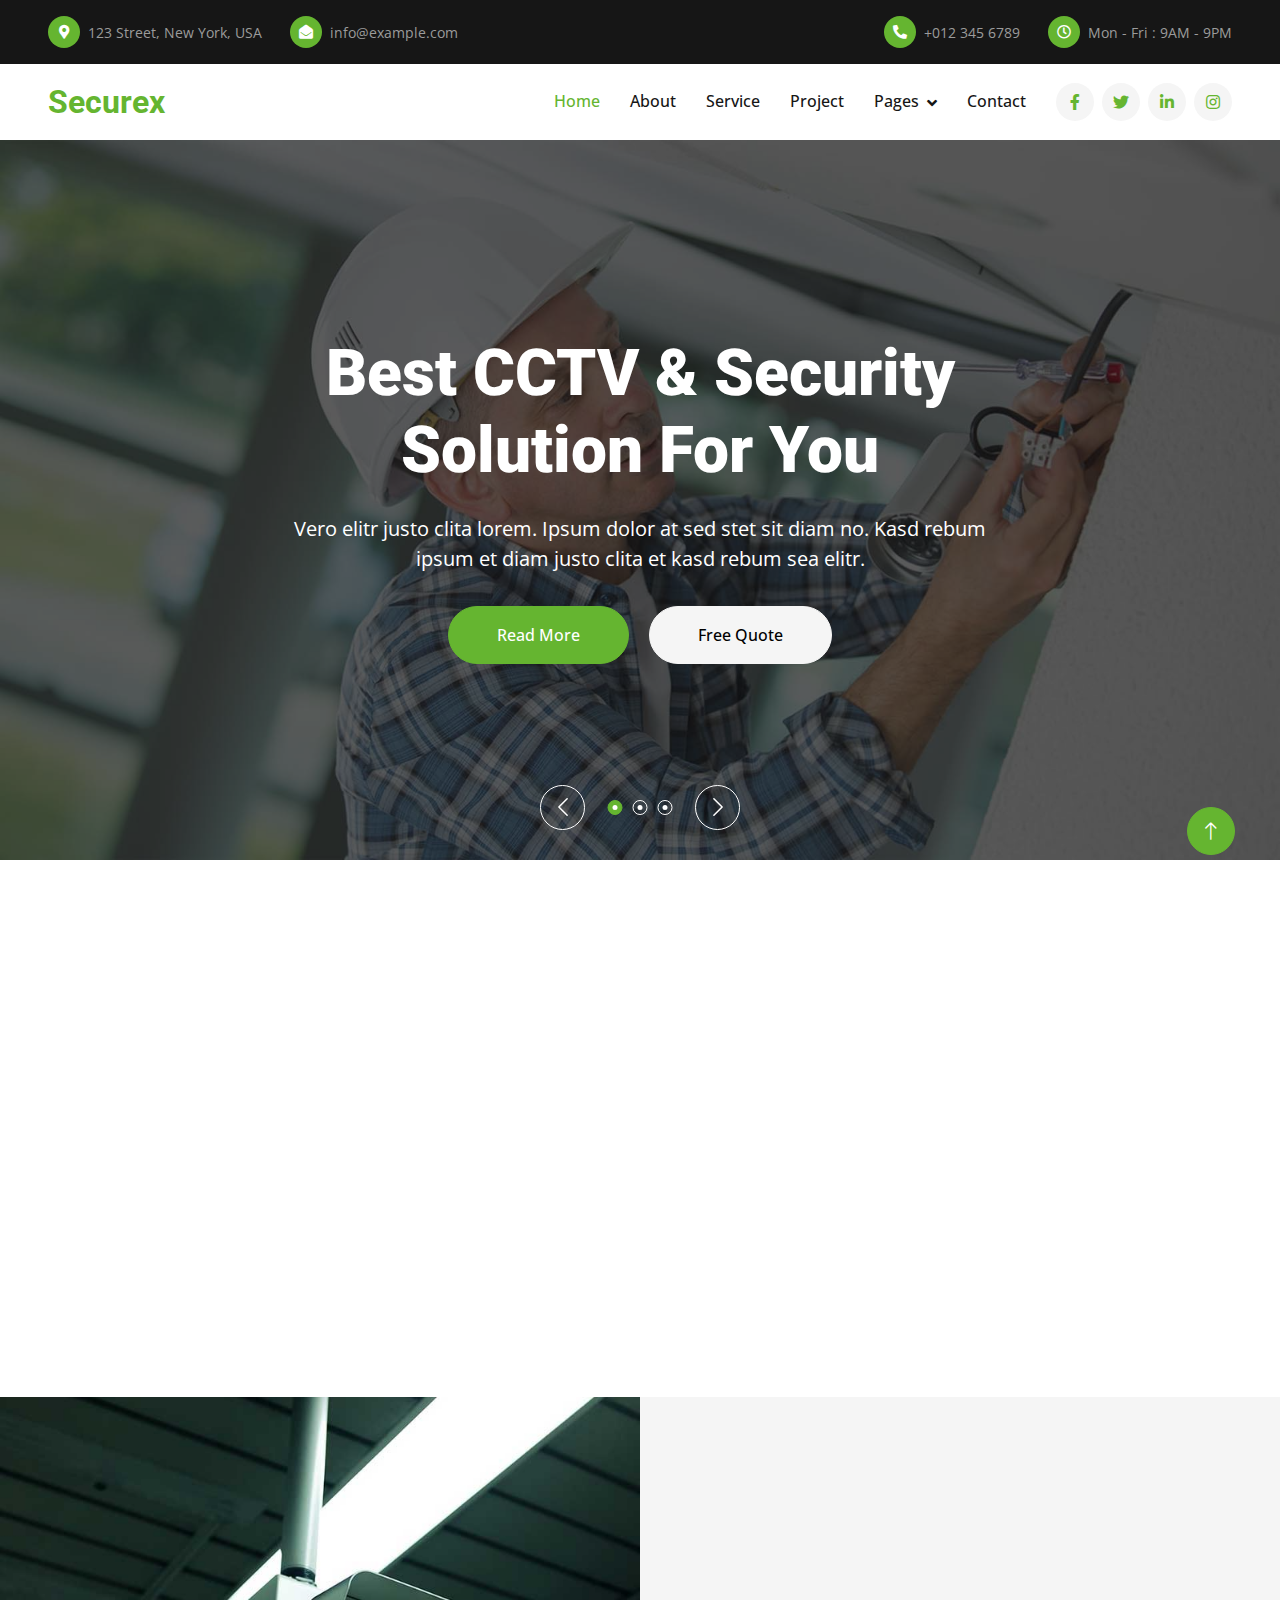
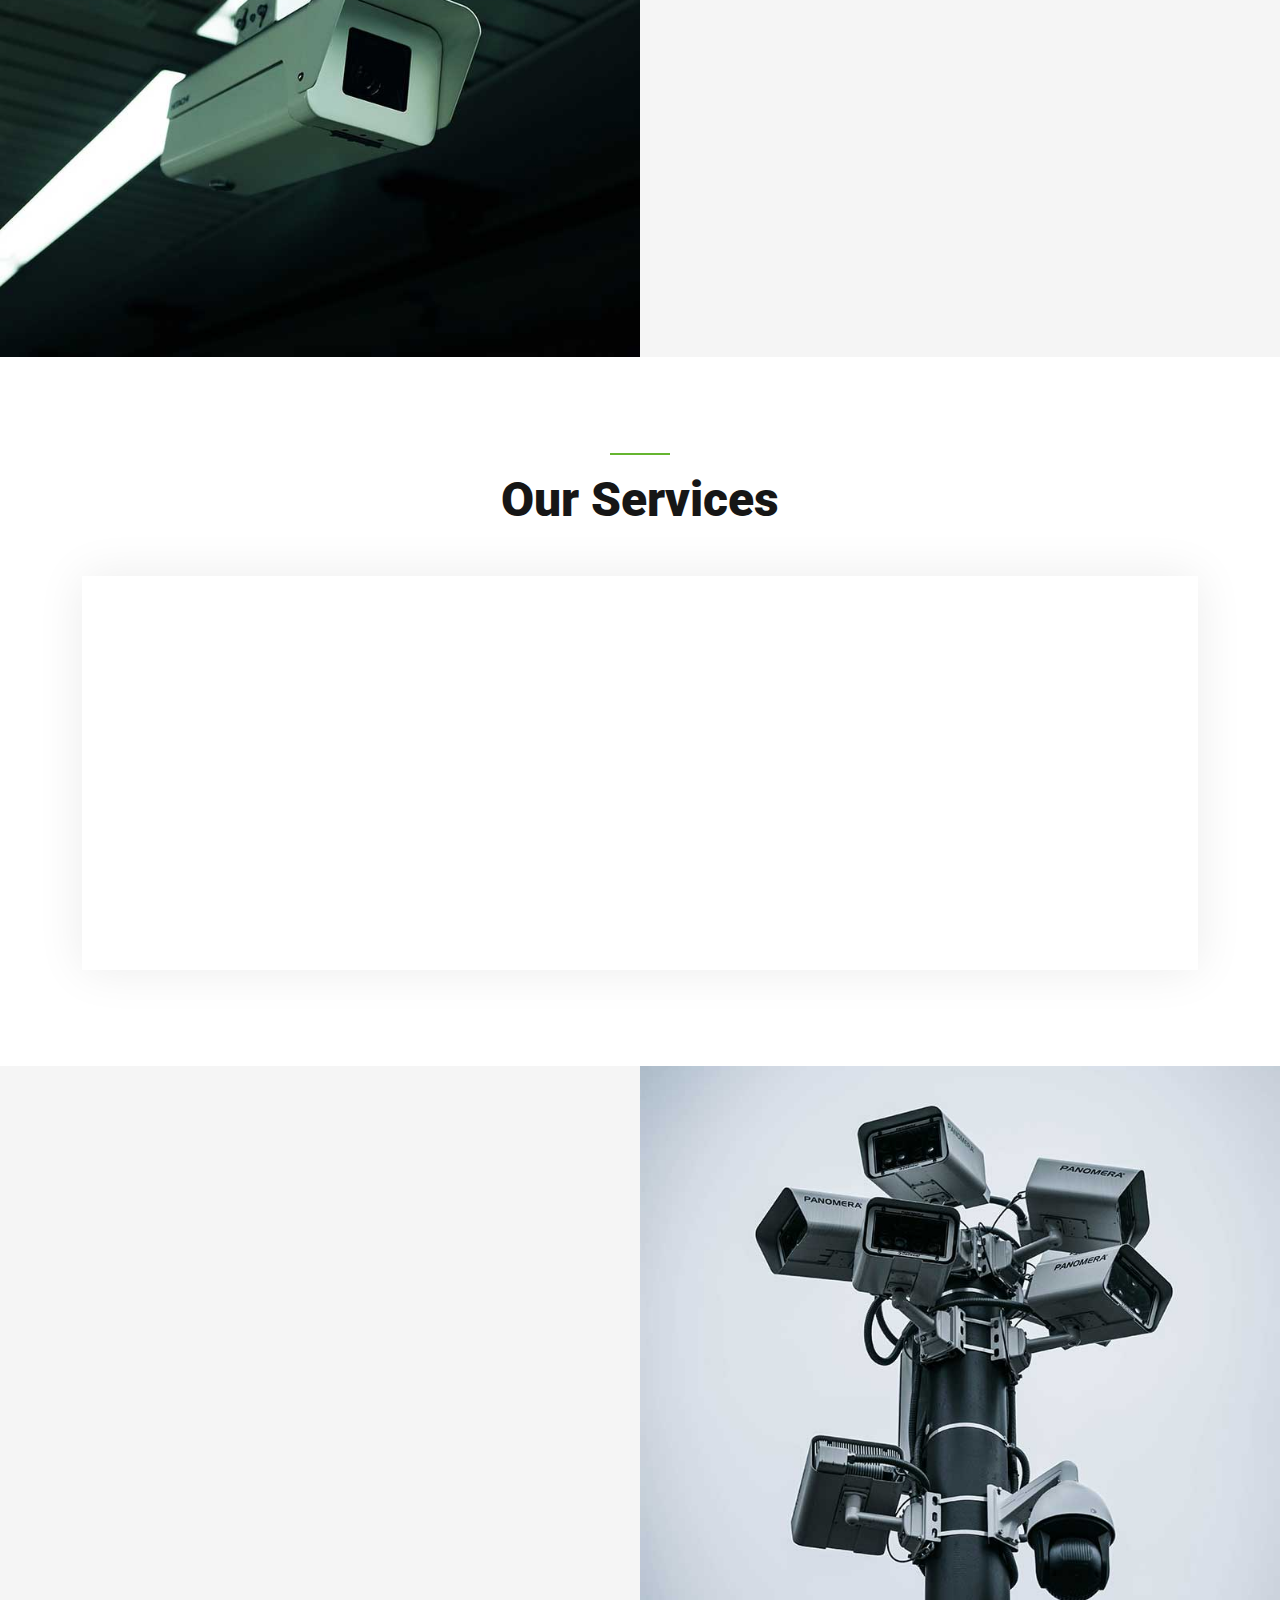
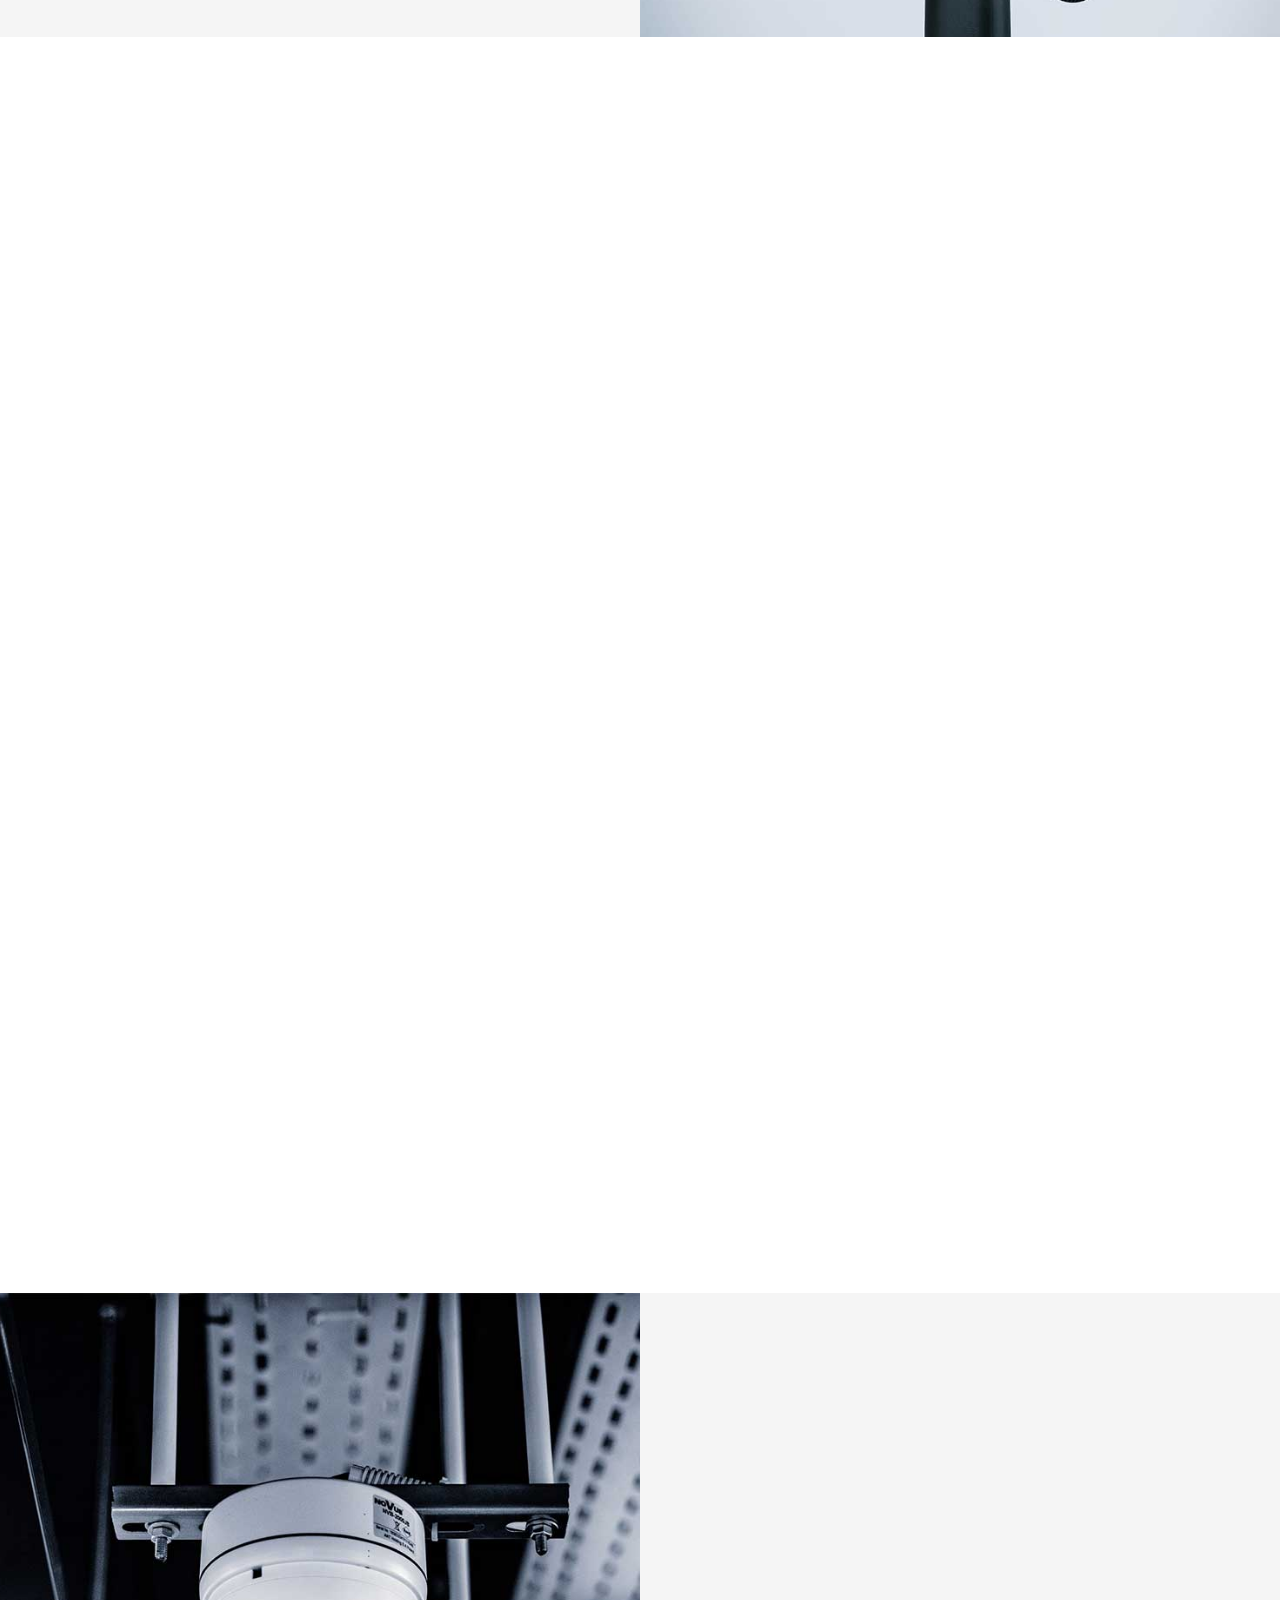
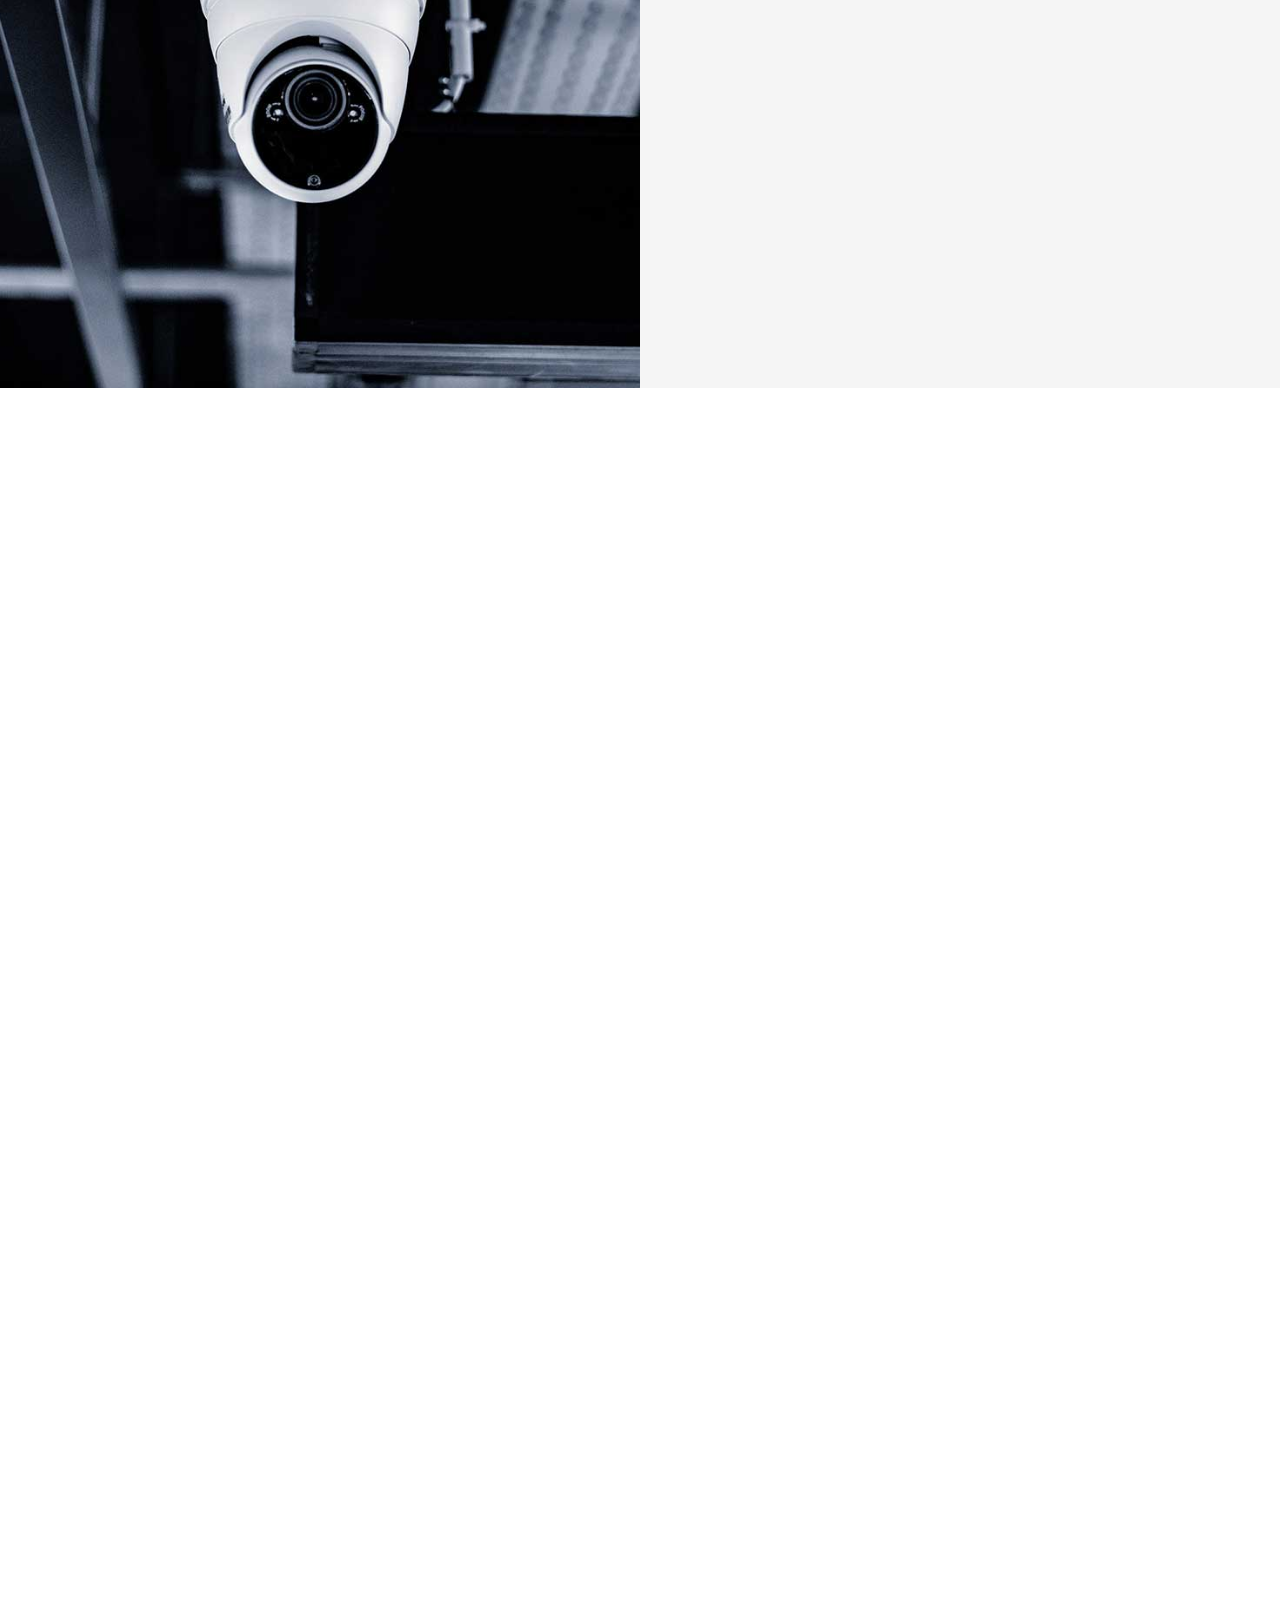
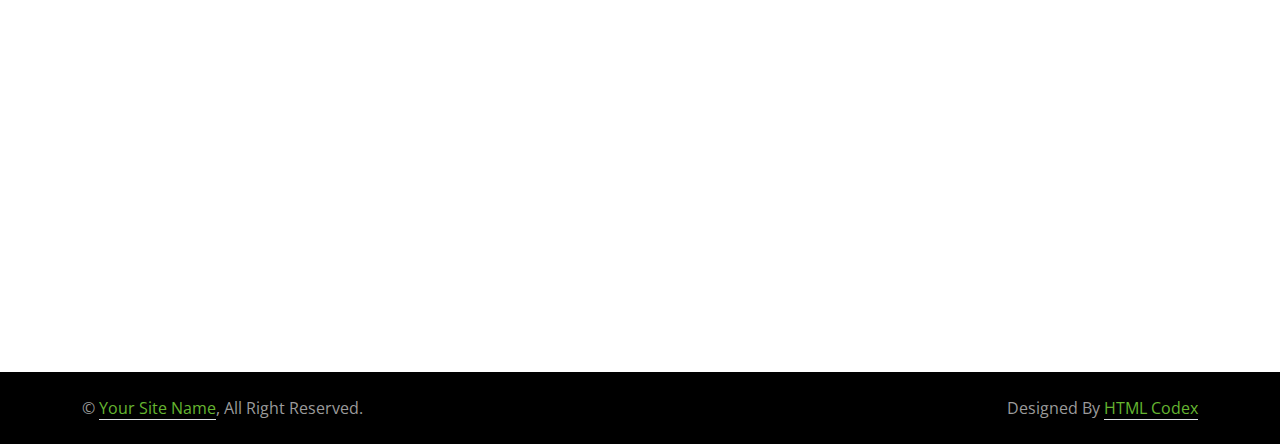
==== index.html @ 5004ca16 "updated" ====
<!DOCTYPE html>
<html lang="en">

<head>
    <meta charset="utf-8">
    <title>Securex - CCTV Camera Website Template</title>
    <meta content="width=device-width, initial-scale=1.0" name="viewport">
    <meta content="" name="keywords">
    <meta content="" name="description">

    <!-- Favicon -->
    <link href="img/favicon.ico" rel="icon">

    <!-- Google Web Fonts -->
    <link rel="preconnect" href="https://fonts.googleapis.com">
    <link rel="preconnect" href="https://fonts.gstatic.com" crossorigin>
    <link href="https://fonts.googleapis.com/css2?family=Open+Sans:wght@400;500&family=Roboto:wght@500;700;900&display=swap" rel="stylesheet"> 

    <!-- Icon Font Stylesheet -->
    <link href="https://cdnjs.cloudflare.com/ajax/libs/font-awesome/5.10.0/css/all.min.css" rel="stylesheet">
    <link href="https://cdn.jsdelivr.net/npm/bootstrap-icons@1.4.1/font/bootstrap-icons.css" rel="stylesheet">

    <!-- Libraries Stylesheet -->
    <link href="lib/animate/animate.min.css" rel="stylesheet">
    <link href="lib/owlcarousel/assets/owl.carousel.min.css" rel="stylesheet">
    <link href="lib/lightbox/css/lightbox.min.css" rel="stylesheet">

    <!-- Customized Bootstrap Stylesheet -->
    <link href="css/bootstrap.min.css" rel="stylesheet">

    <!-- Template Stylesheet -->
    <link href="css/style.css" rel="stylesheet">
</head>

<body>
    <!-- Spinner Start -->
    <div id="spinner" class="show bg-white position-fixed translate-middle w-100 vh-100 top-50 start-50 d-flex align-items-center justify-content-center">
        <div class="spinner-border text-primary" style="width: 3rem; height: 3rem;" role="status">
            <span class="sr-only">Loading...</span>
        </div>
    </div>
    <!-- Spinner End -->


    <!-- Topbar Start -->
    <div class="container-fluid bg-dark px-5">
        <div class="row gx-4 d-none d-lg-flex">
            <div class="col-lg-6 text-start">
                <div class="h-100 d-inline-flex align-items-center py-3 me-4">
                    <div class="btn-sm-square rounded-circle bg-primary me-2">
                        <small class="fa fa-map-marker-alt text-white"></small>
                    </div>
                    <small>123 Street, New York, USA</small>
                </div>
                <div class="h-100 d-inline-flex align-items-center py-3">
                    <div class="btn-sm-square rounded-circle bg-primary me-2">
                        <small class="fa fa-envelope-open text-white"></small>
                    </div>
                    <small>info@example.com</small>
                </div>
            </div>
            <div class="col-lg-6 text-end">
                <div class="h-100 d-inline-flex align-items-center py-3 me-4">
                    <div class="btn-sm-square rounded-circle bg-primary me-2">
                        <small class="fa fa-phone-alt text-white"></small>
                    </div>
                    <small>+012 345 6789</small>
                </div>
                <div class="h-100 d-inline-flex align-items-center py-3">
                    <div class="btn-sm-square rounded-circle bg-primary me-2">
                        <small class="far fa-clock text-white"></small>
                    </div>
                    <small>Mon - Fri : 9AM - 9PM</small>
                </div>
            </div>
        </div>
    </div>
    <!-- Topbar End -->


    <!-- Navbar Start -->
    <nav class="navbar navbar-expand-lg bg-white navbar-light sticky-top p-0 px-4 px-lg-5">
        <a href="index.html" class="navbar-brand d-flex align-items-center">
            <h2 class="m-0 text-primary">Securex</h2>
        </a>
        <button type="button" class="navbar-toggler" data-bs-toggle="collapse" data-bs-target="#navbarCollapse">
            <span class="navbar-toggler-icon"></span>
        </button>
        <div class="collapse navbar-collapse" id="navbarCollapse">
            <div class="navbar-nav ms-auto py-4 py-lg-0">
                <a href="index.html" class="nav-item nav-link active">Home</a>
                <a href="about.html" class="nav-item nav-link">About</a>
                <a href="service.html" class="nav-item nav-link">Service</a>
                <a href="project.html" class="nav-item nav-link">Project</a>
                <div class="nav-item dropdown">
                    <a href="#" class="nav-link dropdown-toggle" data-bs-toggle="dropdown">Pages</a>
                    <div class="dropdown-menu rounded-0 rounded-bottom m-0">
                        <a href="feature.html" class="dropdown-item">Feature</a>
                        <a href="quote.html" class="dropdown-item">Free Quote</a>
                        <a href="team.html" class="dropdown-item">Our Team</a>
                        <a href="testimonial.html" class="dropdown-item">Testimonial</a>
                        <a href="404.html" class="dropdown-item">404 Page</a>
                    </div>
                </div>
                <a href="contact.html" class="nav-item nav-link">Contact</a>
            </div>
            <div class="h-100 d-lg-inline-flex align-items-center d-none">
                <a class="btn btn-square rounded-circle bg-light text-primary me-2" href=""><i class="fab fa-facebook-f"></i></a>
                <a class="btn btn-square rounded-circle bg-light text-primary me-2" href=""><i class="fab fa-twitter"></i></a>
                <a class="btn btn-square rounded-circle bg-light text-primary me-2" href=""><i class="fab fa-linkedin-in"></i></a>
                <a class="btn btn-square rounded-circle bg-light text-primary me-0" href=""><i class="fab fa-instagram"></i></a>
            </div>
        </div>
    </nav>
    <!-- Navbar End -->


    <!-- Carousel Start -->
    <div class="container-fluid p-0 pb-5">
        <div class="owl-carousel header-carousel position-relative">
            <div class="owl-carousel-item position-relative">
                <img class="img-fluid" src="img/carousel-1.jpg" alt="">
                <div class="carousel-inner">
                    <div class="container">
                        <div class="row justify-content-center">
                            <div class="col-12 col-lg-8 text-center">
                                <h1 class="display-3 text-white animated slideInDown mb-4">Best CCTV & Security Solution For You</h1>
                                <p class="fs-5 text-white mb-4 pb-2">Vero elitr justo clita lorem. Ipsum dolor at sed stet sit diam no. Kasd rebum ipsum et diam justo clita et kasd rebum sea elitr.</p>
                                <a href="" class="btn btn-primary rounded-pill py-md-3 px-md-5 me-3 animated slideInLeft">Read More</a>
                                <a href="" class="btn btn-light rounded-pill py-md-3 px-md-5 animated slideInRight">Free Quote</a>
                            </div>
                        </div>
                    </div>
                </div>
            </div>
            <div class="owl-carousel-item position-relative">
                <img class="img-fluid" src="img/carousel-2.jpg" alt="">
                <div class="carousel-inner">
                    <div class="container">
                        <div class="row justify-content-center">
                            <div class="col-12 col-lg-8 text-center">
                                <h1 class="display-3 text-white animated slideInDown mb-4">Smart Security Solution For All Business</h1>
                                <p class="fs-5 text-white mb-4 pb-2">Vero elitr justo clita lorem. Ipsum dolor at sed stet sit diam no. Kasd rebum ipsum et diam justo clita et kasd rebum sea elitr.</p>
                                <a href="" class="btn btn-primary rounded-pill py-md-3 px-md-5 me-3 animated slideInLeft">Read More</a>
                                <a href="" class="btn btn-light rounded-pill py-md-3 px-md-5 animated slideInRight">Free Quote</a>
                            </div>
                        </div>
                    </div>
                </div>
            </div>
            <div class="owl-carousel-item position-relative">
                <img class="img-fluid" src="img/carousel-3.jpg" alt="">
                <div class="carousel-inner">
                    <div class="container">
                        <div class="row justify-content-center">
                            <div class="col-12 col-lg-8 text-center">
                                <h1 class="display-3 text-white animated slideInDown mb-4">Innovative Solution For Security System</h1>
                                <p class="fs-5 fw-medium text-white mb-4 pb-2">Vero elitr justo clita lorem. Ipsum dolor at sed stet sit diam no. Kasd rebum ipsum et diam justo clita et kasd rebum sea elitr.</p>
                                <a href="" class="btn btn-primary rounded-pill py-md-3 px-md-5 me-3 animated slideInLeft">Read More</a>
                                <a href="" class="btn btn-light rounded-pill py-md-3 px-md-5 animated slideInRight">Free Quote</a>
                            </div>
                        </div>
                    </div>
                </div>
            </div>
        </div>
    </div>
    <!-- Carousel End -->


    <!-- Facts Start -->
    <div class="container-xxl py-5">
        <div class="container">
            <div class="row g-4">
                <div class="col-md-6 col-lg-4 wow fadeIn" data-wow-delay="0.1s">
                    <div class="h-100 bg-dark p-4 p-xl-5">
                        <div class="d-flex align-items-center justify-content-between mb-4">
                            <div class="btn-square rounded-circle" style="width: 64px; height: 64px; background: #000000;">
                                <img class="img-fluid" src="img/icon/icon-3.png" alt="Icon">
                            </div>
                            <h1 class="display-1 mb-0" style="color: #000000;">01</h1>
                        </div>
                        <h5 class="text-white">Home Security</h5>
                        <hr class="w-25">
                        <span>Vero elitr justo clita lorem ipsum dolor at sed stet sit diam rebum ipsum et diam justo clita et</span>
                    </div>
                </div>
                <div class="col-md-6 col-lg-4 wow fadeIn" data-wow-delay="0.3s">
                    <div class="h-100 bg-dark p-4 p-xl-5">
                        <div class="d-flex align-items-center justify-content-between mb-4">
                            <div class="btn-square rounded-circle" style="width: 64px; height: 64px; background: #000000;">
                                <img class="img-fluid" src="img/icon/icon-4.png" alt="Icon">
                            </div>
                            <h1 class="display-1 mb-0" style="color: #000000;">02</h1>
                        </div>
                        <h5 class="text-white">Access Control</h5>
                        <hr class="w-25">
                        <span>Vero elitr justo clita lorem ipsum dolor at sed stet sit diam rebum ipsum et diam justo clita et</span>
                    </div>
                </div>
                <div class="col-md-6 col-lg-4 wow fadeIn" data-wow-delay="0.5s">
                    <div class="h-100 bg-dark p-4 p-xl-5">
                        <div class="d-flex align-items-center justify-content-between mb-4">
                            <div class="btn-square rounded-circle" style="width: 64px; height: 64px; background: #000000;">
                                <img class="img-fluid" src="img/icon/icon-2.png" alt="Icon">
                            </div>
                            <h1 class="display-1 mb-0" style="color: #000000;">03</h1>
                        </div>
                        <h5 class="text-white">24/7 Support</h5>
                        <hr class="w-25">
                        <span>Vero elitr justo clita lorem ipsum dolor at sed stet sit diam rebum ipsum et diam justo clita et</span>
                    </div>
                </div>
            </div>
        </div>
    </div>
    <!-- Facts Start -->


    <!-- About Start -->
    <div class="container-fluid bg-light overflow-hidden my-5 px-lg-0">
        <div class="container about px-lg-0">
            <div class="row g-0 mx-lg-0">
                <div class="col-lg-6 ps-lg-0" style="min-height: 400px;">
                    <div class="position-relative h-100">
                        <img class="position-absolute img-fluid w-100 h-100" src="img/about.jpg" style="object-fit: cover;" alt="">
                    </div>
                </div>
                <div class="col-lg-6 about-text py-5 wow fadeIn" data-wow-delay="0.5s">
                    <div class="p-lg-5 pe-lg-0">
                        <div class="bg-primary mb-3" style="width: 60px; height: 2px;"></div>
                        <h1 class="display-5 mb-4">About Us</h1>
                        <p class="mb-4 pb-2">Tempor erat elitr rebum at clita. Diam dolor diam ipsum sit. Aliqu diam amet diam et eos. Clita erat ipsum et lorem et sit, sed stet lorem sit clita duo justo erat amet</p>
                        <div class="row g-4 mb-4 pb-3">
                            <div class="col-sm-6 wow fadeIn" data-wow-delay="0.1s">
                                <div class="d-flex align-items-center">
                                    <div class="btn-square bg-white rounded-circle" style="width: 64px; height: 64px;">
                                        <img class="img-fluid" src="img/icon/icon-1.png" alt="Icon">
                                    </div>
                                    <div class="ms-4">
                                        <h2 class="mb-1" data-toggle="counter-up">1234</h2>
                                        <p class="fw-medium text-primary mb-0">Happy Clients</p>
                                    </div>
                                </div>
                            </div>
                            <div class="col-sm-6 wow fadeIn" data-wow-delay="0.3s">
                                <div class="d-flex align-items-center">
                                    <div class="btn-square bg-white rounded-circle" style="width: 64px; height: 64px;">
                                        <img class="img-fluid" src="img/icon/icon-5.png" alt="Icon">
                                    </div>
                                    <div class="ms-4">
                                        <h2 class="mb-1" data-toggle="counter-up">1234</h2>
                                        <p class="fw-medium text-primary mb-0">Projects Done</p>
                                    </div>
                                </div>
                            </div>
                        </div>
                        <a href="" class="btn btn-primary rounded-pill py-3 px-5">Explore More</a>
                    </div>
                </div>
            </div>
        </div>
    </div>
    <!-- About End -->


    <!-- Service Start -->
    <div class="container-xxl py-5">
        <div class="container">
            <div class="text-center">
                <div class="bg-primary mb-3 mx-auto" style="width: 60px; height: 2px;"></div>
                <h1 class="display-5 mb-5">Our Services</h1>
            </div>
            <div class="row g-0 service-row">
                <div class="col-md-6 col-lg-3 wow fadeIn" data-wow-delay="0.1s">
                    <div class="service-item border h-100 p-5">
                        <div class="btn-square bg-light rounded-circle mb-4" style="width: 64px; height: 64px;">
                            <img class="img-fluid" src="img/icon/icon-6.png" alt="Icon">
                        </div>
                        <h4 class="mb-3">Commercial CCTV System</h4>
                        <p class="mb-4">Stet stet justo dolor sed duo. Ut clita sea sit ipsum diam lorem</p>
                        <a class="btn" href=""><i class="fa fa-arrow-right text-white me-3"></i>Read More</a>
                    </div>
                </div>
                <div class="col-md-6 col-lg-3 wow fadeIn" data-wow-delay="0.3s">
                    <div class="service-item border h-100 p-5">
                        <div class="btn-square bg-light rounded-circle mb-4" style="width: 64px; height: 64px;">
                            <img class="img-fluid" src="img/icon/icon-8.png" alt="Icon">
                        </div>
                        <h4 class="mb-3">Finger Print Access</h4>
                        <p class="mb-4">Stet stet justo dolor sed duo. Ut clita sea sit ipsum diam lorem</p>
                        <a class="btn" href=""><i class="fa fa-arrow-right text-white me-3"></i>Read More</a>
                    </div>
                </div>
                <div class="col-md-6 col-lg-3 wow fadeIn" data-wow-delay="0.5s">
                    <div class="service-item border h-100 p-5">
                        <div class="btn-square bg-light rounded-circle mb-4" style="width: 64px; height: 64px;">
                            <img class="img-fluid" src="img/icon/icon-9.png" alt="Icon">
                        </div>
                        <h4 class="mb-3">Fire Detection And Safety</h4>
                        <p class="mb-4">Stet stet justo dolor sed duo. Ut clita sea sit ipsum diam lorem</p>
                        <a class="btn" href=""><i class="fa fa-arrow-right text-white me-3"></i>Read More</a>
                    </div>
                </div>
                <div class="col-md-6 col-lg-3 wow fadeIn" data-wow-delay="0.7s">
                    <div class="service-item border h-100 p-5">
                        <div class="btn-square bg-light rounded-circle mb-4" style="width: 64px; height: 64px;">
                            <img class="img-fluid" src="img/icon/icon-3.png" alt="Icon">
                        </div>
                        <h4 class="mb-3">Smart Home Security</h4>
                        <p class="mb-4">Stet stet justo dolor sed duo. Ut clita sea sit ipsum diam lorem</p>
                        <a class="btn" href=""><i class="fa fa-arrow-right text-white me-3"></i>Read More</a>
                    </div>
                </div>
            </div>
        </div>
    </div>
    <!-- Service End -->


    <!-- Feature Start -->
    <div class="container-fluid bg-light overflow-hidden my-5 px-lg-0">
        <div class="container feature px-lg-0">
            <div class="row g-0 mx-lg-0">
                <div class="col-lg-6 feature-text py-5 wow fadeIn" data-wow-delay="0.5s">
                    <div class="p-lg-5 ps-lg-0">
                        <div class="bg-primary mb-3" style="width: 60px; height: 2px;"></div>
                        <h1 class="display-5 mb-5">Why Choose Us</h1>
                        <p class="mb-4 pb-2">Tempor erat elitr rebum at clita. Diam dolor diam ipsum sit. Aliqu diam amet diam et eos. Clita erat ipsum et lorem et sit, sed stet lorem sit clita duo justo erat amet</p>
                        <div class="row g-4">
                            <div class="col-6">
                                <div class="d-flex align-items-center">
                                    <div class="btn-square bg-white rounded-circle" style="width: 64px; height: 64px;">
                                        <img class="img-fluid" src="img/icon/icon-7.png" alt="Icon">
                                    </div>
                                    <div class="ms-4">
                                        <p class="text-primary mb-2">Trusted</p>
                                        <h5 class="mb-0">Security</h5>
                                    </div>
                                </div>
                            </div>
                            <div class="col-6">
                                <div class="d-flex align-items-center">
                                    <div class="btn-square bg-white rounded-circle" style="width: 64px; height: 64px;">
                                        <img class="img-fluid" src="img/icon/icon-10.png" alt="Icon">
                                    </div>
                                    <div class="ms-4">
                                        <p class="text-primary mb-2">Quality</p>
                                        <h5 class="mb-0">Services</h5>
                                    </div>
                                </div>
                            </div>
                            <div class="col-6">
                                <div class="d-flex align-items-center">
                                    <div class="btn-square bg-white rounded-circle" style="width: 64px; height: 64px;">
                                        <img class="img-fluid" src="img/icon/icon-3.png" alt="Icon">
                                    </div>
                                    <div class="ms-4">
                                        <p class="text-primary mb-2">Smart</p>
                                        <h5 class="mb-0">Systems</h5>
                                    </div>
                                </div>
                            </div>
                            <div class="col-6">
                                <div class="d-flex align-items-center">
                                    <div class="btn-square bg-white rounded-circle" style="width: 64px; height: 64px;">
                                        <img class="img-fluid" src="img/icon/icon-2.png" alt="Icon">
                                    </div>
                                    <div class="ms-4">
                                        <p class="text-primary mb-2">24/7 Hours</p>
                                        <h5 class="mb-0">Support</h5>
                                    </div>
                                </div>
                            </div>
                        </div>
                    </div>
                </div>
                <div class="col-lg-6 pe-lg-0" style="min-height: 400px;">
                    <div class="position-relative h-100">
                        <img class="position-absolute img-fluid w-100 h-100" src="img/feature.jpg" style="object-fit: cover;" alt="">
                    </div>
                </div>
            </div>
        </div>
    </div>
    <!-- Feature End -->


    <!-- Projects Start -->
    <div class="container-xxl py-5">
        <div class="container">
            <div class="text-center wow fadeInUp" data-wow-delay="0.1s">
                <div class="bg-primary mb-3 mx-auto" style="width: 60px; height: 2px;"></div>
                <h1 class="display-5 mb-5">Our Projects</h1>
            </div>
            <div class="row mt-n2 wow fadeInUp" data-wow-delay="0.3s">
                <div class="col-12 text-center">
                    <ul class="list-inline mb-5" id="portfolio-flters">
                        <li class="mx-2 active" data-filter="*">All</li>
                        <li class="mx-2" data-filter=".first">Complete Projects</li>
                        <li class="mx-2" data-filter=".second">Ongoing Projects</li>
                    </ul>
                </div>
            </div>
            <div class="row g-4 portfolio-container">
                <div class="col-lg-4 col-md-6 portfolio-item first wow fadeInUp" data-wow-delay="0.1s">
                    <div class="portfolio-inner">
                        <img class="img-fluid w-100" src="img/portfolio-1.jpg" alt="">
                        <div class="text-center p-4">
                            <p class="text-primary mb-2">Business Security</p>
                            <h5 class="lh-base mb-0">Smart CCTV Security Systems That Fits Your Business</h5>
                        </div>
                        <div class="portfolio-text text-center bg-white p-4">
                            <p class="text-primary mb-2">Business Security</p>
                            <h5 class="lh-base mb-3">Smart CCTV Security Systems That Fits Your Business</h5>
                            <div class="d-flex justify-content-center">
                                <a class="btn btn-square btn-primary rounded-circle mx-1" href="img/portfolio-1.jpg" data-lightbox="portfolio"><i class="fa fa-eye"></i></a>
                                <a class="btn btn-square btn-primary rounded-circle mx-1" href=""><i class="fa fa-link"></i></a>
                            </div>
                        </div>
                    </div>
                </div>
                <div class="col-lg-4 col-md-6 portfolio-item second wow fadeInUp" data-wow-delay="0.3s">
                    <div class="portfolio-inner">
                        <img class="img-fluid w-100" src="img/portfolio-2.jpg" alt="">
                        <div class="text-center p-4">
                            <p class="text-primary mb-2">Fire Detection</p>
                            <h5 class="lh-base mb-0">Smart CCTV Security Systems That Fits Your Business</h5>
                        </div>
                        <div class="portfolio-text text-center bg-white p-4">
                            <p class="text-primary mb-2">Fire Detection</p>
                            <h5 class="lh-base mb-3">Smart CCTV Security Systems That Fits Your Business</h5>
                            <div class="d-flex justify-content-center">
                                <a class="btn btn-square btn-primary rounded-circle mx-1" href="img/portfolio-2.jpg" data-lightbox="portfolio"><i class="fa fa-eye"></i></a>
                                <a class="btn btn-square btn-primary rounded-circle mx-1" href=""><i class="fa fa-link"></i></a>
                            </div>
                        </div>
                    </div>
                </div>
                <div class="col-lg-4 col-md-6 portfolio-item first wow fadeInUp" data-wow-delay="0.5s">
                    <div class="portfolio-inner">
                        <img class="img-fluid w-100" src="img/portfolio-3.jpg" alt="">
                        <div class="text-center p-4">
                            <p class="text-primary mb-2">Access Control</p>
                            <h5 class="lh-base mb-0">Smart CCTV Security Systems That Fits Your Business</h5>
                        </div>
                        <div class="portfolio-text text-center bg-white p-4">
                            <p class="text-primary mb-2">Access Control</p>
                            <h5 class="lh-base mb-3">Smart CCTV Security Systems That Fits Your Business</h5>
                            <div class="d-flex justify-content-center">
                                <a class="btn btn-square btn-primary rounded-circle mx-1" href="img/portfolio-3.jpg" data-lightbox="portfolio"><i class="fa fa-eye"></i></a>
                                <a class="btn btn-square btn-primary rounded-circle mx-1" href=""><i class="fa fa-link"></i></a>
                            </div>
                        </div>
                    </div>
                </div>
                <div class="col-lg-4 col-md-6 portfolio-item second wow fadeInUp" data-wow-delay="0.1s">
                    <div class="portfolio-inner">
                        <img class="img-fluid w-100" src="img/portfolio-4.jpg" alt="">
                        <div class="text-center p-4">
                            <p class="text-primary mb-2">Alarm Systems</p>
                            <h5 class="lh-base mb-0">Smart CCTV Security Systems That Fits Your Business</h5>
                        </div>
                        <div class="portfolio-text text-center bg-white p-4">
                            <p class="text-primary mb-2">Alarm Systems</p>
                            <h5 class="lh-base mb-3">Smart CCTV Security Systems That Fits Your Business</h5>
                            <div class="d-flex justify-content-center">
                                <a class="btn btn-square btn-primary rounded-circle mx-1" href="img/portfolio-4.jpg" data-lightbox="portfolio"><i class="fa fa-eye"></i></a>
                                <a class="btn btn-square btn-primary rounded-circle mx-1" href=""><i class="fa fa-link"></i></a>
                            </div>
                        </div>
                    </div>
                </div>
                <div class="col-lg-4 col-md-6 portfolio-item first wow fadeInUp" data-wow-delay="0.3s">
                    <div class="portfolio-inner">
                        <img class="img-fluid w-100" src="img/portfolio-5.jpg" alt="">
                        <div class="text-center p-4">
                            <p class="text-primary mb-2">CCTV & Video</p>
                            <h5 class="lh-base mb-0">Smart CCTV Security Systems That Fits Your Business</h5>
                        </div>
                        <div class="portfolio-text text-center bg-white p-4">
                            <p class="text-primary mb-2">CCTV & Video</p>
                            <h5 class="lh-base mb-3">Smart CCTV Security Systems That Fits Your Business</h5>
                            <div class="d-flex justify-content-center">
                                <a class="btn btn-square btn-primary rounded-circle mx-1" href="img/portfolio-5.jpg" data-lightbox="portfolio"><i class="fa fa-eye"></i></a>
                                <a class="btn btn-square btn-primary rounded-circle mx-1" href=""><i class="fa fa-link"></i></a>
                            </div>
                        </div>
                    </div>
                </div>
                <div class="col-lg-4 col-md-6 portfolio-item second wow fadeInUp" data-wow-delay="0.5s">
                    <div class="portfolio-inner">
                        <img class="img-fluid w-100" src="img/portfolio-6.jpg" alt="">
                        <div class="text-center p-4">
                            <p class="text-primary mb-2">Smart Home</p>
                            <h5 class="lh-base mb-0">Smart CCTV Security Systems That Fits Your Business</h5>
                        </div>
                        <div class="portfolio-text text-center bg-white p-4">
                            <p class="text-primary mb-2">Smart Home</p>
                            <h5 class="lh-base mb-3">Smart CCTV Security Systems That Fits Your Business</h5>
                            <div class="d-flex justify-content-center">
                                <a class="btn btn-square btn-primary rounded-circle mx-1" href="img/portfolio-6.jpg" data-lightbox="portfolio"><i class="fa fa-eye"></i></a>
                                <a class="btn btn-square btn-primary rounded-circle mx-1" href=""><i class="fa fa-link"></i></a>
                            </div>
                        </div>
                    </div>
                </div>
            </div>
        </div>
    </div>
    <!-- Projects End -->


    <!-- Quote Start -->
    <div class="container-fluid bg-light overflow-hidden my-5 px-lg-0">
        <div class="container quote px-lg-0">
            <div class="row g-0 mx-lg-0">
                <div class="col-lg-6 ps-lg-0" style="min-height: 400px;">
                    <div class="position-relative h-100">
                        <img class="position-absolute img-fluid w-100 h-100" src="img/quote.jpg" style="object-fit: cover;" alt="">
                    </div>
                </div>
                <div class="col-lg-6 quote-text py-5 wow fadeIn" data-wow-delay="0.5s">
                    <div class="p-lg-5 pe-lg-0">
                        <div class="bg-primary mb-3" style="width: 60px; height: 2px;"></div>
                        <h1 class="display-5 mb-5">Free Quote</h1>
                        <p class="mb-4 pb-2">Tempor erat elitr rebum at clita. Diam dolor diam ipsum sit. Aliqu diam amet diam et eos. Clita erat ipsum et lorem et sit, sed stet lorem sit clita duo justo erat amet</p>
                        <form>
                            <div class="row g-3">
                                <div class="col-12 col-sm-6">
                                    <input type="text" class="form-control border-0" placeholder="Your Name" style="height: 55px;">
                                </div>
                                <div class="col-12 col-sm-6">
                                    <input type="email" class="form-control border-0" placeholder="Your Email" style="height: 55px;">
                                </div>
                                <div class="col-12 col-sm-6">
                                    <input type="text" class="form-control border-0" placeholder="Your Mobile" style="height: 55px;">
                                </div>
                                <div class="col-12 col-sm-6">
                                    <select class="form-select border-0" style="height: 55px;">
                                        <option selected>Select A Service</option>
                                        <option value="1">Service 1</option>
                                        <option value="2">Service 2</option>
                                        <option value="3">Service 3</option>
                                    </select>
                                </div>
                                <div class="col-12">
                                    <textarea class="form-control border-0" placeholder="Special Note"></textarea>
                                </div>
                                <div class="col-12">
                                    <button class="btn btn-primary w-100 py-3" type="submit">Get A Free Quote</button>
                                </div>
                            </div>
                        </form>
                    </div>
                </div>
            </div>
        </div>
    </div>
    <!-- Quote End -->


    <!-- Team Start -->
    <div class="container-xxl py-5">
        <div class="container">
            <div class="text-center wow fadeInUp" data-wow-delay="0.1s">
                <div class="bg-primary mb-3 mx-auto" style="width: 60px; height: 2px;"></div>
                <h1 class="display-5 mb-5">Team Members</h1>
            </div>
            <div class="row g-4">
                <div class="col-lg-3 col-md-6 wow fadeInUp" data-wow-delay="0.1s">
                    <div class="team-item">
                        <div class="overflow-hidden position-relative">
                            <img class="img-fluid" src="img/team-1.jpg" alt="">
                            <div class="team-social">
                                <a class="btn btn-square btn-dark rounded-circle m-1" href=""><i class="fab fa-facebook-f"></i></a>
                                <a class="btn btn-square btn-dark rounded-circle m-1" href=""><i class="fab fa-twitter"></i></a>
                                <a class="btn btn-square btn-dark rounded-circle m-1" href=""><i class="fab fa-instagram"></i></a>
                            </div>
                        </div>
                        <div class="text-center p-4">
                            <h5 class="mb-0">Full Name</h5>
                            <span class="text-primary">Designation</span>
                        </div>
                    </div>
                </div>
                <div class="col-lg-3 col-md-6 wow fadeInUp" data-wow-delay="0.3s">
                    <div class="team-item">
                        <div class="overflow-hidden position-relative">
                            <img class="img-fluid" src="img/team-2.jpg" alt="">
                            <div class="team-social">
                                <a class="btn btn-square btn-dark rounded-circle m-1" href=""><i class="fab fa-facebook-f"></i></a>
                                <a class="btn btn-square btn-dark rounded-circle m-1" href=""><i class="fab fa-twitter"></i></a>
                                <a class="btn btn-square btn-dark rounded-circle m-1" href=""><i class="fab fa-instagram"></i></a>
                            </div>
                        </div>
                        <div class="text-center p-4">
                            <h5 class="mb-0">Full Name</h5>
                            <span class="text-primary">Designation</span>
                        </div>
                    </div>
                </div>
                <div class="col-lg-3 col-md-6 wow fadeInUp" data-wow-delay="0.5s">
                    <div class="team-item">
                        <div class="overflow-hidden position-relative">
                            <img class="img-fluid" src="img/team-3.jpg" alt="">
                            <div class="team-social">
                                <a class="btn btn-square btn-dark rounded-circle m-1" href=""><i class="fab fa-facebook-f"></i></a>
                                <a class="btn btn-square btn-dark rounded-circle m-1" href=""><i class="fab fa-twitter"></i></a>
                                <a class="btn btn-square btn-dark rounded-circle m-1" href=""><i class="fab fa-instagram"></i></a>
                            </div>
                        </div>
                        <div class="text-center p-4">
                            <h5 class="mb-0">Full Name</h5>
                            <span class="text-primary">Designation</span>
                        </div>
                    </div>
                </div>
                <div class="col-lg-3 col-md-6 wow fadeInUp" data-wow-delay="0.7s">
                    <div class="team-item">
                        <div class="overflow-hidden position-relative">
                            <img class="img-fluid" src="img/team-4.jpg" alt="">
                            <div class="team-social">
                                <a class="btn btn-square btn-dark rounded-circle m-1" href=""><i class="fab fa-facebook-f"></i></a>
                                <a class="btn btn-square btn-dark rounded-circle m-1" href=""><i class="fab fa-twitter"></i></a>
                                <a class="btn btn-square btn-dark rounded-circle m-1" href=""><i class="fab fa-instagram"></i></a>
                            </div>
                        </div>
                        <div class="text-center p-4">
                            <h5 class="mb-0">Full Name</h5>
                            <span class="text-primary">Designation</span>
                        </div>
                    </div>
                </div>
            </div>
        </div>
    </div>
    <!-- Team End -->


    <!-- Testimonial Start -->
    <div class="container-xxl py-5 wow fadeInUp" data-wow-delay="0.1s">
        <div class="container">
            <div class="text-center wow fadeInUp" data-wow-delay="0.1s">
                <div class="bg-primary mb-3 mx-auto" style="width: 60px; height: 2px;"></div>
                <h1 class="display-5 mb-5">Testimonial</h1>
            </div>
            <div class="owl-carousel testimonial-carousel wow fadeInUp" data-wow-delay="0.1s">
                <div class="testimonial-item text-center" data-dot="<img class='img-fluid' src='img/testimonial-1.jpg' alt=''>">
                    <p class="fs-5">Clita clita tempor justo dolor ipsum amet kasd amet duo justo duo duo labore sed sed. Magna ut diam sit et amet stet eos sed clita erat magna elitr erat sit sit erat at rebum justo sea clita.</p>
                    <h4>Client Name</h4>
                    <span class="text-primary">Profession</span>
                </div>
                <div class="testimonial-item text-center" data-dot="<img class='img-fluid' src='img/testimonial-2.jpg' alt=''>">
                    <p class="fs-5">Clita clita tempor justo dolor ipsum amet kasd amet duo justo duo duo labore sed sed. Magna ut diam sit et amet stet eos sed clita erat magna elitr erat sit sit erat at rebum justo sea clita.</p>
                    <h4>Client Name</h4>
                    <span class="text-primary">Profession</span>
                </div>
                <div class="testimonial-item text-center" data-dot="<img class='img-fluid' src='img/testimonial-3.jpg' alt=''>">
                    <p class="fs-5">Clita clita tempor justo dolor ipsum amet kasd amet duo justo duo duo labore sed sed. Magna ut diam sit et amet stet eos sed clita erat magna elitr erat sit sit erat at rebum justo sea clita.</p>
                    <h4>Client Name</h4>
                    <span class="text-primary">Profession</span>
                </div>
            </div>
        </div>
    </div>
    <!-- Testimonial End -->


    <!-- Footer Start -->
    <div class="container-fluid bg-dark text-secondary footer mt-5 py-5 wow fadeIn" data-wow-delay="0.1s">
        <div class="container py-5">
            <div class="row g-5">
                <div class="col-lg-3 col-md-6">
                    <h5 class="text-light mb-4">Address</h5>
                    <p class="mb-2"><i class="fa fa-map-marker-alt me-3"></i>123 Street, New York, USA</p>
                    <p class="mb-2"><i class="fa fa-phone-alt me-3"></i>+012 345 67890</p>
                    <p class="mb-2"><i class="fa fa-envelope me-3"></i>info@example.com</p>
                    <div class="d-flex pt-2">
                        <a class="btn btn-square btn-outline-secondary rounded-circle me-2" href=""><i class="fab fa-twitter"></i></a>
                        <a class="btn btn-square btn-outline-secondary rounded-circle me-2" href=""><i class="fab fa-facebook-f"></i></a>
                        <a class="btn btn-square btn-outline-secondary rounded-circle me-2" href=""><i class="fab fa-youtube"></i></a>
                        <a class="btn btn-square btn-outline-secondary rounded-circle me-2" href=""><i class="fab fa-linkedin-in"></i></a>
                    </div>
                </div>
                <div class="col-lg-3 col-md-6">
                    <h5 class="text-light mb-4">Services</h5>
                    <a class="btn btn-link" href="">Business Security</a>
                    <a class="btn btn-link" href="">Fire Detection</a>
                    <a class="btn btn-link" href="">Alarm Systems</a>
                    <a class="btn btn-link" href="">CCTV & Video</a>
                    <a class="btn btn-link" href="">Smart Home</a>
                </div>
                <div class="col-lg-3 col-md-6">
                    <h5 class="text-light mb-4">Quick Links</h5>
                    <a class="btn btn-link" href="">About Us</a>
                    <a class="btn btn-link" href="">Contact Us</a>
                    <a class="btn btn-link" href="">Our Services</a>
                    <a class="btn btn-link" href="">Terms & Condition</a>
                    <a class="btn btn-link" href="">Support</a>
                </div>
                <div class="col-lg-3 col-md-6">
                    <h5 class="text-light mb-4">Newsletter</h5>
                    <p>Dolor amet sit justo amet elitr clita ipsum elitr est.</p>
                    <div class="position-relative w-100">
                        <input class="form-control bg-transparent border-secondary w-100 py-3 ps-4 pe-5" type="text" placeholder="Your email">
                        <button type="button" class="btn btn-primary py-2 position-absolute top-0 end-0 mt-2 me-2">SignUp</button>
                    </div>
                </div>
            </div>
        </div>
    </div>
    <!-- Footer End -->


    <!-- Copyright Start -->
    <div class="container-fluid py-4" style="background: #000000;">
        <div class="container">
            <div class="row">
                <div class="col-md-6 text-center text-md-start mb-3 mb-md-0">
                    &copy; <a class="border-bottom" href="#">Your Site Name</a>, All Right Reserved.
                </div>
                <div class="col-md-6 text-center text-md-end">
                    <!--/*** This template is free as long as you keep the footer author’s credit link/attribution link/backlink. If you'd like to use the template without the footer author’s credit link/attribution link/backlink, you can purchase the Credit Removal License from "https://htmlcodex.com/credit-removal". Thank you for your support. ***/-->
                    Designed By <a class="border-bottom" href="https://htmlcodex.com">HTML Codex</a>
                </div>
            </div>
        </div>
    </div>
    <!-- Copyright End -->


    <!-- Back to Top -->
    <a href="#" class="btn btn-lg btn-primary btn-lg-square rounded-circle back-to-top"><i class="bi bi-arrow-up"></i></a>


    <!-- JavaScript Libraries -->
    <script src="https://code.jquery.com/jquery-3.4.1.min.js"></script>
    <script src="https://cdn.jsdelivr.net/npm/bootstrap@5.0.0/dist/js/bootstrap.bundle.min.js"></script>
    <script src="lib/wow/wow.min.js"></script>
    <script src="lib/easing/easing.min.js"></script>
    <script src="lib/waypoints/waypoints.min.js"></script>
    <script src="lib/counterup/counterup.min.js"></script>
    <script src="lib/owlcarousel/owl.carousel.min.js"></script>
    <script src="lib/isotope/isotope.pkgd.min.js"></script>
    <script src="lib/lightbox/js/lightbox.min.js"></script>

    <!-- Template Javascript -->
    <script src="js/main.js"></script>
</body>

</html>
---- css/style.css ----
/********** Template CSS **********/
:root {
    --primary: #65B530;
    --secondary: #9B9B9B;
    --light: #F5F5F5;
    --dark: #161616;
}

.fw-medium {
    font-weight: 500 !important;
}

.fw-bold {
    font-weight: 700 !important;
}

.fw-black {
    font-weight: 900 !important;
}

.back-to-top {
    position: fixed;
    display: none;
    right: 45px;
    bottom: 45px;
    z-index: 99;
}


/*** Spinner ***/
#spinner {
    opacity: 0;
    visibility: hidden;
    transition: opacity .5s ease-out, visibility 0s linear .5s;
    z-index: 99999;
}

#spinner.show {
    transition: opacity .5s ease-out, visibility 0s linear 0s;
    visibility: visible;
    opacity: 1;
}


/*** Button ***/
.btn {
    font-weight: 500;
    transition: .5s;
}

.btn.btn-primary {
    color: #FFFFFF;
}

.btn-square {
    width: 38px;
    height: 38px;
}

.btn-sm-square {
    width: 32px;
    height: 32px;
}

.btn-lg-square {
    width: 48px;
    height: 48px;
}

.btn-square,
.btn-sm-square,
.btn-lg-square {
    padding: 0;
    display: flex;
    align-items: center;
    justify-content: center;
    font-weight: normal;
}

/*** Navbar ***/
.navbar.sticky-top {
    top: -100px;
    transition: .5s;
}

.navbar .navbar-brand {
    height: 75px;
}

.navbar .navbar-nav .nav-link {
    margin-right: 30px;
    padding: 25px 0;
    color: var(--dark);
    font-weight: 500;
    outline: none;
}

.navbar .navbar-nav .nav-link:hover,
.navbar .navbar-nav .nav-link.active {
    color: var(--primary);
}

.navbar .dropdown-toggle::after {
    border: none;
    content: "\f107";
    font-family: "Font Awesome 5 Free";
    font-weight: 900;
    vertical-align: middle;
    margin-left: 8px;
}

@media (max-width: 991.98px) {
    .navbar .navbar-nav .nav-link  {
        margin-right: 0;
        padding: 10px 0;
    }

    .navbar .navbar-nav {
        border-top: 1px solid #EEEEEE;
    }
}

@media (min-width: 992px) {
    .navbar .nav-item .dropdown-menu {
        display: block;
        border: none;
        margin-top: 0;
        top: 150%;
        opacity: 0;
        visibility: hidden;
        transition: .5s;
    }

    .navbar .nav-item:hover .dropdown-menu {
        top: 100%;
        visibility: visible;
        transition: .5s;
        opacity: 1;
    }
}

.navbar .btn:hover {
    color: #FFFFFF !important;
    background: var(--primary) !important;
}


/*** Header ***/
.header-carousel .carousel-inner {
    position: absolute;
    width: 100%;
    height: 100%;
    top: 0;
    left: 0;
    display: flex;
    align-items: center;
    background: rgba(22, 22, 22, .7);
}

@media (max-width: 768px) {
    .header-carousel .owl-carousel-item {
        position: relative;
        min-height: 500px;
    }
    
    .header-carousel .owl-carousel-item img {
        position: absolute;
        width: 100%;
        height: 100%;
        object-fit: cover;
    }

    .header-carousel .owl-carousel-item h5,
    .header-carousel .owl-carousel-item p {
        font-size: 14px !important;
        font-weight: 400 !important;
    }

    .header-carousel .owl-carousel-item h1 {
        font-size: 30px;
        font-weight: 600;
    }
}

.header-carousel .owl-nav {
    position: absolute;
    width: 200px;
    height: 45px;
    bottom: 30px;
    left: 50%;
    transform: translateX(-50%);
    display: flex;
    justify-content: space-between;
}

.header-carousel .owl-nav .owl-prev,
.header-carousel .owl-nav .owl-next {
    width: 45px;
    height: 45px;
    display: flex;
    align-items: center;
    justify-content: center;
    color: #FFFFFF;
    background: transparent;
    border: 1px solid #FFFFFF;
    border-radius: 45px;
    font-size: 22px;
    transition: .5s;
}

.header-carousel .owl-nav .owl-prev:hover,
.header-carousel .owl-nav .owl-next:hover {
    background: var(--primary);
    border-color: var(--primary);
}

.header-carousel .owl-dots {
    position: absolute;
    height: 45px;
    bottom: 30px;
    left: 50%;
    transform: translateX(-50%);
    display: flex;
    align-items: center;
    justify-content: center;
}

.header-carousel .owl-dot {
    position: relative;
    display: inline-block;
    margin: 0 5px;
    width: 15px;
    height: 15px;
    background: transparent;
    border: 1px solid #FFFFFF;
    border-radius: 15px;
    transition: .5s;
}

.header-carousel .owl-dot::after {
    position: absolute;
    content: "";
    width: 5px;
    height: 5px;
    top: 4px;
    left: 4px;
    background: #FFFFFF;
    border-radius: 5px;
}

.header-carousel .owl-dot.active {
    background: var(--primary);
    border-color: var(--primary);
}

.page-header {
    background: linear-gradient(rgba(22, 22, 22, .7), rgba(22, 22, 22, .7)), url(../img/carousel-1.jpg) center center no-repeat;
    background-size: cover;
}

.breadcrumb-item + .breadcrumb-item::before {
    color: var(--light);
}


/*** About ***/
@media (min-width: 992px) {
    .container.about {
        max-width: 100% !important;
    }

    .about-text  {
        padding-right: calc(((100% - 960px) / 2) + .75rem);
    }
}

@media (min-width: 1200px) {
    .about-text  {
        padding-right: calc(((100% - 1140px) / 2) + .75rem);
    }
}

@media (min-width: 1400px) {
    .about-text  {
        padding-right: calc(((100% - 1320px) / 2) + .75rem);
    }
}


/*** Service ***/
.service-row {
    box-shadow: 0 0 45px rgba(0, 0, 0, .08);
}

.service-item {
    border-color: rgba(0, 0, 0, .03) !important;
}

.service-item .btn {
    width: 38px;
    height: 38px;
    display: inline-flex;
    align-items: center;
    color: #FFFFFF;
    background: var(--primary);
    border-radius: 38px;
    white-space: nowrap;
    overflow: hidden;
    transition: .5s;
}

.service-item:hover .btn {
    width: 140px;
}


/*** Feature ***/
@media (min-width: 992px) {
    .container.feature {
        max-width: 100% !important;
    }

    .feature-text  {
        padding-left: calc(((100% - 960px) / 2) + .75rem);
    }
}

@media (min-width: 1200px) {
    .feature-text  {
        padding-left: calc(((100% - 1140px) / 2) + .75rem);
    }
}

@media (min-width: 1400px) {
    .feature-text  {
        padding-left: calc(((100% - 1320px) / 2) + .75rem);
    }
}


/*** Project Portfolio ***/
#portfolio-flters li {
    display: inline-block;
    font-weight: 500;
    color: var(--dark);
    cursor: pointer;
    transition: .5s;
    border-bottom: 2px solid transparent;
}

#portfolio-flters li:hover,
#portfolio-flters li.active {
    color: var(--primary);
    border-color: var(--primary);
}

.portfolio-inner {
    position: relative;
    overflow: hidden;
    box-shadow: 0 0 45px rgba(0, 0, 0, .07);
}

.portfolio-inner img {
    transition: .5s;
}

.portfolio-inner:hover img {
    transform: scale(1.1);
}

.portfolio-inner .portfolio-text {
    position: absolute;
    width: 100%;
    left: 0;
    bottom: -50px;
    opacity: 0;
    transition: .5s;
}

.portfolio-inner:hover .portfolio-text {
    bottom: 0;
    opacity: 1;
}


/*** Quote ***/
@media (min-width: 992px) {
    .container.quote {
        max-width: 100% !important;
    }

    .quote-text  {
        padding-right: calc(((100% - 960px) / 2) + .75rem);
    }
}

@media (min-width: 1200px) {
    .quote-text  {
        padding-right: calc(((100% - 1140px) / 2) + .75rem);
    }
}

@media (min-width: 1400px) {
    .quote-text  {
        padding-right: calc(((100% - 1320px) / 2) + .75rem);
    }
}


/*** Team ***/
.team-item {
    box-shadow: 0 0 45px rgba(0, 0, 0, .08);
}

.team-item img {
    transition: .5s;
}

.team-item:hover img {
    transform: scale(1.1);
}

.team-item .team-social {
    position: absolute;
    width: 0;
    height: 0;
    top: 50%;
    left: 50%;
    display: flex;
    align-items: center;
    justify-content: center;
    background: rgba(22, 22, 22, .7);
    opacity: 0;
    transition: .5s;
}

.team-item:hover .team-social {
    width: 100%;
    height: 100%;
    top: 0;
    left: 0;
    opacity: 1;
}

.team-item .team-social .btn {
    opacity: 0;
}

.team-item:hover .team-social .btn {
    opacity: 1;
}


/*** Testimonial ***/
.testimonial-carousel {
    display: flex !important;
    flex-direction: column-reverse;
    max-width: 700px;
    margin: 0 auto;
}

.testimonial-carousel .owl-dots {
    height: 100px;
    display: flex;
    align-items: center;
    justify-content: center;
    margin-bottom: 30px;
}

.testimonial-carousel .owl-dots .owl-dot {
    position: relative;
    width: 60px;
    height: 60px;
    margin: 0 5px;
    transition: .5s;
}

.testimonial-carousel .owl-dots .owl-dot.active {
    width: 100px;
    height: 100px;
}

.testimonial-carousel .owl-dots .owl-dot::after {
    position: absolute;
    width: 40px;
    height: 40px;
    bottom: -20px;
    left: 50%;
    transform: translateX(-50%);
    display: flex;
    align-items: center;
    justify-content: center;
    content: "\f10d";
    font-family: "Font Awesome 5 Free";
    font-weight: 900;
    color: var(--primary);
    background: #FFFFFF;
    border-radius: 40px;
    transition: .5s;
    opacity: 0;
}

.testimonial-carousel .owl-dots .owl-dot.active::after {
    opacity: 1;
}

.testimonial-carousel .owl-dots .owl-dot img {
    border-radius: 60px;
    opacity: .4;
    transition: .5s;
}

.testimonial-carousel .owl-dots .owl-dot.active img {
    opacity: 1;
}


/*** Contact ***/
@media (min-width: 992px) {
    .container.contact {
        max-width: 100% !important;
    }

    .contact-text  {
        padding-left: calc(((100% - 960px) / 2) + .75rem);
    }
}

@media (min-width: 1200px) {
    .contact-text  {
        padding-left: calc(((100% - 1140px) / 2) + .75rem);
    }
}

@media (min-width: 1400px) {
    .contact-text  {
        padding-left: calc(((100% - 1320px) / 2) + .75rem);
    }
}


/*** Footer ***/
.footer .btn.btn-link {
    display: block;
    margin-bottom: 5px;
    padding: 0;
    text-align: left;
    color: var(--secondary);
    font-weight: normal;
    text-transform: capitalize;
    transition: .3s;
}

.footer .btn.btn-link::before {
    position: relative;
    content: "\f105";
    font-family: "Font Awesome 5 Free";
    font-weight: 900;
    margin-right: 10px;
}

.footer .btn.btn-link:hover {
    color: var(--primary);
    letter-spacing: 1px;
    box-shadow: none;
}
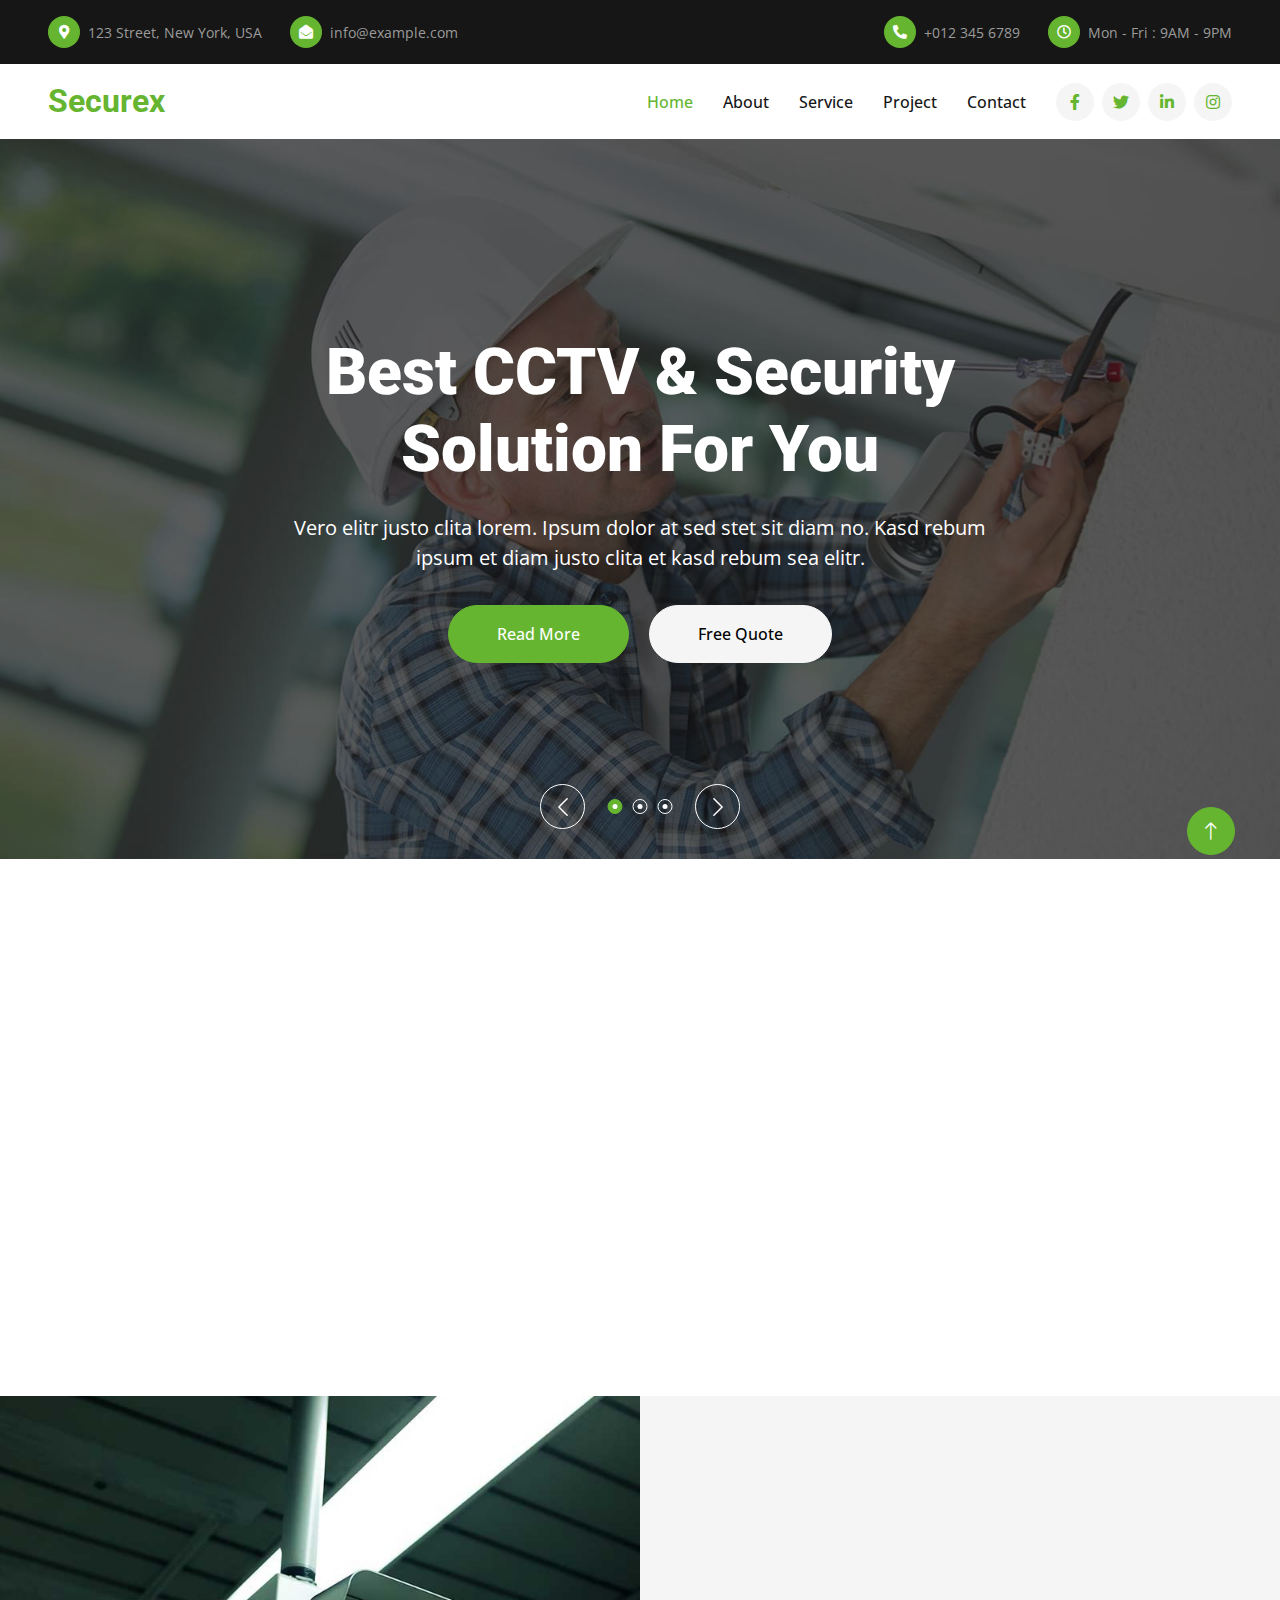
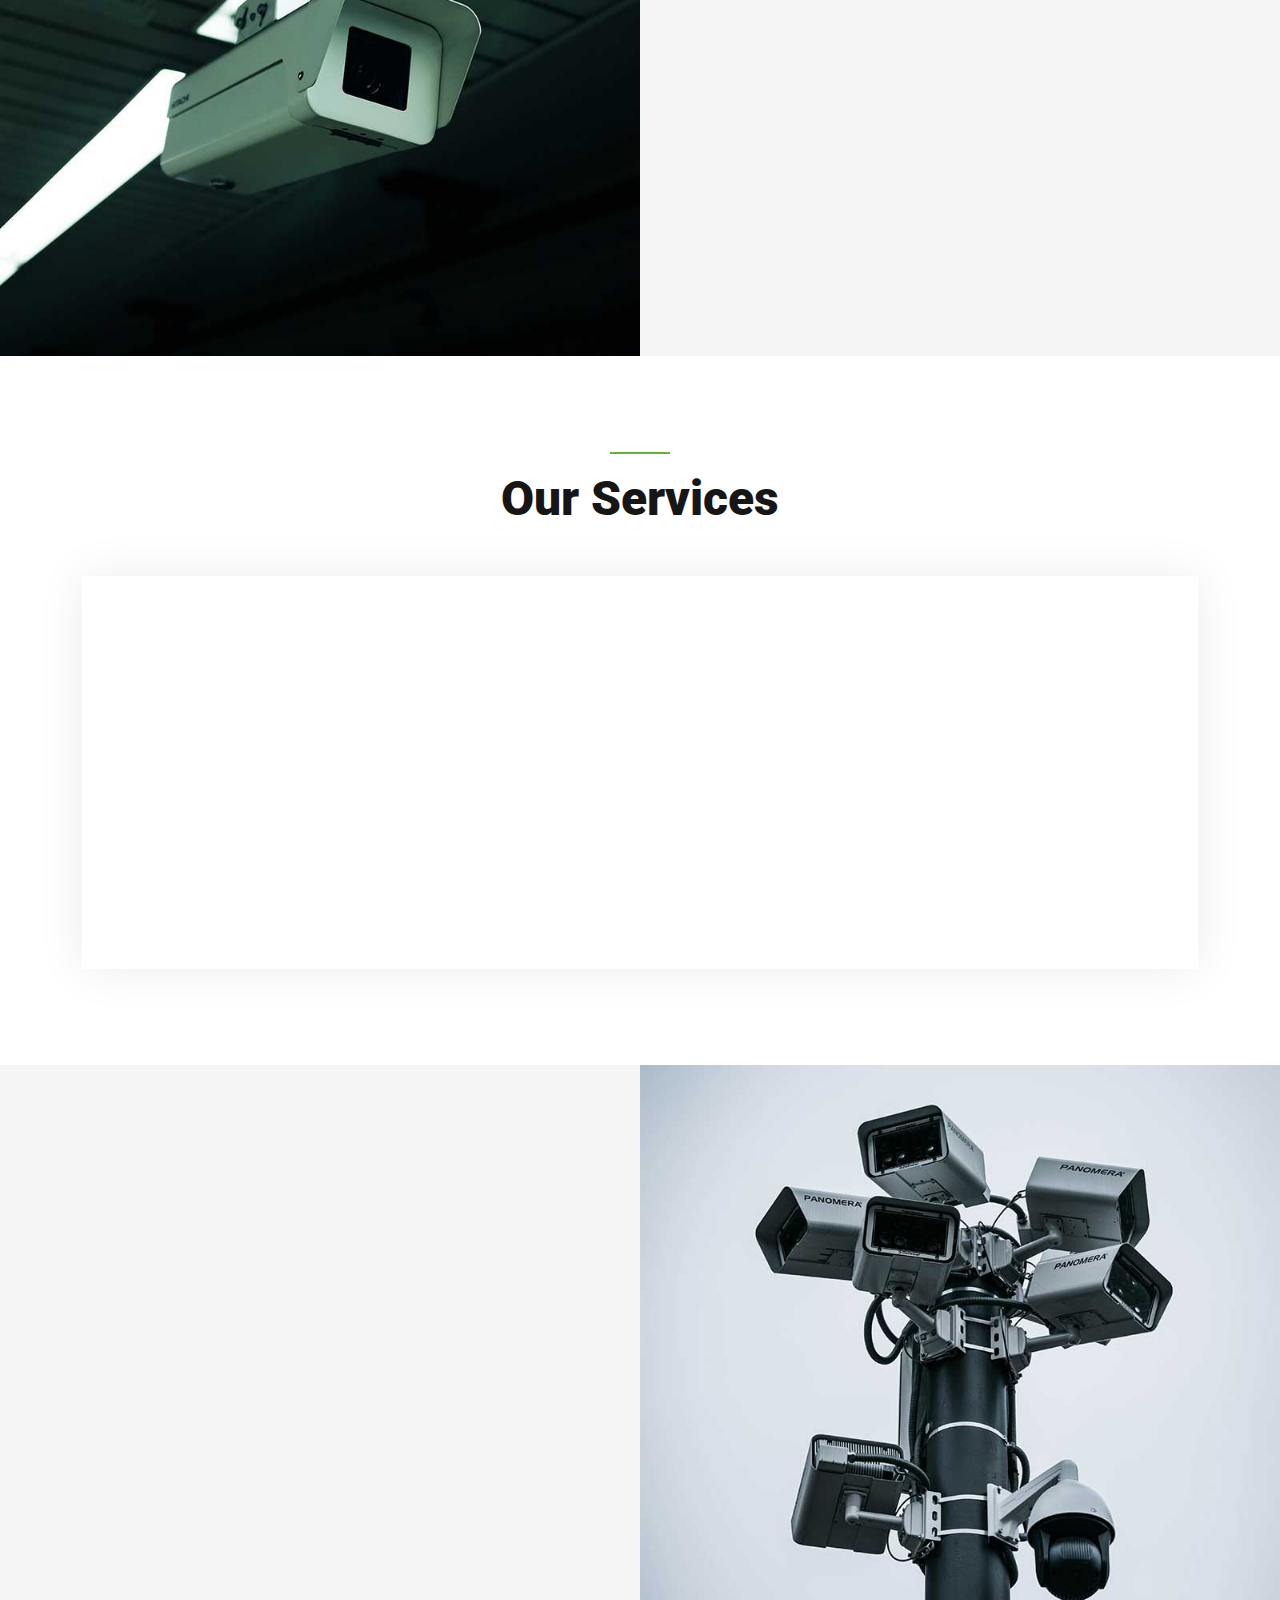
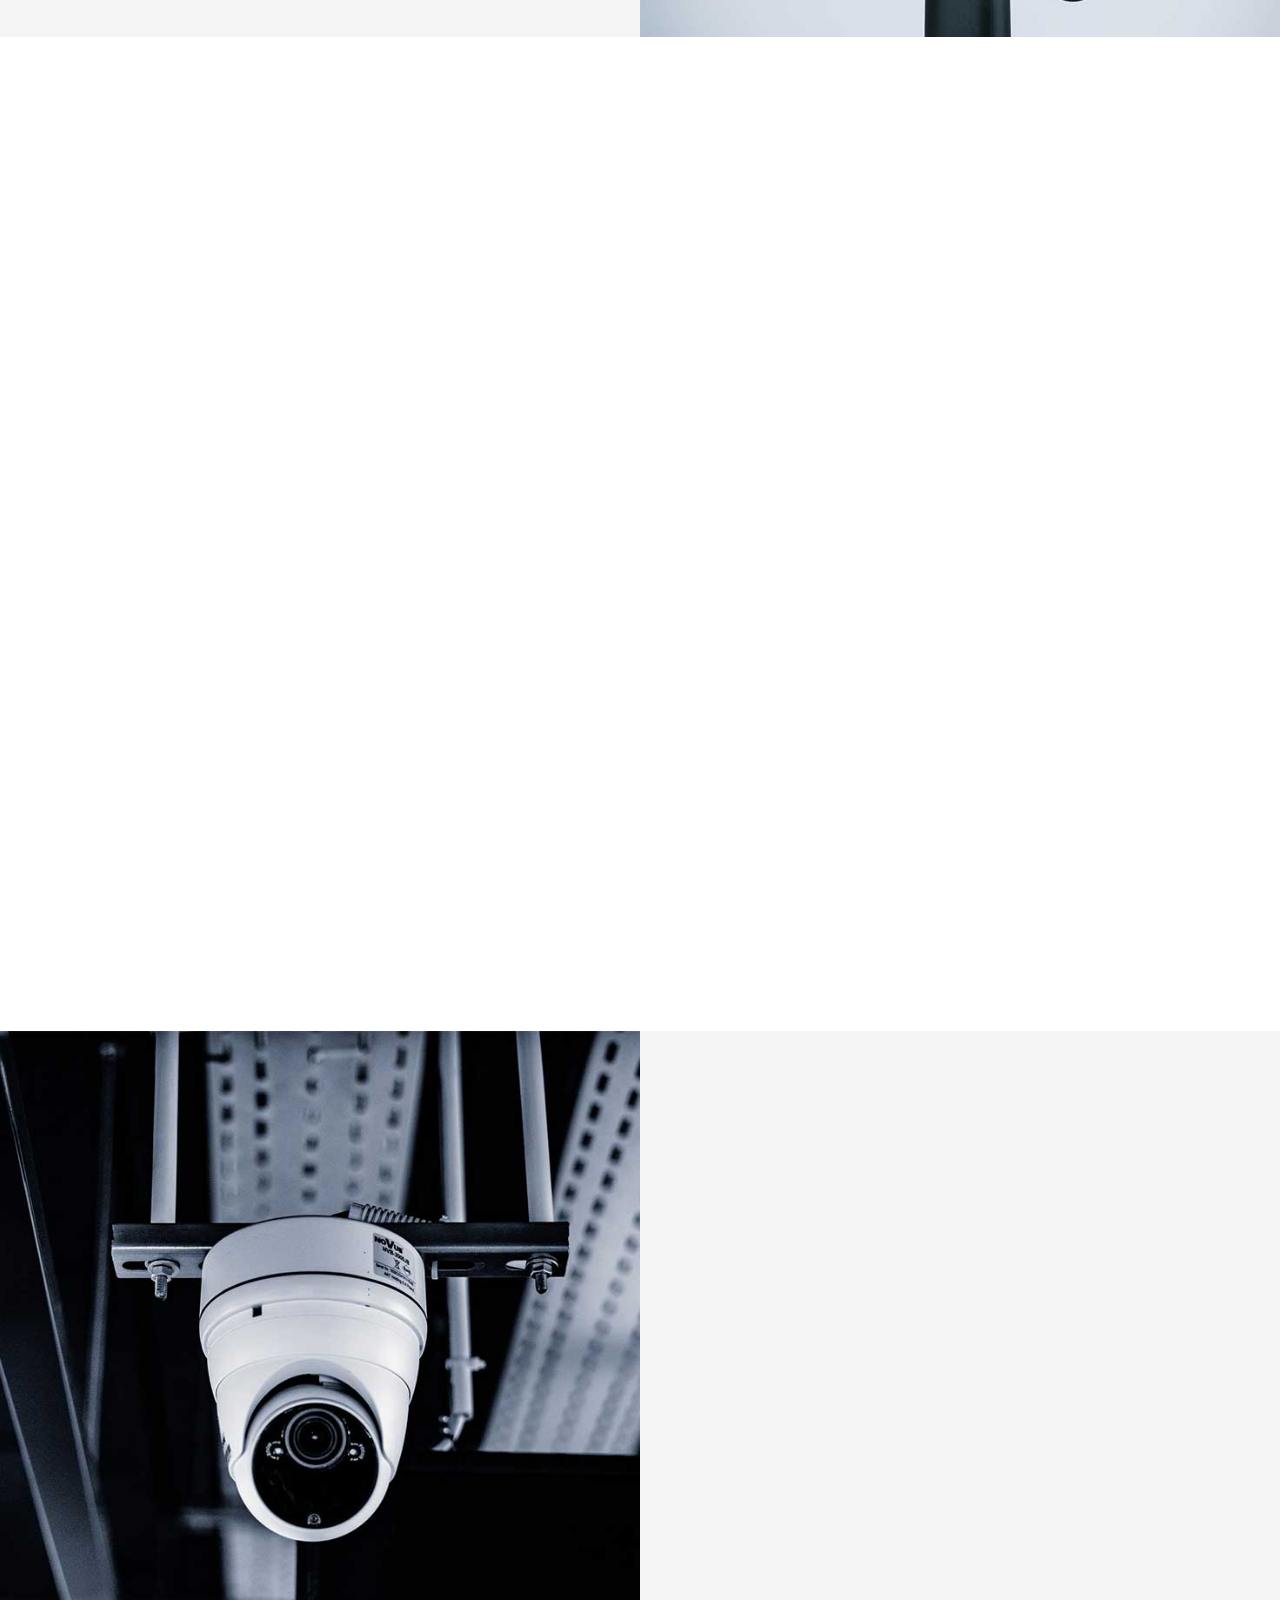
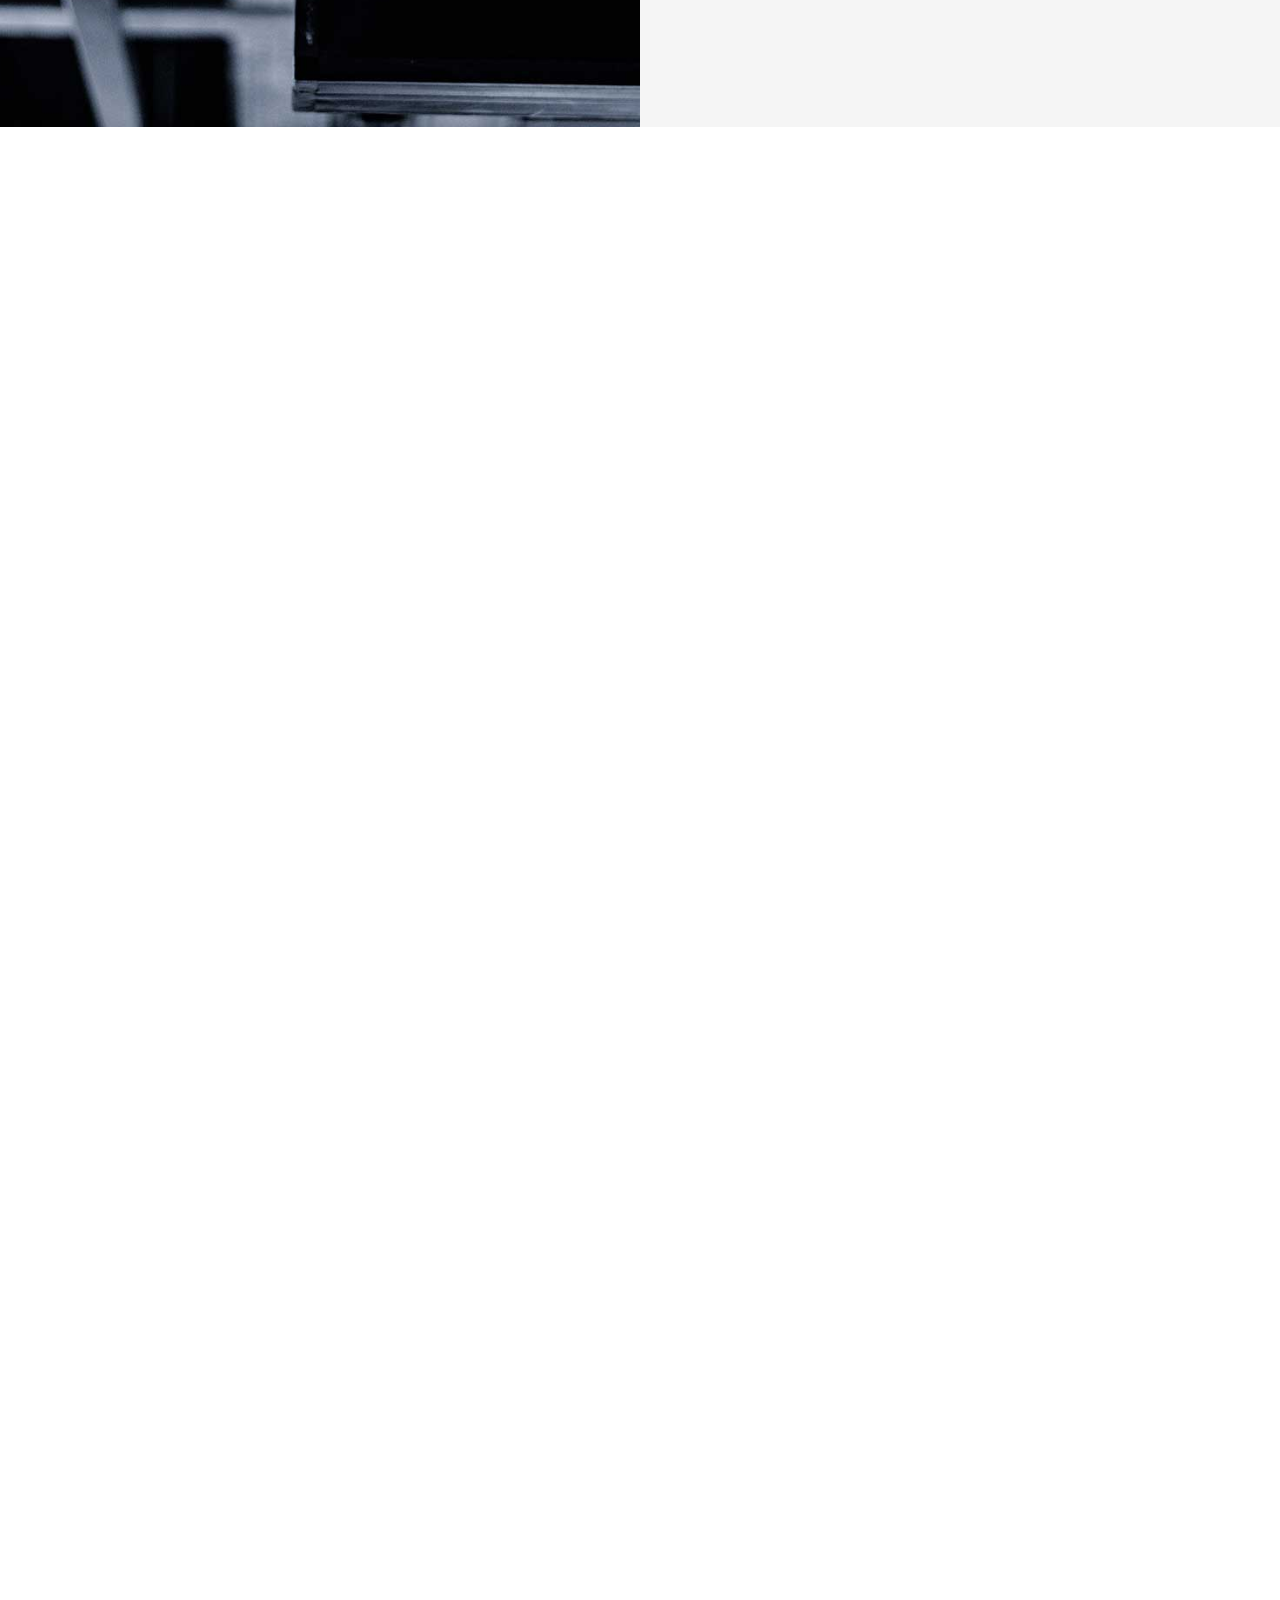
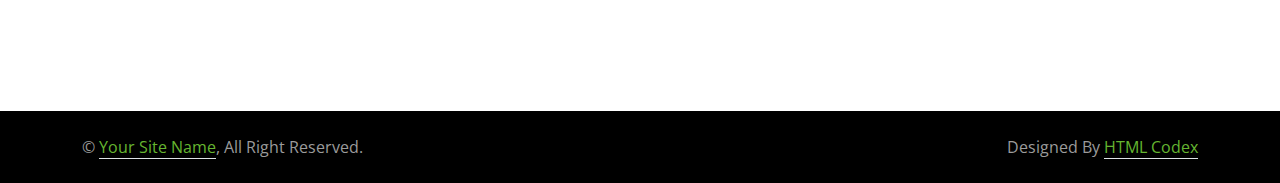
==== commit 905ac9b7: "new image added" ====
--- a/index.html
+++ b/index.html
@@ -88,11 +88,11 @@
         </button>
         <div class="collapse navbar-collapse" id="navbarCollapse">
             <div class="navbar-nav ms-auto py-4 py-lg-0">
-                <a href="index.html" class="nav-item nav-link active">Home</a>
-                <a href="about.html" class="nav-item nav-link">About</a>
-                <a href="service.html" class="nav-item nav-link">Service</a>
-                <a href="project.html" class="nav-item nav-link">Project</a>
-                <div class="nav-item dropdown">
+                <a href="#home" class="nav-item nav-link active">Home</a>
+                <a href="#about" class="nav-item nav-link">About</a>
+                <a href="#service" class="nav-item nav-link">Service</a>
+                <a href="#project" class="nav-item nav-link">Project</a>
+                <!-- <div class="nav-item dropdown">
                     <a href="#" class="nav-link dropdown-toggle" data-bs-toggle="dropdown">Pages</a>
                     <div class="dropdown-menu rounded-0 rounded-bottom m-0">
                         <a href="feature.html" class="dropdown-item">Feature</a>
@@ -101,8 +101,8 @@
                         <a href="testimonial.html" class="dropdown-item">Testimonial</a>
                         <a href="404.html" class="dropdown-item">404 Page</a>
                     </div>
-                </div>
-                <a href="contact.html" class="nav-item nav-link">Contact</a>
+                </div> -->
+                <a href="#contact" class="nav-item nav-link">Contact</a>
             </div>
             <div class="h-100 d-lg-inline-flex align-items-center d-none">
                 <a class="btn btn-square rounded-circle bg-light text-primary me-2" href=""><i class="fab fa-facebook-f"></i></a>
@@ -116,7 +116,7 @@
 
 
     <!-- Carousel Start -->
-    <div class="container-fluid p-0 pb-5">
+    <div class="container-fluid p-0 pb-5" id="home">
         <div class="owl-carousel header-carousel position-relative">
             <div class="owl-carousel-item position-relative">
                 <img class="img-fluid" src="img/carousel-1.jpg" alt="">
@@ -218,7 +218,7 @@
 
 
     <!-- About Start -->
-    <div class="container-fluid bg-light overflow-hidden my-5 px-lg-0">
+    <div class="container-fluid bg-light overflow-hidden my-5 px-lg-0" id="about">
         <div class="container about px-lg-0">
             <div class="row g-0 mx-lg-0">
                 <div class="col-lg-6 ps-lg-0" style="min-height: 400px;">
@@ -265,7 +265,7 @@
 
 
     <!-- Service Start -->
-    <div class="container-xxl py-5">
+    <div class="container-xxl py-5" id="service">
         <div class="container">
             <div class="text-center">
                 <div class="bg-primary mb-3 mx-auto" style="width: 60px; height: 2px;"></div>
@@ -387,7 +387,7 @@
 
 
     <!-- Projects Start -->
-    <div class="container-xxl py-5">
+    <div class="container-xxl py-5" id="project">
         <div class="container">
             <div class="text-center wow fadeInUp" data-wow-delay="0.1s">
                 <div class="bg-primary mb-3 mx-auto" style="width: 60px; height: 2px;"></div>
@@ -512,7 +512,7 @@
 
 
     <!-- Quote Start -->
-    <div class="container-fluid bg-light overflow-hidden my-5 px-lg-0">
+    <div class="container-fluid bg-light overflow-hidden my-5 px-lg-0" id="contact">
         <div class="container quote px-lg-0">
             <div class="row g-0 mx-lg-0">
                 <div class="col-lg-6 ps-lg-0" style="min-height: 400px;">
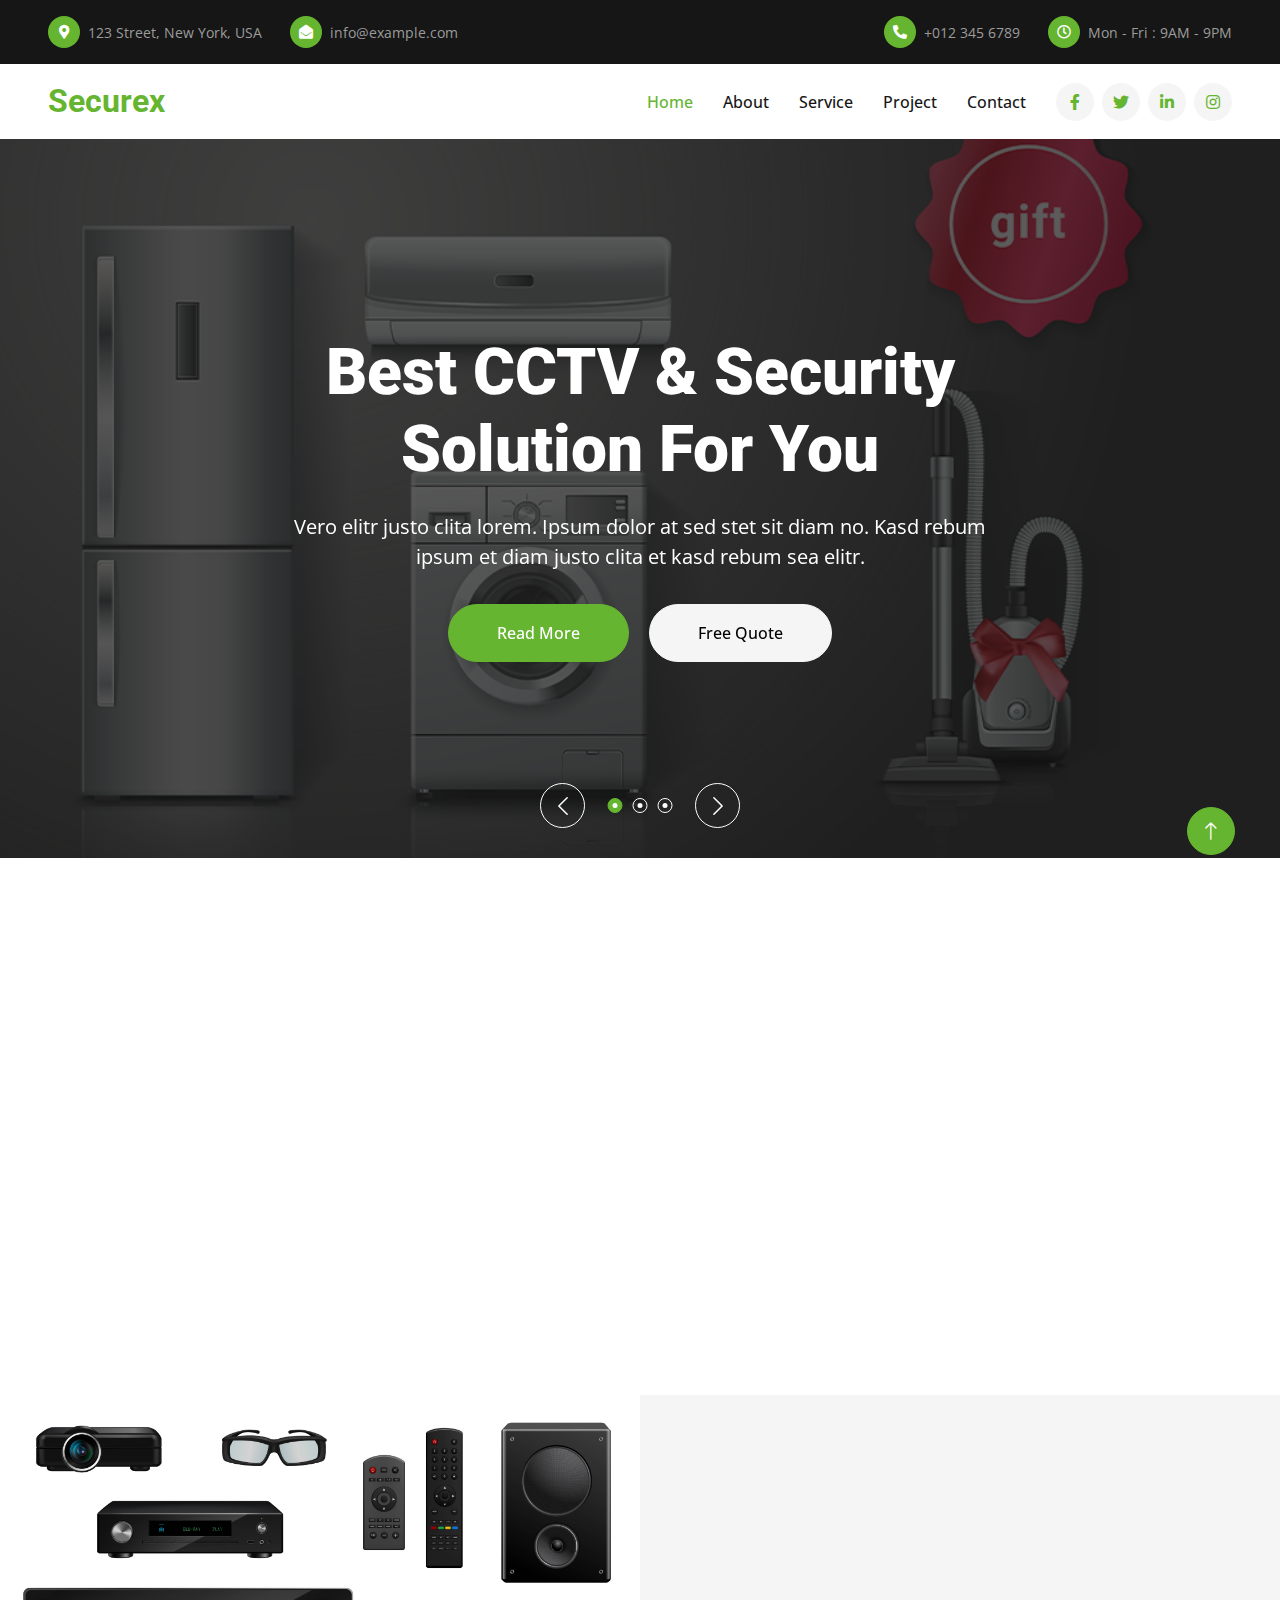
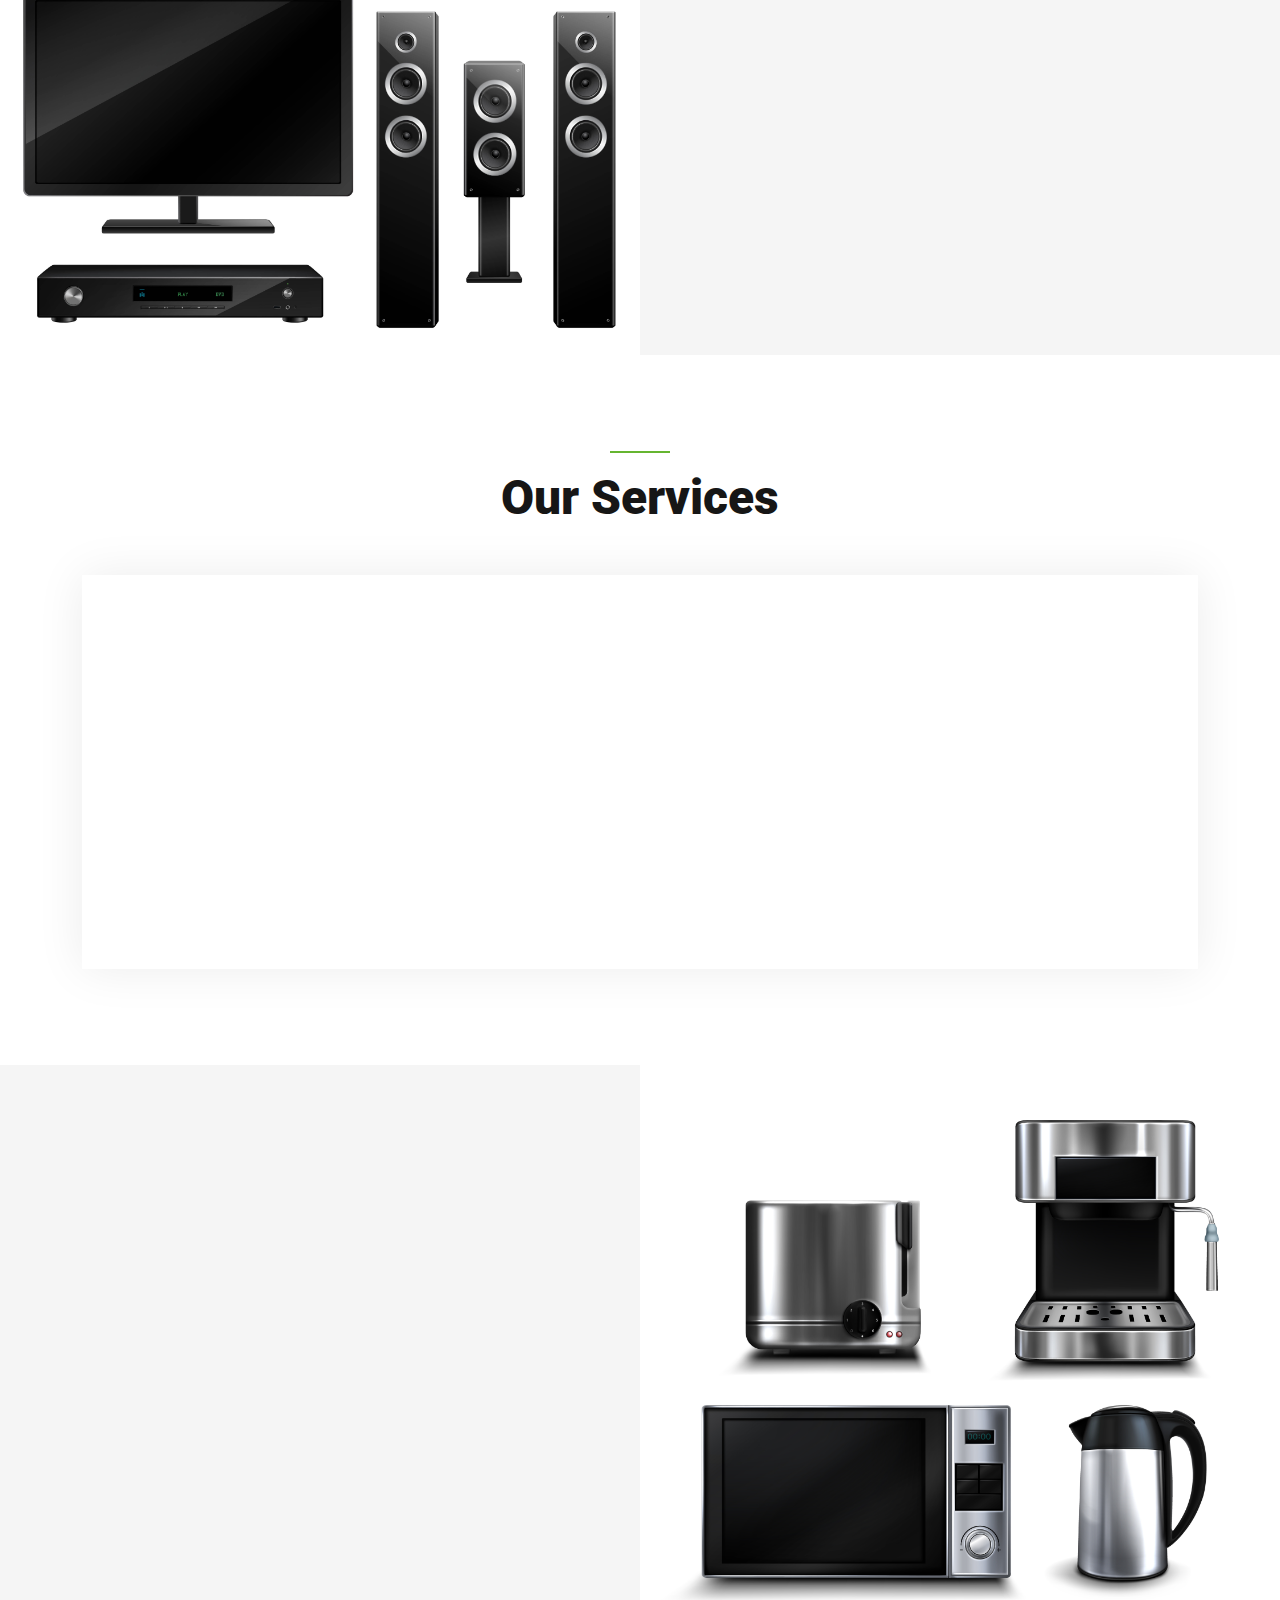
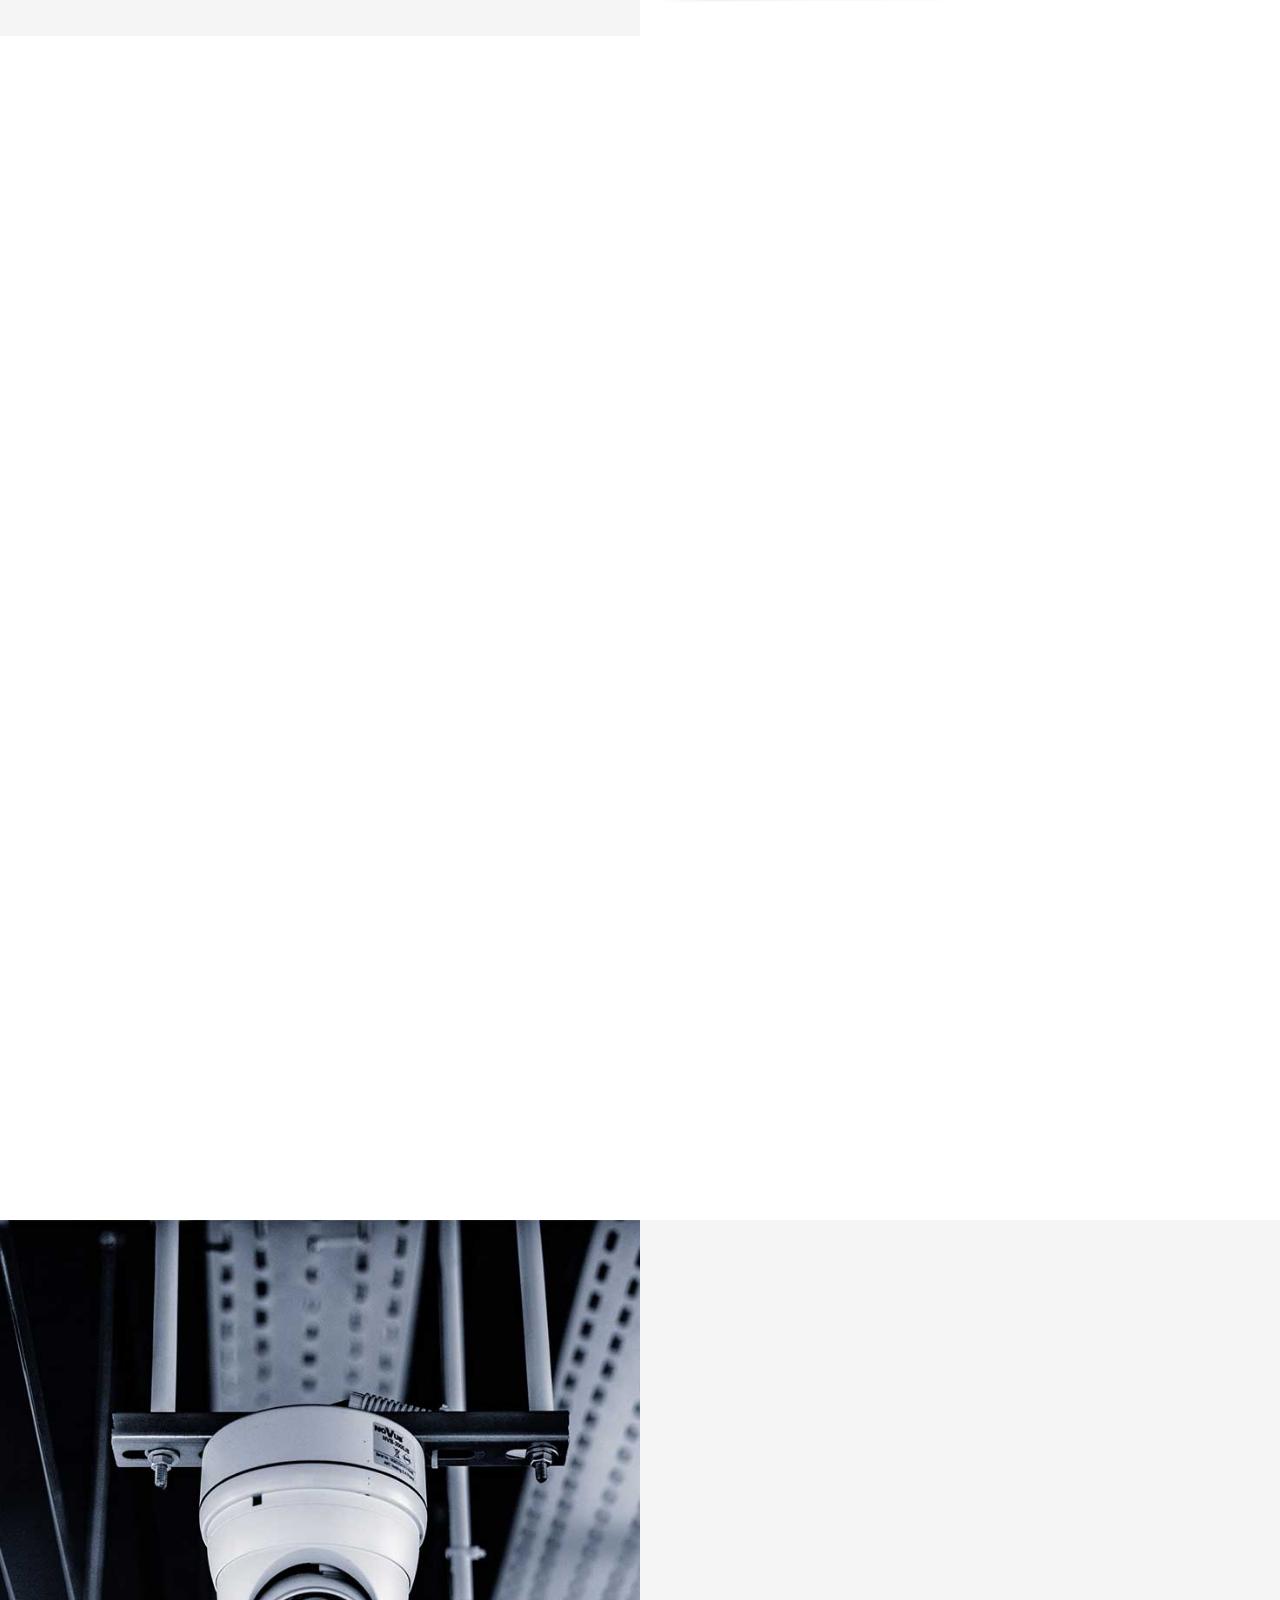
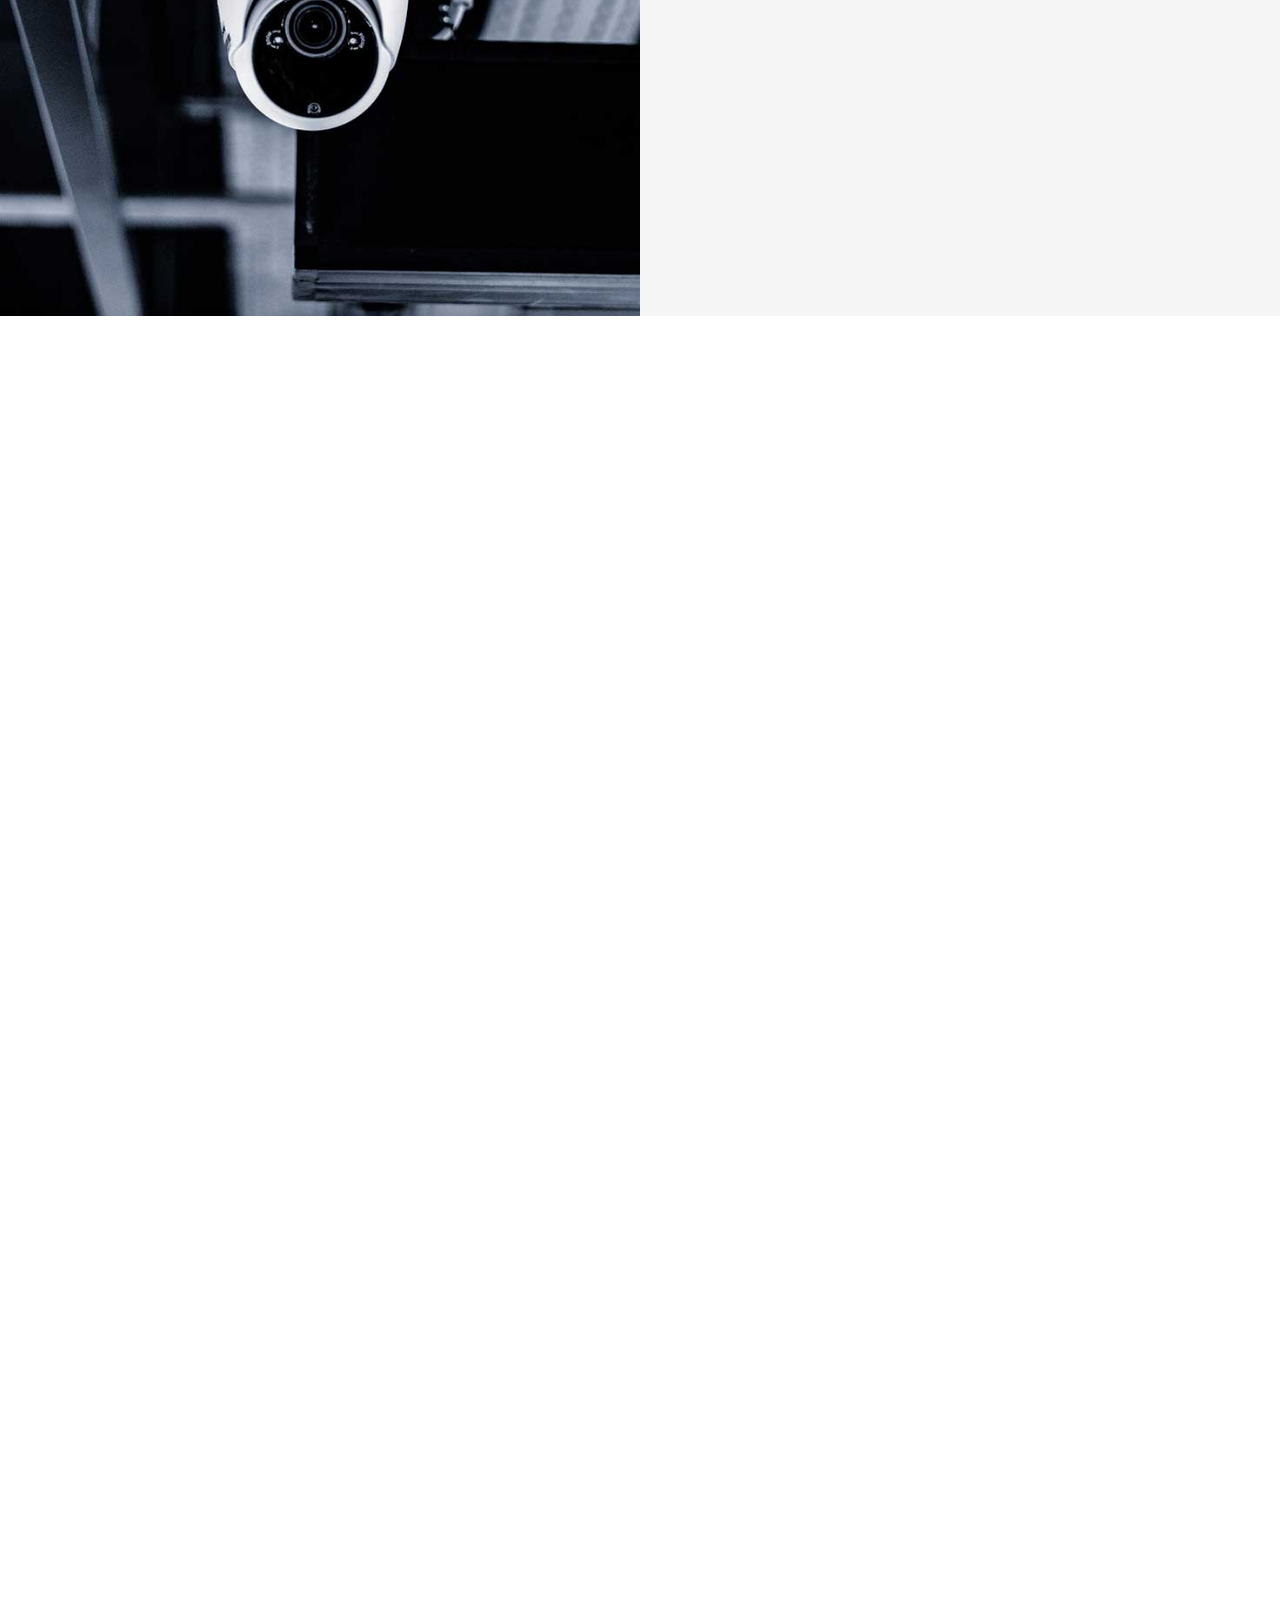
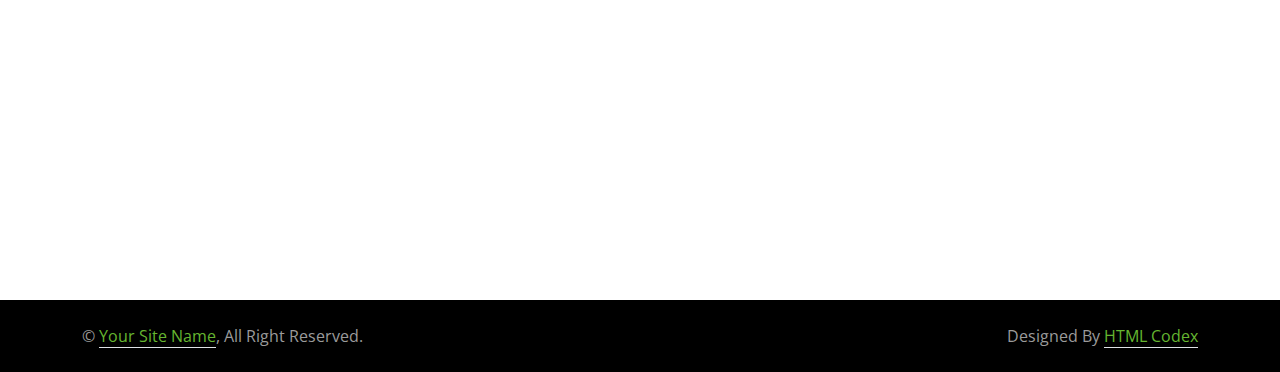
==== commit 615a5b48: "almost done" ====
--- a/index.html
+++ b/index.html
@@ -119,7 +119,7 @@
     <div class="container-fluid p-0 pb-5" id="home">
         <div class="owl-carousel header-carousel position-relative">
             <div class="owl-carousel-item position-relative">
-                <img class="img-fluid" src="img/carousel-1.jpg" alt="">
+                <img class="img-fluid" src="img/carousel-4.jpg.png" alt="">
                 <div class="carousel-inner">
                     <div class="container">
                         <div class="row justify-content-center">
@@ -134,7 +134,7 @@
                 </div>
             </div>
             <div class="owl-carousel-item position-relative">
-                <img class="img-fluid" src="img/carousel-2.jpg" alt="">
+                <img class="img-fluid" src="img/carousel-2.jpg.png" alt="">
                 <div class="carousel-inner">
                     <div class="container">
                         <div class="row justify-content-center">
@@ -149,7 +149,7 @@
                 </div>
             </div>
             <div class="owl-carousel-item position-relative">
-                <img class="img-fluid" src="img/carousel-3.jpg" alt="">
+                <img class="img-fluid" src="img/carousel-1.jpg.png" alt="">
                 <div class="carousel-inner">
                     <div class="container">
                         <div class="row justify-content-center">
@@ -223,7 +223,7 @@
             <div class="row g-0 mx-lg-0">
                 <div class="col-lg-6 ps-lg-0" style="min-height: 400px;">
                     <div class="position-relative h-100">
-                        <img class="position-absolute img-fluid w-100 h-100" src="img/about.jpg" style="object-fit: cover;" alt="">
+                        <img class="position-absolute img-fluid w-100 h-100" src="img/tv.jpg" style="object-fit: cover;" alt="">
                     </div>
                 </div>
                 <div class="col-lg-6 about-text py-5 wow fadeIn" data-wow-delay="0.5s">
@@ -377,7 +377,7 @@
                 </div>
                 <div class="col-lg-6 pe-lg-0" style="min-height: 400px;">
                     <div class="position-relative h-100">
-                        <img class="position-absolute img-fluid w-100 h-100" src="img/feature.jpg" style="object-fit: cover;" alt="">
+                        <img class="position-absolute img-fluid w-100 h-100" src="img/kit.jpg" style="object-fit: cover;" alt="">
                     </div>
                 </div>
             </div>
@@ -391,21 +391,21 @@
         <div class="container">
             <div class="text-center wow fadeInUp" data-wow-delay="0.1s">
                 <div class="bg-primary mb-3 mx-auto" style="width: 60px; height: 2px;"></div>
-                <h1 class="display-5 mb-5">Our Projects</h1>
+                <h1 class="display-5 mb-5">Our Products</h1>
             </div>
             <div class="row mt-n2 wow fadeInUp" data-wow-delay="0.3s">
                 <div class="col-12 text-center">
                     <ul class="list-inline mb-5" id="portfolio-flters">
                         <li class="mx-2 active" data-filter="*">All</li>
-                        <li class="mx-2" data-filter=".first">Complete Projects</li>
-                        <li class="mx-2" data-filter=".second">Ongoing Projects</li>
+                        <li class="mx-2" data-filter=".first">With Discounts</li>
+                        <li class="mx-2" data-filter=".second">Original Price</li>
                     </ul>
                 </div>
             </div>
             <div class="row g-4 portfolio-container">
                 <div class="col-lg-4 col-md-6 portfolio-item first wow fadeInUp" data-wow-delay="0.1s">
                     <div class="portfolio-inner">
-                        <img class="img-fluid w-100" src="img/portfolio-1.jpg" alt="">
+                        <img class="img-fluid w-100" src="img/wash.jpg" alt="">
                         <div class="text-center p-4">
                             <p class="text-primary mb-2">Business Security</p>
                             <h5 class="lh-base mb-0">Smart CCTV Security Systems That Fits Your Business</h5>
@@ -414,7 +414,7 @@
                             <p class="text-primary mb-2">Business Security</p>
                             <h5 class="lh-base mb-3">Smart CCTV Security Systems That Fits Your Business</h5>
                             <div class="d-flex justify-content-center">
-                                <a class="btn btn-square btn-primary rounded-circle mx-1" href="img/portfolio-1.jpg" data-lightbox="portfolio"><i class="fa fa-eye"></i></a>
+                                <a class="btn btn-square btn-primary rounded-circle mx-1" href="img/wash.jpg" data-lightbox="portfolio"><i class="fa fa-eye"></i></a>
                                 <a class="btn btn-square btn-primary rounded-circle mx-1" href=""><i class="fa fa-link"></i></a>
                             </div>
                         </div>
@@ -422,7 +422,7 @@
                 </div>
                 <div class="col-lg-4 col-md-6 portfolio-item second wow fadeInUp" data-wow-delay="0.3s">
                     <div class="portfolio-inner">
-                        <img class="img-fluid w-100" src="img/portfolio-2.jpg" alt="">
+                        <img class="img-fluid w-100" src="img/kit2.png" alt="">
                         <div class="text-center p-4">
                             <p class="text-primary mb-2">Fire Detection</p>
                             <h5 class="lh-base mb-0">Smart CCTV Security Systems That Fits Your Business</h5>
@@ -431,7 +431,7 @@
                             <p class="text-primary mb-2">Fire Detection</p>
                             <h5 class="lh-base mb-3">Smart CCTV Security Systems That Fits Your Business</h5>
                             <div class="d-flex justify-content-center">
-                                <a class="btn btn-square btn-primary rounded-circle mx-1" href="img/portfolio-2.jpg" data-lightbox="portfolio"><i class="fa fa-eye"></i></a>
+                                <a class="btn btn-square btn-primary rounded-circle mx-1" href="img/kitchen.jpg" data-lightbox="portfolio"><i class="fa fa-eye"></i></a>
                                 <a class="btn btn-square btn-primary rounded-circle mx-1" href=""><i class="fa fa-link"></i></a>
                             </div>
                         </div>
@@ -439,7 +439,7 @@
                 </div>
                 <div class="col-lg-4 col-md-6 portfolio-item first wow fadeInUp" data-wow-delay="0.5s">
                     <div class="portfolio-inner">
-                        <img class="img-fluid w-100" src="img/portfolio-3.jpg" alt="">
+                        <img class="img-fluid w-100" src="img/kitchen.2jpg.png" alt="">
                         <div class="text-center p-4">
                             <p class="text-primary mb-2">Access Control</p>
                             <h5 class="lh-base mb-0">Smart CCTV Security Systems That Fits Your Business</h5>
@@ -448,7 +448,7 @@
                             <p class="text-primary mb-2">Access Control</p>
                             <h5 class="lh-base mb-3">Smart CCTV Security Systems That Fits Your Business</h5>
                             <div class="d-flex justify-content-center">
-                                <a class="btn btn-square btn-primary rounded-circle mx-1" href="img/portfolio-3.jpg" data-lightbox="portfolio"><i class="fa fa-eye"></i></a>
+                                <a class="btn btn-square btn-primary rounded-circle mx-1" href="img/kit.jpg" data-lightbox="portfolio"><i class="fa fa-eye"></i></a>
                                 <a class="btn btn-square btn-primary rounded-circle mx-1" href=""><i class="fa fa-link"></i></a>
                             </div>
                         </div>
@@ -456,7 +456,7 @@
                 </div>
                 <div class="col-lg-4 col-md-6 portfolio-item second wow fadeInUp" data-wow-delay="0.1s">
                     <div class="portfolio-inner">
-                        <img class="img-fluid w-100" src="img/portfolio-4.jpg" alt="">
+                        <img class="img-fluid w-100" src="img/fridge.jpg.png" alt="">
                         <div class="text-center p-4">
                             <p class="text-primary mb-2">Alarm Systems</p>
                             <h5 class="lh-base mb-0">Smart CCTV Security Systems That Fits Your Business</h5>
@@ -465,7 +465,7 @@
                             <p class="text-primary mb-2">Alarm Systems</p>
                             <h5 class="lh-base mb-3">Smart CCTV Security Systems That Fits Your Business</h5>
                             <div class="d-flex justify-content-center">
-                                <a class="btn btn-square btn-primary rounded-circle mx-1" href="img/portfolio-4.jpg" data-lightbox="portfolio"><i class="fa fa-eye"></i></a>
+                                <a class="btn btn-square btn-primary rounded-circle mx-1" href="img/fridge.jpg" data-lightbox="portfolio"><i class="fa fa-eye"></i></a>
                                 <a class="btn btn-square btn-primary rounded-circle mx-1" href=""><i class="fa fa-link"></i></a>
                             </div>
                         </div>
@@ -473,7 +473,7 @@
                 </div>
                 <div class="col-lg-4 col-md-6 portfolio-item first wow fadeInUp" data-wow-delay="0.3s">
                     <div class="portfolio-inner">
-                        <img class="img-fluid w-100" src="img/portfolio-5.jpg" alt="">
+                        <img class="img-fluid w-100" src="img/tv2.jpg.png" alt="">
                         <div class="text-center p-4">
                             <p class="text-primary mb-2">CCTV & Video</p>
                             <h5 class="lh-base mb-0">Smart CCTV Security Systems That Fits Your Business</h5>
@@ -482,7 +482,7 @@
                             <p class="text-primary mb-2">CCTV & Video</p>
                             <h5 class="lh-base mb-3">Smart CCTV Security Systems That Fits Your Business</h5>
                             <div class="d-flex justify-content-center">
-                                <a class="btn btn-square btn-primary rounded-circle mx-1" href="img/portfolio-5.jpg" data-lightbox="portfolio"><i class="fa fa-eye"></i></a>
+                                <a class="btn btn-square btn-primary rounded-circle mx-1" href="img/tv.jpg" data-lightbox="portfolio"><i class="fa fa-eye"></i></a>
                                 <a class="btn btn-square btn-primary rounded-circle mx-1" href=""><i class="fa fa-link"></i></a>
                             </div>
                         </div>
@@ -490,7 +490,7 @@
                 </div>
                 <div class="col-lg-4 col-md-6 portfolio-item second wow fadeInUp" data-wow-delay="0.5s">
                     <div class="portfolio-inner">
-                        <img class="img-fluid w-100" src="img/portfolio-6.jpg" alt="">
+                        <img class="img-fluid w-100" src="img/portfolio-6.jpg.png" alt="">
                         <div class="text-center p-4">
                             <p class="text-primary mb-2">Smart Home</p>
                             <h5 class="lh-base mb-0">Smart CCTV Security Systems That Fits Your Business</h5>
@@ -523,29 +523,32 @@
                 <div class="col-lg-6 quote-text py-5 wow fadeIn" data-wow-delay="0.5s">
                     <div class="p-lg-5 pe-lg-0">
                         <div class="bg-primary mb-3" style="width: 60px; height: 2px;"></div>
-                        <h1 class="display-5 mb-5">Free Quote</h1>
+                        <h1 class="display-5 mb-5">Get in touch</h1>
                         <p class="mb-4 pb-2">Tempor erat elitr rebum at clita. Diam dolor diam ipsum sit. Aliqu diam amet diam et eos. Clita erat ipsum et lorem et sit, sed stet lorem sit clita duo justo erat amet</p>
-                        <form>
+                        <form name="contact" netlify>
                             <div class="row g-3">
                                 <div class="col-12 col-sm-6">
-                                    <input type="text" class="form-control border-0" placeholder="Your Name" style="height: 55px;">
+                                    <input name="name" type="text" class="form-control border-0" placeholder="Your Name" style="height: 55px;" required>
                                 </div>
                                 <div class="col-12 col-sm-6">
-                                    <input type="email" class="form-control border-0" placeholder="Your Email" style="height: 55px;">
+                                    <input name="email" type="email" class="form-control border-0" placeholder="Your Email" style="height: 55px;" required>
                                 </div>
                                 <div class="col-12 col-sm-6">
-                                    <input type="text" class="form-control border-0" placeholder="Your Mobile" style="height: 55px;">
+                                    <input name="contact" type="text" class="form-control border-0" placeholder="Your Mobile" style="height: 55px;" required>
                                 </div>
                                 <div class="col-12 col-sm-6">
+                                    <input name="product" type="text" class="form-control border-0" placeholder="Product Needed" style="height: 55px;" required>
+                                </div>
+                                <!-- <div class="col-12 col-sm-6">
                                     <select class="form-select border-0" style="height: 55px;">
                                         <option selected>Select A Service</option>
                                         <option value="1">Service 1</option>
                                         <option value="2">Service 2</option>
                                         <option value="3">Service 3</option>
                                     </select>
-                                </div>
+                                </div> -->
                                 <div class="col-12">
-                                    <textarea class="form-control border-0" placeholder="Special Note"></textarea>
+                                    <textarea name="message" class="form-control border-0" placeholder="Special Note"></textarea>
                                 </div>
                                 <div class="col-12">
                                     <button class="btn btn-primary w-100 py-3" type="submit">Get A Free Quote</button>
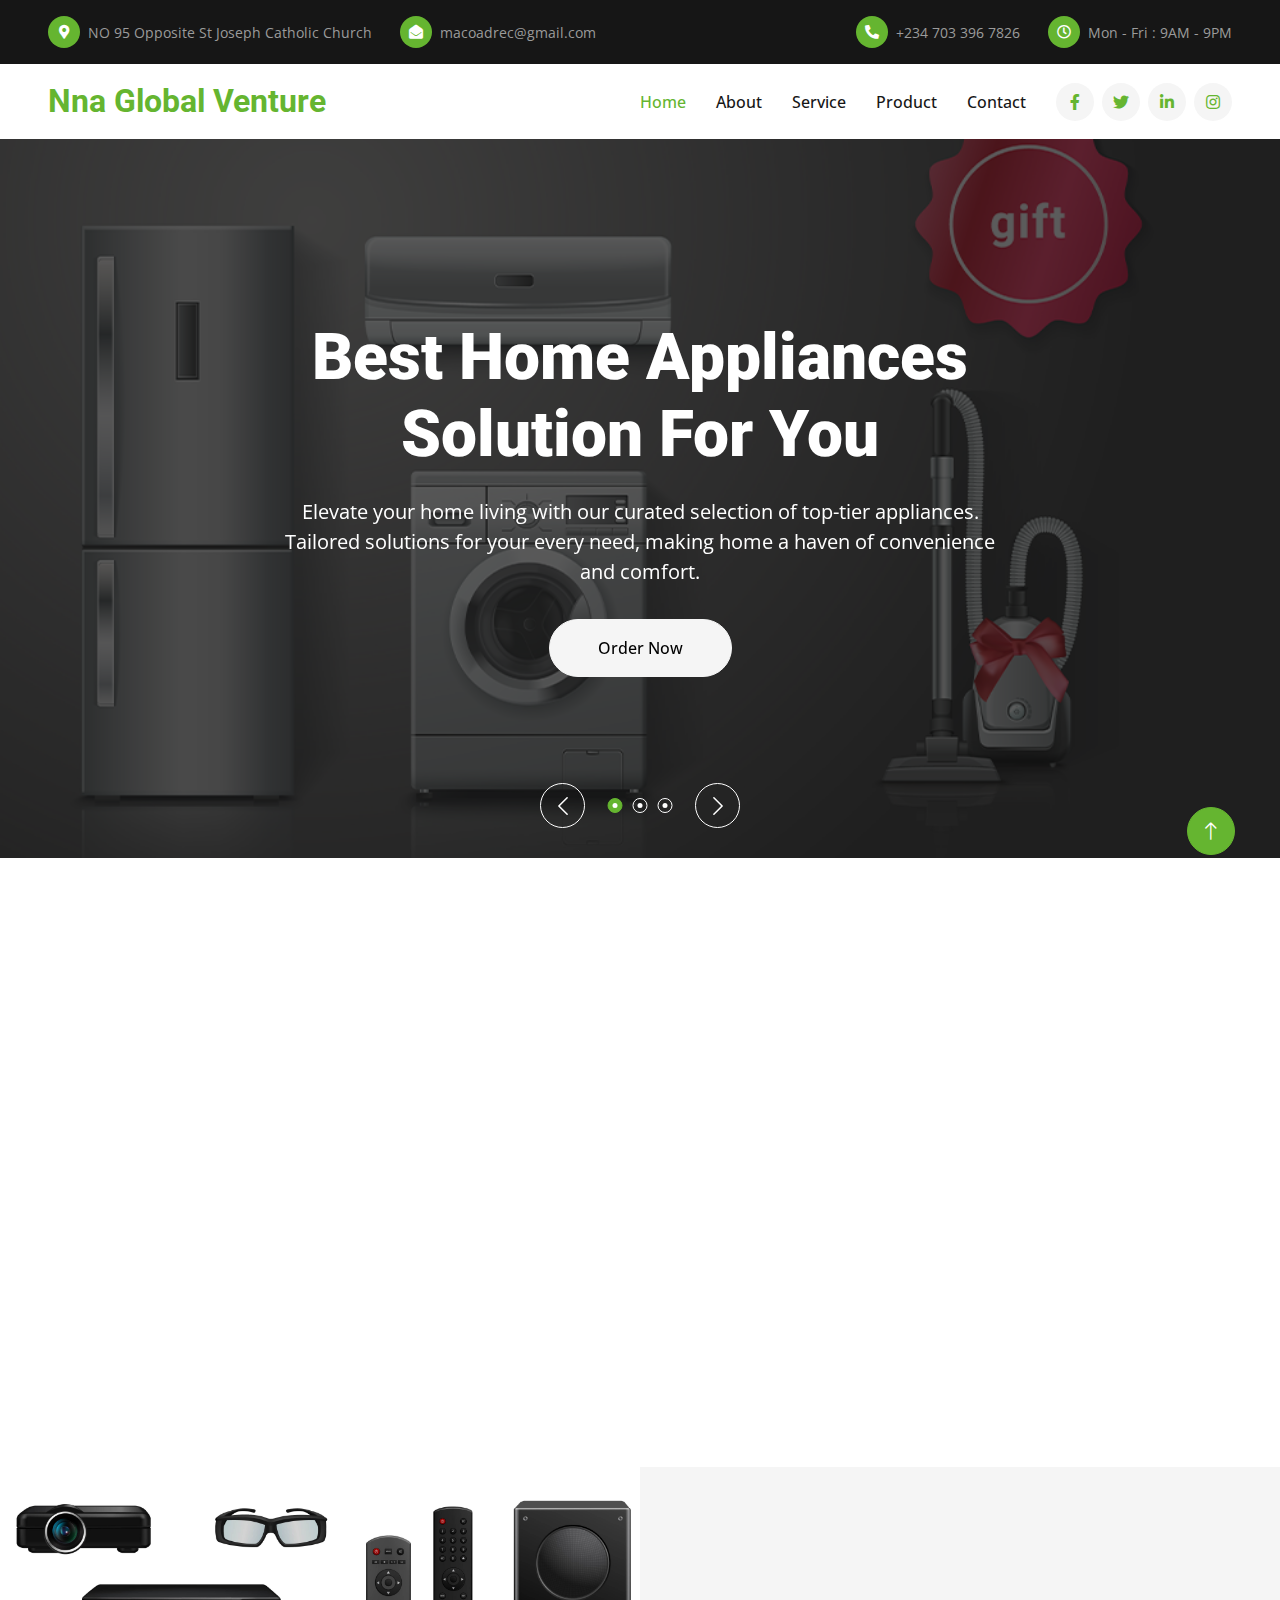
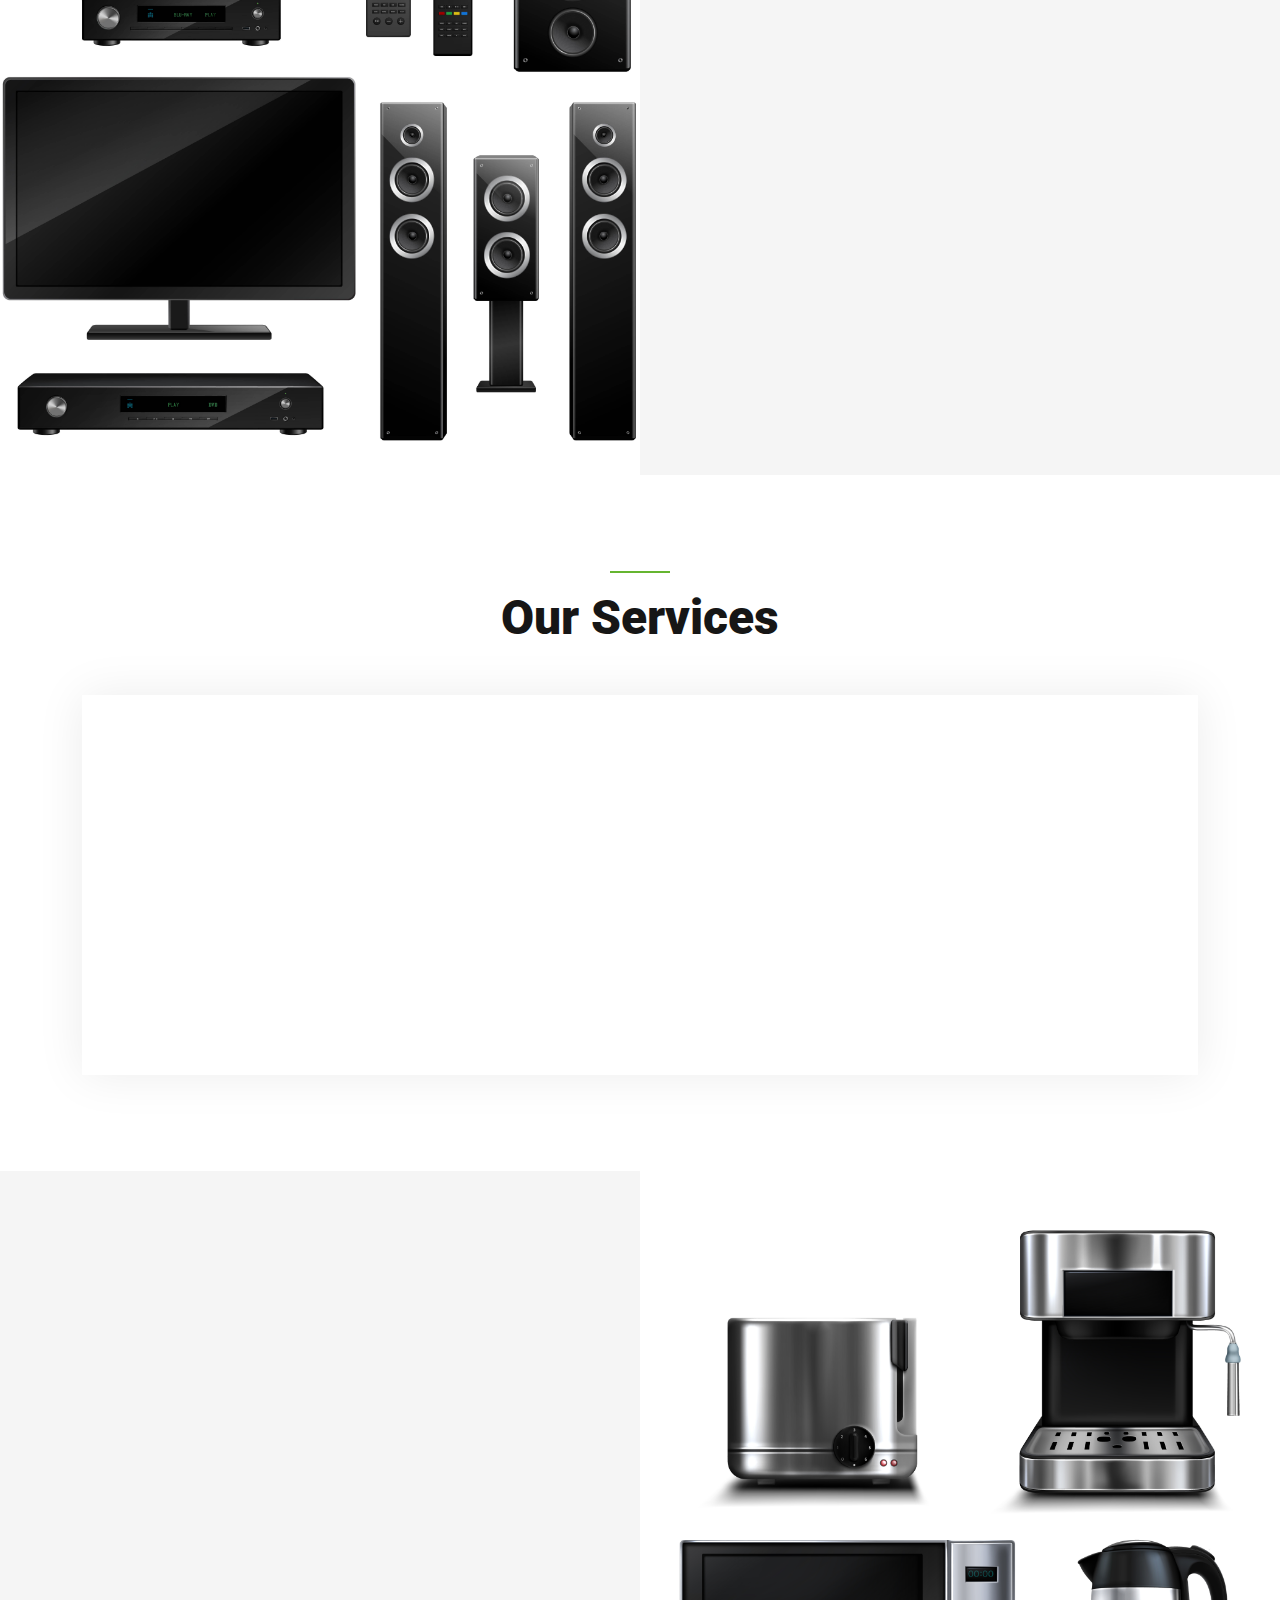
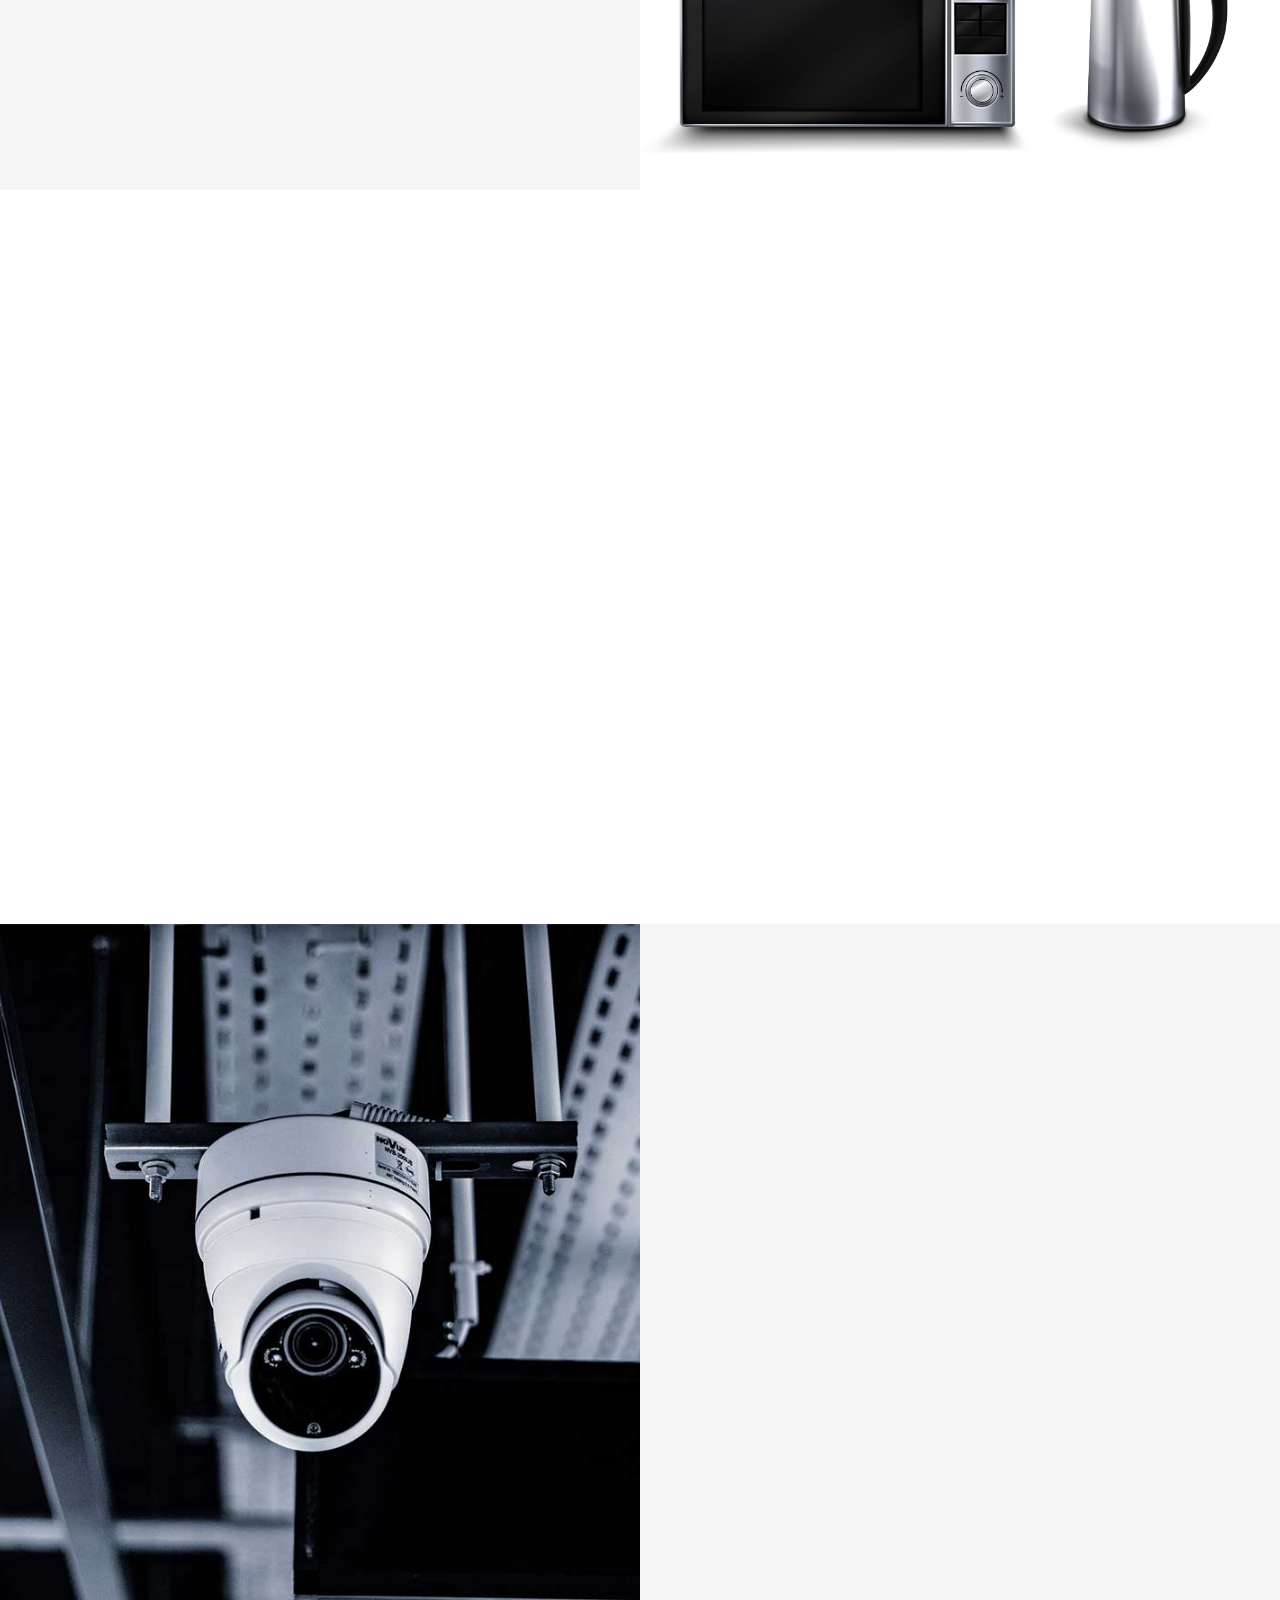
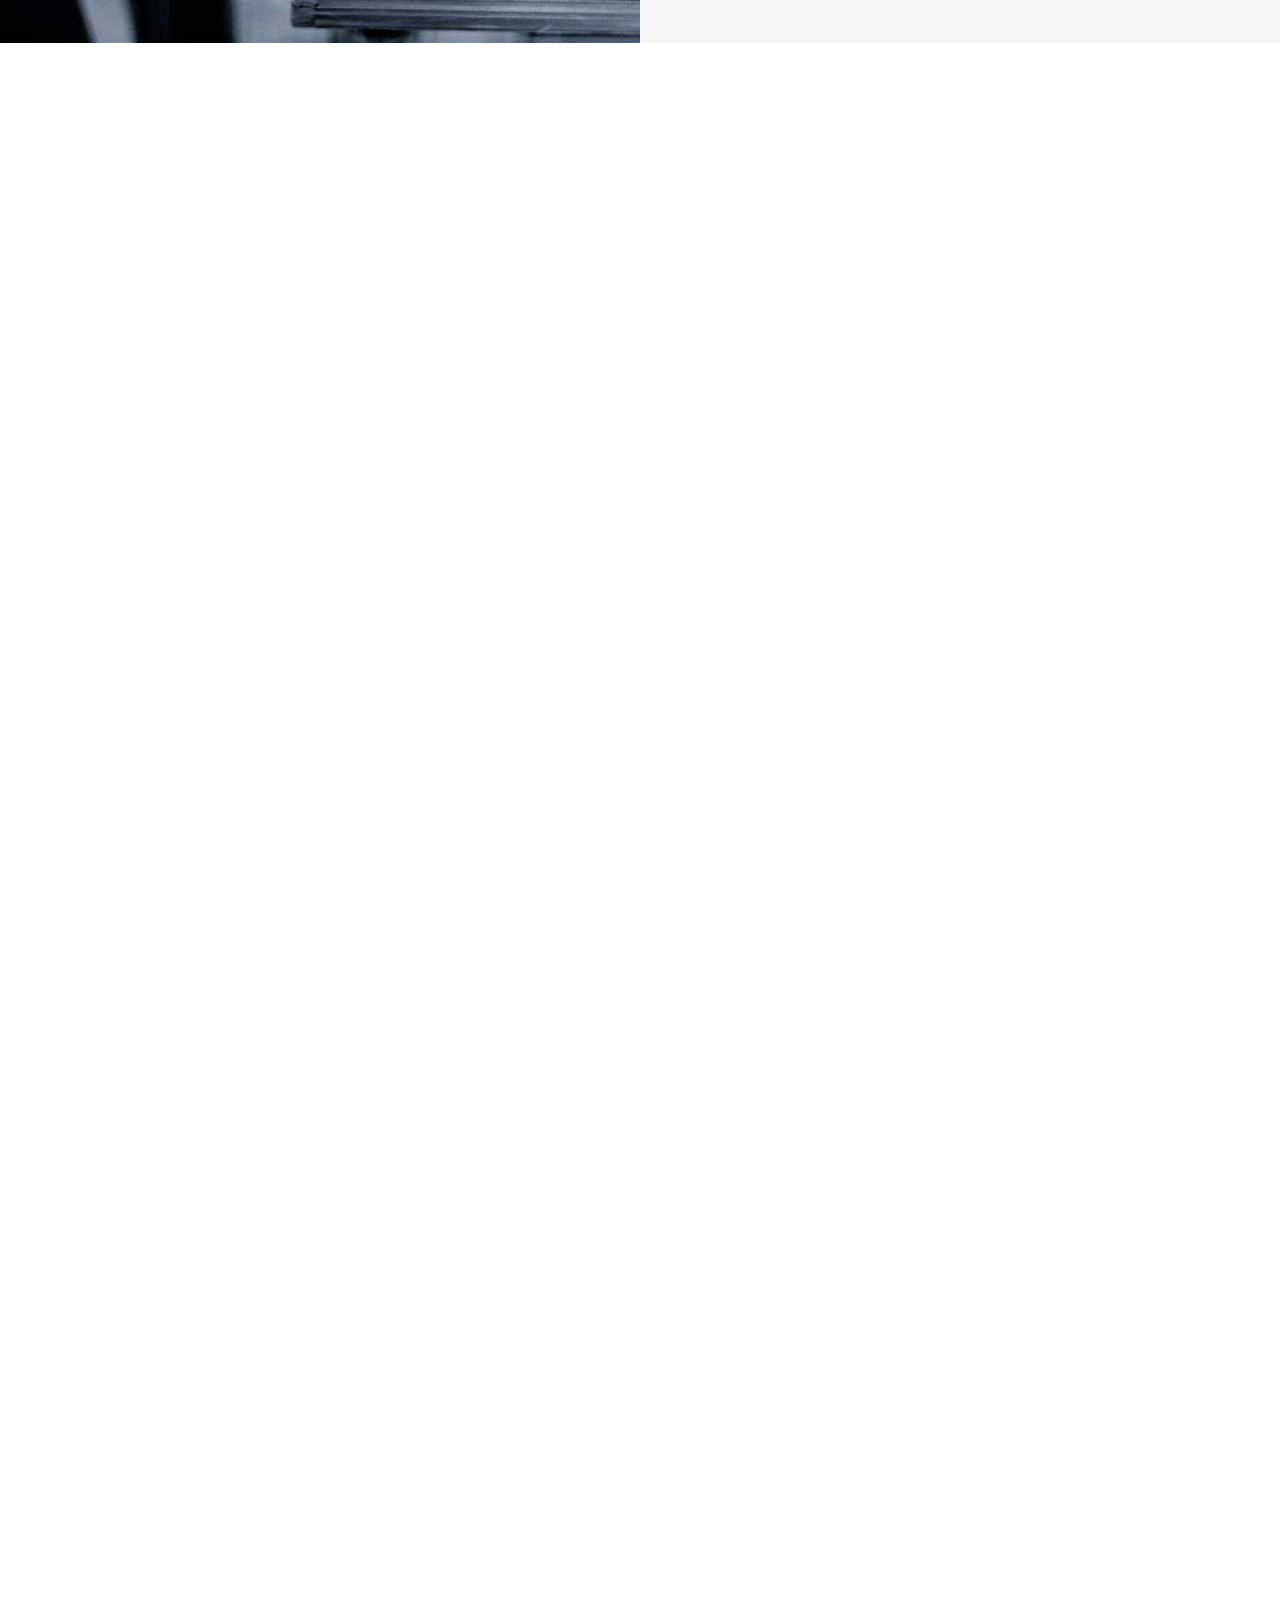
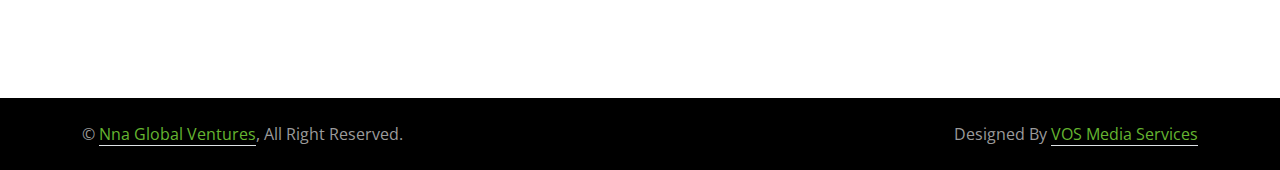
==== commit 7ccc5d82: "all set" ====
--- a/index.html
+++ b/index.html
@@ -3,7 +3,7 @@
 
 <head>
     <meta charset="utf-8">
-    <title>Securex - CCTV Camera Website Template</title>
+    <title>NNA GLOBAL</title>
     <meta content="width=device-width, initial-scale=1.0" name="viewport">
     <meta content="" name="keywords">
     <meta content="" name="description">
@@ -14,7 +14,9 @@
     <!-- Google Web Fonts -->
     <link rel="preconnect" href="https://fonts.googleapis.com">
     <link rel="preconnect" href="https://fonts.gstatic.com" crossorigin>
-    <link href="https://fonts.googleapis.com/css2?family=Open+Sans:wght@400;500&family=Roboto:wght@500;700;900&display=swap" rel="stylesheet"> 
+    <link
+        href="https://fonts.googleapis.com/css2?family=Open+Sans:wght@400;500&family=Roboto:wght@500;700;900&display=swap"
+        rel="stylesheet">
 
     <!-- Icon Font Stylesheet -->
     <link href="https://cdnjs.cloudflare.com/ajax/libs/font-awesome/5.10.0/css/all.min.css" rel="stylesheet">
@@ -34,7 +36,8 @@
 
 <body>
     <!-- Spinner Start -->
-    <div id="spinner" class="show bg-white position-fixed translate-middle w-100 vh-100 top-50 start-50 d-flex align-items-center justify-content-center">
+    <div id="spinner"
+        class="show bg-white position-fixed translate-middle w-100 vh-100 top-50 start-50 d-flex align-items-center justify-content-center">
         <div class="spinner-border text-primary" style="width: 3rem; height: 3rem;" role="status">
             <span class="sr-only">Loading...</span>
         </div>
@@ -50,13 +53,13 @@
                     <div class="btn-sm-square rounded-circle bg-primary me-2">
                         <small class="fa fa-map-marker-alt text-white"></small>
                     </div>
-                    <small>123 Street, New York, USA</small>
+                    <small>NO 95 Opposite St Joseph Catholic Church</small>
                 </div>
                 <div class="h-100 d-inline-flex align-items-center py-3">
                     <div class="btn-sm-square rounded-circle bg-primary me-2">
                         <small class="fa fa-envelope-open text-white"></small>
                     </div>
-                    <small>info@example.com</small>
+                    <small>macoadrec@gmail.com</small>
                 </div>
             </div>
             <div class="col-lg-6 text-end">
@@ -64,7 +67,7 @@
                     <div class="btn-sm-square rounded-circle bg-primary me-2">
                         <small class="fa fa-phone-alt text-white"></small>
                     </div>
-                    <small>+012 345 6789</small>
+                    <small>+234 703 396 7826</small>
                 </div>
                 <div class="h-100 d-inline-flex align-items-center py-3">
                     <div class="btn-sm-square rounded-circle bg-primary me-2">
@@ -81,7 +84,7 @@
     <!-- Navbar Start -->
     <nav class="navbar navbar-expand-lg bg-white navbar-light sticky-top p-0 px-4 px-lg-5">
         <a href="index.html" class="navbar-brand d-flex align-items-center">
-            <h2 class="m-0 text-primary">Securex</h2>
+            <h2 class="m-0 text-primary">Nna Global Venture</h2>
         </a>
         <button type="button" class="navbar-toggler" data-bs-toggle="collapse" data-bs-target="#navbarCollapse">
             <span class="navbar-toggler-icon"></span>
@@ -91,7 +94,7 @@
                 <a href="#home" class="nav-item nav-link active">Home</a>
                 <a href="#about" class="nav-item nav-link">About</a>
                 <a href="#service" class="nav-item nav-link">Service</a>
-                <a href="#project" class="nav-item nav-link">Project</a>
+                <a href="#product" class="nav-item nav-link">Product</a>
                 <!-- <div class="nav-item dropdown">
                     <a href="#" class="nav-link dropdown-toggle" data-bs-toggle="dropdown">Pages</a>
                     <div class="dropdown-menu rounded-0 rounded-bottom m-0">
@@ -105,10 +108,15 @@
                 <a href="#contact" class="nav-item nav-link">Contact</a>
             </div>
             <div class="h-100 d-lg-inline-flex align-items-center d-none">
-                <a class="btn btn-square rounded-circle bg-light text-primary me-2" href=""><i class="fab fa-facebook-f"></i></a>
-                <a class="btn btn-square rounded-circle bg-light text-primary me-2" href=""><i class="fab fa-twitter"></i></a>
-                <a class="btn btn-square rounded-circle bg-light text-primary me-2" href=""><i class="fab fa-linkedin-in"></i></a>
-                <a class="btn btn-square rounded-circle bg-light text-primary me-0" href=""><i class="fab fa-instagram"></i></a>
+                <a class="btn btn-square rounded-circle bg-light text-primary me-2"
+                    href="https://web.facebook.com/MacOadrec" target="_blank"><i class="fab fa-facebook-f"></i></a>
+                <a class="btn btn-square rounded-circle bg-light text-primary me-2" href=""><i
+                        class="fab fa-twitter"></i></a>
+                <a class="btn btn-square rounded-circle bg-light text-primary me-2" href=""><i
+                        class="fab fa-linkedin-in"></i></a>
+                <a class="btn btn-square rounded-circle bg-light text-primary me-0"
+                    href="https://www.instagram.com/princebnnnaglobal/" target="_blank"><i
+                        class="fab fa-instagram"></i></a>
             </div>
         </div>
     </nav>
@@ -124,10 +132,15 @@
                     <div class="container">
                         <div class="row justify-content-center">
                             <div class="col-12 col-lg-8 text-center">
-                                <h1 class="display-3 text-white animated slideInDown mb-4">Best CCTV & Security Solution For You</h1>
-                                <p class="fs-5 text-white mb-4 pb-2">Vero elitr justo clita lorem. Ipsum dolor at sed stet sit diam no. Kasd rebum ipsum et diam justo clita et kasd rebum sea elitr.</p>
-                                <a href="" class="btn btn-primary rounded-pill py-md-3 px-md-5 me-3 animated slideInLeft">Read More</a>
-                                <a href="" class="btn btn-light rounded-pill py-md-3 px-md-5 animated slideInRight">Free Quote</a>
+                                <h1 class="display-3 text-white animated slideInDown mb-4">Best Home Appliances Solution
+                                    For You</h1>
+                                <p class="fs-5 text-white mb-4 pb-2">Elevate your home living with our curated selection
+                                    of top-tier appliances. Tailored solutions for your every need, making home a haven
+                                    of convenience and comfort.</p>
+                                <!-- <a href="" class="btn btn-primary rounded-pill py-md-3 px-md-5 me-3 animated slideInLeft">Read More</a> -->
+                                <a href="#contact"
+                                    class="btn btn-light rounded-pill py-md-3 px-md-5 animated slideInRight">Order
+                                    Now</a>
                             </div>
                         </div>
                     </div>
@@ -139,10 +152,15 @@
                     <div class="container">
                         <div class="row justify-content-center">
                             <div class="col-12 col-lg-8 text-center">
-                                <h1 class="display-3 text-white animated slideInDown mb-4">Smart Security Solution For All Business</h1>
-                                <p class="fs-5 text-white mb-4 pb-2">Vero elitr justo clita lorem. Ipsum dolor at sed stet sit diam no. Kasd rebum ipsum et diam justo clita et kasd rebum sea elitr.</p>
-                                <a href="" class="btn btn-primary rounded-pill py-md-3 px-md-5 me-3 animated slideInLeft">Read More</a>
-                                <a href="" class="btn btn-light rounded-pill py-md-3 px-md-5 animated slideInRight">Free Quote</a>
+                                <h1 class="display-3 text-white animated slideInDown mb-4">Smart Equipments Solution For
+                                    Your Kitchen</h1>
+                                <p class="fs-5 text-white mb-4 pb-2">Transform your kitchen into a smart culinary hub.
+                                    Our cutting-edge solutions bring intelligence to your fingertips, making every meal
+                                    a masterpiece of innovation and efficiency.</p>
+                                <!-- <a href="" class="btn btn-primary rounded-pill py-md-3 px-md-5 me-3 animated slideInLeft">Read More</a> -->
+                                <a href="#contact"
+                                    class="btn btn-light rounded-pill py-md-3 px-md-5 animated slideInRight">Order
+                                    Now</a>
                             </div>
                         </div>
                     </div>
@@ -154,10 +172,15 @@
                     <div class="container">
                         <div class="row justify-content-center">
                             <div class="col-12 col-lg-8 text-center">
-                                <h1 class="display-3 text-white animated slideInDown mb-4">Innovative Solution For Security System</h1>
-                                <p class="fs-5 fw-medium text-white mb-4 pb-2">Vero elitr justo clita lorem. Ipsum dolor at sed stet sit diam no. Kasd rebum ipsum et diam justo clita et kasd rebum sea elitr.</p>
-                                <a href="" class="btn btn-primary rounded-pill py-md-3 px-md-5 me-3 animated slideInLeft">Read More</a>
-                                <a href="" class="btn btn-light rounded-pill py-md-3 px-md-5 animated slideInRight">Free Quote</a>
+                                <h1 class="display-3 text-white animated slideInDown mb-4">Innovative Solution For Quick
+                                    Heating</h1>
+                                <p class="fs-5 fw-medium text-white mb-4 pb-2">Revolutionizing warmth with innovative
+                                    speed. Our solutions redefine quick heating, ensuring instant comfort at your
+                                    fingertips, setting new standards for efficiency and convenience.</p>
+                                <!-- <a href="" class="btn btn-primary rounded-pill py-md-3 px-md-5 me-3 animated slideInLeft">Read More</a> -->
+                                <a href="#contact"
+                                    class="btn btn-light rounded-pill py-md-3 px-md-5 animated slideInRight">Order
+                                    Now</a>
                             </div>
                         </div>
                     </div>
@@ -175,40 +198,47 @@
                 <div class="col-md-6 col-lg-4 wow fadeIn" data-wow-delay="0.1s">
                     <div class="h-100 bg-dark p-4 p-xl-5">
                         <div class="d-flex align-items-center justify-content-between mb-4">
-                            <div class="btn-square rounded-circle" style="width: 64px; height: 64px; background: #000000;">
+                            <div class="btn-square rounded-circle"
+                                style="width: 64px; height: 64px; background: #000000;">
                                 <img class="img-fluid" src="img/icon/icon-3.png" alt="Icon">
                             </div>
                             <h1 class="display-1 mb-0" style="color: #000000;">01</h1>
                         </div>
-                        <h5 class="text-white">Home Security</h5>
+                        <h5 class="text-white">Home Delivery</h5>
                         <hr class="w-25">
-                        <span>Vero elitr justo clita lorem ipsum dolor at sed stet sit diam rebum ipsum et diam justo clita et</span>
+                        <span>Seamless convenience, delivered to your door. Our home delivery service brings quality and
+                            care right to your doorstep, making every experience effortlessly accessible.</span>
                     </div>
                 </div>
                 <div class="col-md-6 col-lg-4 wow fadeIn" data-wow-delay="0.3s">
                     <div class="h-100 bg-dark p-4 p-xl-5">
                         <div class="d-flex align-items-center justify-content-between mb-4">
-                            <div class="btn-square rounded-circle" style="width: 64px; height: 64px; background: #000000;">
+                            <div class="btn-square rounded-circle"
+                                style="width: 64px; height: 64px; background: #000000;">
                                 <img class="img-fluid" src="img/icon/icon-4.png" alt="Icon">
                             </div>
                             <h1 class="display-1 mb-0" style="color: #000000;">02</h1>
                         </div>
-                        <h5 class="text-white">Access Control</h5>
+                        <h5 class="text-white">Onsite Location</h5>
                         <hr class="w-25">
-                        <span>Vero elitr justo clita lorem ipsum dolor at sed stet sit diam rebum ipsum et diam justo clita et</span>
+                        <span>Bringing solutions directly to you. Our onsite location services ensure personalized
+                            attention and expert support, right where you need it, enhancing your experience with
+                            tailored solutions.</span>
                     </div>
                 </div>
                 <div class="col-md-6 col-lg-4 wow fadeIn" data-wow-delay="0.5s">
                     <div class="h-100 bg-dark p-4 p-xl-5">
                         <div class="d-flex align-items-center justify-content-between mb-4">
-                            <div class="btn-square rounded-circle" style="width: 64px; height: 64px; background: #000000;">
+                            <div class="btn-square rounded-circle"
+                                style="width: 64px; height: 64px; background: #000000;">
                                 <img class="img-fluid" src="img/icon/icon-2.png" alt="Icon">
                             </div>
                             <h1 class="display-1 mb-0" style="color: #000000;">03</h1>
                         </div>
                         <h5 class="text-white">24/7 Support</h5>
                         <hr class="w-25">
-                        <span>Vero elitr justo clita lorem ipsum dolor at sed stet sit diam rebum ipsum et diam justo clita et</span>
+                        <span>Round-the-clock assistance, always by your side. Our 24/7 support is your reliable
+                            partner, ensuring peace of mind and immediate solutions whenever you need them.</span>
                     </div>
                 </div>
             </div>
@@ -223,14 +253,19 @@
             <div class="row g-0 mx-lg-0">
                 <div class="col-lg-6 ps-lg-0" style="min-height: 400px;">
                     <div class="position-relative h-100">
-                        <img class="position-absolute img-fluid w-100 h-100" src="img/tv.jpg" style="object-fit: cover;" alt="">
+                        <img class="position-absolute img-fluid w-100 h-100" src="img/tv.jpg" style="object-fit: cover;"
+                            alt="">
                     </div>
                 </div>
                 <div class="col-lg-6 about-text py-5 wow fadeIn" data-wow-delay="0.5s">
                     <div class="p-lg-5 pe-lg-0">
                         <div class="bg-primary mb-3" style="width: 60px; height: 2px;"></div>
                         <h1 class="display-5 mb-4">About Us</h1>
-                        <p class="mb-4 pb-2">Tempor erat elitr rebum at clita. Diam dolor diam ipsum sit. Aliqu diam amet diam et eos. Clita erat ipsum et lorem et sit, sed stet lorem sit clita duo justo erat amet</p>
+                        <p class="mb-4 pb-2">Welcome to our world of home electronics. At 'Nna Global Venture,' we share
+                            our
+                            passion for cutting-edge technology, quality, and customer satisfaction. Dive into our
+                            story, where innovation meets reliability, and experience the difference with our
+                            exceptional range of products.</p>
                         <div class="row g-4 mb-4 pb-3">
                             <div class="col-sm-6 wow fadeIn" data-wow-delay="0.1s">
                                 <div class="d-flex align-items-center">
@@ -238,7 +273,7 @@
                                         <img class="img-fluid" src="img/icon/icon-1.png" alt="Icon">
                                     </div>
                                     <div class="ms-4">
-                                        <h2 class="mb-1" data-toggle="counter-up">1234</h2>
+                                        <h2 class="mb-1" data-toggle="counter-up">100</h2>
                                         <p class="fw-medium text-primary mb-0">Happy Clients</p>
                                     </div>
                                 </div>
@@ -249,8 +284,8 @@
                                         <img class="img-fluid" src="img/icon/icon-5.png" alt="Icon">
                                     </div>
                                     <div class="ms-4">
-                                        <h2 class="mb-1" data-toggle="counter-up">1234</h2>
-                                        <p class="fw-medium text-primary mb-0">Projects Done</p>
+                                        <h2 class="mb-1" data-toggle="counter-up">1000</h2>
+                                        <p class="fw-medium text-primary mb-0">Products</p>
                                     </div>
                                 </div>
                             </div>
@@ -278,8 +313,8 @@
                             <img class="img-fluid" src="img/icon/icon-6.png" alt="Icon">
                         </div>
                         <h4 class="mb-3">Commercial CCTV System</h4>
-                        <p class="mb-4">Stet stet justo dolor sed duo. Ut clita sea sit ipsum diam lorem</p>
-                        <a class="btn" href=""><i class="fa fa-arrow-right text-white me-3"></i>Read More</a>
+                        <p class="mb-4">Enhance your security with our cutting-edge Commercial CCTV Systems.</p>
+                        <!-- <a class="btn" href=""><i class="fa fa-arrow-right text-white me-3"></i>Read More</a> -->
                     </div>
                 </div>
                 <div class="col-md-6 col-lg-3 wow fadeIn" data-wow-delay="0.3s">
@@ -287,9 +322,9 @@
                         <div class="btn-square bg-light rounded-circle mb-4" style="width: 64px; height: 64px;">
                             <img class="img-fluid" src="img/icon/icon-8.png" alt="Icon">
                         </div>
-                        <h4 class="mb-3">Finger Print Access</h4>
-                        <p class="mb-4">Stet stet justo dolor sed duo. Ut clita sea sit ipsum diam lorem</p>
-                        <a class="btn" href=""><i class="fa fa-arrow-right text-white me-3"></i>Read More</a>
+                        <h4 class="mb-3">Intelligent Living Essentials</h4>
+                        <p class="mb-4">Discover the power of intelligence in everyday living. </p>
+                        <!-- <a class="btn" href=""><i class="fa fa-arrow-right text-white me-3"></i>Read More</a> -->
                     </div>
                 </div>
                 <div class="col-md-6 col-lg-3 wow fadeIn" data-wow-delay="0.5s">
@@ -297,9 +332,10 @@
                         <div class="btn-square bg-light rounded-circle mb-4" style="width: 64px; height: 64px;">
                             <img class="img-fluid" src="img/icon/icon-9.png" alt="Icon">
                         </div>
-                        <h4 class="mb-3">Fire Detection And Safety</h4>
-                        <p class="mb-4">Stet stet justo dolor sed duo. Ut clita sea sit ipsum diam lorem</p>
-                        <a class="btn" href=""><i class="fa fa-arrow-right text-white me-3"></i>Read More</a>
+                        <h4 class="mb-3">Connected Living Solutions</h4>
+                        <p class="mb-4">Explore a world of seamless connectivity with our innovative smart home devices.
+                        </p>
+                        <!-- <a class="btn" href=""><i class="fa fa-arrow-right text-white me-3"></i>Read More</a> -->
                     </div>
                 </div>
                 <div class="col-md-6 col-lg-3 wow fadeIn" data-wow-delay="0.7s">
@@ -307,9 +343,9 @@
                         <div class="btn-square bg-light rounded-circle mb-4" style="width: 64px; height: 64px;">
                             <img class="img-fluid" src="img/icon/icon-3.png" alt="Icon">
                         </div>
-                        <h4 class="mb-3">Smart Home Security</h4>
-                        <p class="mb-4">Stet stet justo dolor sed duo. Ut clita sea sit ipsum diam lorem</p>
-                        <a class="btn" href=""><i class="fa fa-arrow-right text-white me-3"></i>Read More</a>
+                        <h4 class="mb-3">Smart Home Appliances</h4>
+                        <p class="mb-4">Experience the future of home living with our Smart Home Appliances.</p>
+                        <!-- <a class="btn" href=""><i class="fa fa-arrow-right text-white me-3"></i>Read More</a> -->
                     </div>
                 </div>
             </div>
@@ -326,7 +362,11 @@
                     <div class="p-lg-5 ps-lg-0">
                         <div class="bg-primary mb-3" style="width: 60px; height: 2px;"></div>
                         <h1 class="display-5 mb-5">Why Choose Us</h1>
-                        <p class="mb-4 pb-2">Tempor erat elitr rebum at clita. Diam dolor diam ipsum sit. Aliqu diam amet diam et eos. Clita erat ipsum et lorem et sit, sed stet lorem sit clita duo justo erat amet</p>
+                        <p class="mb-4 pb-2">Choosing us means choosing excellence. At 'Nna Global Venture,' discover
+                            our
+                            unwavering commitment to superior quality, innovation, and customer satisfaction. Explore
+                            the reasons behind our reputation for reliability and experience the difference that sets us
+                            apart in the world of home electronics.</p>
                         <div class="row g-4">
                             <div class="col-6">
                                 <div class="d-flex align-items-center">
@@ -346,7 +386,7 @@
                                     </div>
                                     <div class="ms-4">
                                         <p class="text-primary mb-2">Quality</p>
-                                        <h5 class="mb-0">Services</h5>
+                                        <h5 class="mb-0">Products</h5>
                                     </div>
                                 </div>
                             </div>
@@ -377,7 +417,8 @@
                 </div>
                 <div class="col-lg-6 pe-lg-0" style="min-height: 400px;">
                     <div class="position-relative h-100">
-                        <img class="position-absolute img-fluid w-100 h-100" src="img/kit.jpg" style="object-fit: cover;" alt="">
+                        <img class="position-absolute img-fluid w-100 h-100" src="img/kit.jpg"
+                            style="object-fit: cover;" alt="">
                     </div>
                 </div>
             </div>
@@ -387,7 +428,7 @@
 
 
     <!-- Projects Start -->
-    <div class="container-xxl py-5" id="project">
+    <div class="container-xxl py-5" id="product">
         <div class="container">
             <div class="text-center wow fadeInUp" data-wow-delay="0.1s">
                 <div class="bg-primary mb-3 mx-auto" style="width: 60px; height: 2px;"></div>
@@ -414,8 +455,10 @@
                             <p class="text-primary mb-2">Business Security</p>
                             <h5 class="lh-base mb-3">Smart CCTV Security Systems That Fits Your Business</h5>
                             <div class="d-flex justify-content-center">
-                                <a class="btn btn-square btn-primary rounded-circle mx-1" href="img/wash.jpg" data-lightbox="portfolio"><i class="fa fa-eye"></i></a>
-                                <a class="btn btn-square btn-primary rounded-circle mx-1" href=""><i class="fa fa-link"></i></a>
+                                <a class="btn btn-square btn-primary rounded-circle mx-1" href="img/wash.jpg"
+                                    data-lightbox="portfolio"><i class="fa fa-eye"></i></a>
+                                <a class="btn btn-square btn-primary rounded-circle mx-1" href=""><i
+                                        class="fa fa-link"></i></a>
                             </div>
                         </div>
                     </div>
@@ -431,8 +474,10 @@
                             <p class="text-primary mb-2">Fire Detection</p>
                             <h5 class="lh-base mb-3">Smart CCTV Security Systems That Fits Your Business</h5>
                             <div class="d-flex justify-content-center">
-                                <a class="btn btn-square btn-primary rounded-circle mx-1" href="img/kitchen.jpg" data-lightbox="portfolio"><i class="fa fa-eye"></i></a>
-                                <a class="btn btn-square btn-primary rounded-circle mx-1" href=""><i class="fa fa-link"></i></a>
+                                <a class="btn btn-square btn-primary rounded-circle mx-1" href="img/kitchen.jpg"
+                                    data-lightbox="portfolio"><i class="fa fa-eye"></i></a>
+                                <a class="btn btn-square btn-primary rounded-circle mx-1" href=""><i
+                                        class="fa fa-link"></i></a>
                             </div>
                         </div>
                     </div>
@@ -448,8 +493,10 @@
                             <p class="text-primary mb-2">Access Control</p>
                             <h5 class="lh-base mb-3">Smart CCTV Security Systems That Fits Your Business</h5>
                             <div class="d-flex justify-content-center">
-                                <a class="btn btn-square btn-primary rounded-circle mx-1" href="img/kit.jpg" data-lightbox="portfolio"><i class="fa fa-eye"></i></a>
-                                <a class="btn btn-square btn-primary rounded-circle mx-1" href=""><i class="fa fa-link"></i></a>
+                                <a class="btn btn-square btn-primary rounded-circle mx-1" href="img/kit.jpg"
+                                    data-lightbox="portfolio"><i class="fa fa-eye"></i></a>
+                                <a class="btn btn-square btn-primary rounded-circle mx-1" href=""><i
+                                        class="fa fa-link"></i></a>
                             </div>
                         </div>
                     </div>
@@ -465,8 +512,10 @@
                             <p class="text-primary mb-2">Alarm Systems</p>
                             <h5 class="lh-base mb-3">Smart CCTV Security Systems That Fits Your Business</h5>
                             <div class="d-flex justify-content-center">
-                                <a class="btn btn-square btn-primary rounded-circle mx-1" href="img/fridge.jpg" data-lightbox="portfolio"><i class="fa fa-eye"></i></a>
-                                <a class="btn btn-square btn-primary rounded-circle mx-1" href=""><i class="fa fa-link"></i></a>
+                                <a class="btn btn-square btn-primary rounded-circle mx-1" href="img/fridge.jpg"
+                                    data-lightbox="portfolio"><i class="fa fa-eye"></i></a>
+                                <a class="btn btn-square btn-primary rounded-circle mx-1" href=""><i
+                                        class="fa fa-link"></i></a>
                             </div>
                         </div>
                     </div>
@@ -482,8 +531,10 @@
                             <p class="text-primary mb-2">CCTV & Video</p>
                             <h5 class="lh-base mb-3">Smart CCTV Security Systems That Fits Your Business</h5>
                             <div class="d-flex justify-content-center">
-                                <a class="btn btn-square btn-primary rounded-circle mx-1" href="img/tv.jpg" data-lightbox="portfolio"><i class="fa fa-eye"></i></a>
-                                <a class="btn btn-square btn-primary rounded-circle mx-1" href=""><i class="fa fa-link"></i></a>
+                                <a class="btn btn-square btn-primary rounded-circle mx-1" href="img/tv.jpg"
+                                    data-lightbox="portfolio"><i class="fa fa-eye"></i></a>
+                                <a class="btn btn-square btn-primary rounded-circle mx-1" href=""><i
+                                        class="fa fa-link"></i></a>
                             </div>
                         </div>
                     </div>
@@ -499,8 +550,10 @@
                             <p class="text-primary mb-2">Smart Home</p>
                             <h5 class="lh-base mb-3">Smart CCTV Security Systems That Fits Your Business</h5>
                             <div class="d-flex justify-content-center">
-                                <a class="btn btn-square btn-primary rounded-circle mx-1" href="img/portfolio-6.jpg" data-lightbox="portfolio"><i class="fa fa-eye"></i></a>
-                                <a class="btn btn-square btn-primary rounded-circle mx-1" href=""><i class="fa fa-link"></i></a>
+                                <a class="btn btn-square btn-primary rounded-circle mx-1" href="img/portfolio-6.jpg"
+                                    data-lightbox="portfolio"><i class="fa fa-eye"></i></a>
+                                <a class="btn btn-square btn-primary rounded-circle mx-1" href=""><i
+                                        class="fa fa-link"></i></a>
                             </div>
                         </div>
                     </div>
@@ -517,27 +570,34 @@
             <div class="row g-0 mx-lg-0">
                 <div class="col-lg-6 ps-lg-0" style="min-height: 400px;">
                     <div class="position-relative h-100">
-                        <img class="position-absolute img-fluid w-100 h-100" src="img/quote.jpg" style="object-fit: cover;" alt="">
+                        <img class="position-absolute img-fluid w-100 h-100" src="img/quote.jpg"
+                            style="object-fit: cover;" alt="">
                     </div>
                 </div>
                 <div class="col-lg-6 quote-text py-5 wow fadeIn" data-wow-delay="0.5s">
                     <div class="p-lg-5 pe-lg-0">
                         <div class="bg-primary mb-3" style="width: 60px; height: 2px;"></div>
                         <h1 class="display-5 mb-5">Get in touch</h1>
-                        <p class="mb-4 pb-2">Tempor erat elitr rebum at clita. Diam dolor diam ipsum sit. Aliqu diam amet diam et eos. Clita erat ipsum et lorem et sit, sed stet lorem sit clita duo justo erat amet</p>
+                        <p class="mb-4 pb-2">We value your inquiries and feedback. Let's start a conversation! Whether
+                            you have queries about our products or want to discuss your specific needs, we're just a
+                            message or call away. Reach out and let's talk about how we can assist you.</p>
                         <form name="contact" netlify>
                             <div class="row g-3">
                                 <div class="col-12 col-sm-6">
-                                    <input name="name" type="text" class="form-control border-0" placeholder="Your Name" style="height: 55px;" required>
+                                    <input name="name" type="text" class="form-control border-0" placeholder="Your Name"
+                                        style="height: 55px;" required>
                                 </div>
                                 <div class="col-12 col-sm-6">
-                                    <input name="email" type="email" class="form-control border-0" placeholder="Your Email" style="height: 55px;" required>
+                                    <input name="email" type="email" class="form-control border-0"
+                                        placeholder="Your Email" style="height: 55px;" required>
                                 </div>
                                 <div class="col-12 col-sm-6">
-                                    <input name="contact" type="text" class="form-control border-0" placeholder="Your Mobile" style="height: 55px;" required>
+                                    <input name="contact" type="text" class="form-control border-0"
+                                        placeholder="Your Mobile" style="height: 55px;" required>
                                 </div>
                                 <div class="col-12 col-sm-6">
-                                    <input name="product" type="text" class="form-control border-0" placeholder="Product Needed" style="height: 55px;" required>
+                                    <input name="product" type="text" class="form-control border-0"
+                                        placeholder="Product Needed" style="height: 55px;" required>
                                 </div>
                                 <!-- <div class="col-12 col-sm-6">
                                     <select class="form-select border-0" style="height: 55px;">
@@ -548,7 +608,8 @@
                                     </select>
                                 </div> -->
                                 <div class="col-12">
-                                    <textarea name="message" class="form-control border-0" placeholder="Special Note"></textarea>
+                                    <textarea name="message" class="form-control border-0"
+                                        placeholder="Special Note"></textarea>
                                 </div>
                                 <div class="col-12">
                                     <button class="btn btn-primary w-100 py-3" type="submit">Get A Free Quote</button>
@@ -576,9 +637,12 @@
                         <div class="overflow-hidden position-relative">
                             <img class="img-fluid" src="img/team-1.jpg" alt="">
                             <div class="team-social">
-                                <a class="btn btn-square btn-dark rounded-circle m-1" href=""><i class="fab fa-facebook-f"></i></a>
-                                <a class="btn btn-square btn-dark rounded-circle m-1" href=""><i class="fab fa-twitter"></i></a>
-                                <a class="btn btn-square btn-dark rounded-circle m-1" href=""><i class="fab fa-instagram"></i></a>
+                                <a class="btn btn-square btn-dark rounded-circle m-1" href=""><i
+                                        class="fab fa-facebook-f"></i></a>
+                                <a class="btn btn-square btn-dark rounded-circle m-1" href=""><i
+                                        class="fab fa-twitter"></i></a>
+                                <a class="btn btn-square btn-dark rounded-circle m-1" href=""><i
+                                        class="fab fa-instagram"></i></a>
                             </div>
                         </div>
                         <div class="text-center p-4">
@@ -592,9 +656,12 @@
                         <div class="overflow-hidden position-relative">
                             <img class="img-fluid" src="img/team-2.jpg" alt="">
                             <div class="team-social">
-                                <a class="btn btn-square btn-dark rounded-circle m-1" href=""><i class="fab fa-facebook-f"></i></a>
-                                <a class="btn btn-square btn-dark rounded-circle m-1" href=""><i class="fab fa-twitter"></i></a>
-                                <a class="btn btn-square btn-dark rounded-circle m-1" href=""><i class="fab fa-instagram"></i></a>
+                                <a class="btn btn-square btn-dark rounded-circle m-1" href=""><i
+                                        class="fab fa-facebook-f"></i></a>
+                                <a class="btn btn-square btn-dark rounded-circle m-1" href=""><i
+                                        class="fab fa-twitter"></i></a>
+                                <a class="btn btn-square btn-dark rounded-circle m-1" href=""><i
+                                        class="fab fa-instagram"></i></a>
                             </div>
                         </div>
                         <div class="text-center p-4">
@@ -608,9 +675,12 @@
                         <div class="overflow-hidden position-relative">
                             <img class="img-fluid" src="img/team-3.jpg" alt="">
                             <div class="team-social">
-                                <a class="btn btn-square btn-dark rounded-circle m-1" href=""><i class="fab fa-facebook-f"></i></a>
-                                <a class="btn btn-square btn-dark rounded-circle m-1" href=""><i class="fab fa-twitter"></i></a>
-                                <a class="btn btn-square btn-dark rounded-circle m-1" href=""><i class="fab fa-instagram"></i></a>
+                                <a class="btn btn-square btn-dark rounded-circle m-1" href=""><i
+                                        class="fab fa-facebook-f"></i></a>
+                                <a class="btn btn-square btn-dark rounded-circle m-1" href=""><i
+                                        class="fab fa-twitter"></i></a>
+                                <a class="btn btn-square btn-dark rounded-circle m-1" href=""><i
+                                        class="fab fa-instagram"></i></a>
                             </div>
                         </div>
                         <div class="text-center p-4">
@@ -624,9 +694,12 @@
                         <div class="overflow-hidden position-relative">
                             <img class="img-fluid" src="img/team-4.jpg" alt="">
                             <div class="team-social">
-                                <a class="btn btn-square btn-dark rounded-circle m-1" href=""><i class="fab fa-facebook-f"></i></a>
-                                <a class="btn btn-square btn-dark rounded-circle m-1" href=""><i class="fab fa-twitter"></i></a>
-                                <a class="btn btn-square btn-dark rounded-circle m-1" href=""><i class="fab fa-instagram"></i></a>
+                                <a class="btn btn-square btn-dark rounded-circle m-1" href=""><i
+                                        class="fab fa-facebook-f"></i></a>
+                                <a class="btn btn-square btn-dark rounded-circle m-1" href=""><i
+                                        class="fab fa-twitter"></i></a>
+                                <a class="btn btn-square btn-dark rounded-circle m-1" href=""><i
+                                        class="fab fa-instagram"></i></a>
                             </div>
                         </div>
                         <div class="text-center p-4">
@@ -649,20 +722,32 @@
                 <h1 class="display-5 mb-5">Testimonial</h1>
             </div>
             <div class="owl-carousel testimonial-carousel wow fadeInUp" data-wow-delay="0.1s">
-                <div class="testimonial-item text-center" data-dot="<img class='img-fluid' src='img/testimonial-1.jpg' alt=''>">
-                    <p class="fs-5">Clita clita tempor justo dolor ipsum amet kasd amet duo justo duo duo labore sed sed. Magna ut diam sit et amet stet eos sed clita erat magna elitr erat sit sit erat at rebum justo sea clita.</p>
-                    <h4>Client Name</h4>
-                    <span class="text-primary">Profession</span>
-                </div>
-                <div class="testimonial-item text-center" data-dot="<img class='img-fluid' src='img/testimonial-2.jpg' alt=''>">
-                    <p class="fs-5">Clita clita tempor justo dolor ipsum amet kasd amet duo justo duo duo labore sed sed. Magna ut diam sit et amet stet eos sed clita erat magna elitr erat sit sit erat at rebum justo sea clita.</p>
-                    <h4>Client Name</h4>
-                    <span class="text-primary">Profession</span>
-                </div>
-                <div class="testimonial-item text-center" data-dot="<img class='img-fluid' src='img/testimonial-3.jpg' alt=''>">
-                    <p class="fs-5">Clita clita tempor justo dolor ipsum amet kasd amet duo justo duo duo labore sed sed. Magna ut diam sit et amet stet eos sed clita erat magna elitr erat sit sit erat at rebum justo sea clita.</p>
-                    <h4>Client Name</h4>
-                    <span class="text-primary">Profession</span>
+                <div class="testimonial-item text-center"
+                    data-dot="<img class='img-fluid' src='img/testimonial-1.jpg' alt=''>">
+                    <p class="fs-5">I am thrilled with my recent purchase from this home electronics store! The product
+                        quality exceeded my expectations, and the customer service was outstanding. The team guided me
+                        through the selection process, ensuring I made the best choice for my needs.</p>
+                    <h4>Dora</h4>
+                    <span class="text-primary">Banker</span>
+                </div>
+                <div class="testimonial-item text-center"
+                    data-dot="<img class='img-fluid' src='img/testimonial-2.jpg' alt=''>">
+                    <p class="fs-5">"I had a fantastic experience shopping here. The range of home electronics is
+                        impressive, and the staff's knowledge and expertise made my decision-making process so much
+                        easier. Not only did I find the perfect gadgets for my home, but the after-sales support was
+                        remarkable too.</p>
+                    <h4>Michael</h4>
+                    <span class="text-primary">Doctor</span>
+                </div>
+                <div class="testimonial-item text-center"
+                    data-dot="<img class='img-fluid' src='img/testimonial-3.jpg' alt=''>">
+                    <p class="fs-5">This home electronics store truly understands the meaning of quality and
+                        convenience. I recently ordered a smart home system, and I couldn't be happier. The installation
+                        was seamless, and the team patiently walked me through every feature. I'm extremely satisfied
+                        and will
+                        definitely return for future electronic needs.</p>
+                    <h4>John</h4>
+                    <span class="text-primary">Lawyer</span>
                 </div>
             </div>
         </div>
@@ -676,14 +761,19 @@
             <div class="row g-5">
                 <div class="col-lg-3 col-md-6">
                     <h5 class="text-light mb-4">Address</h5>
-                    <p class="mb-2"><i class="fa fa-map-marker-alt me-3"></i>123 Street, New York, USA</p>
-                    <p class="mb-2"><i class="fa fa-phone-alt me-3"></i>+012 345 67890</p>
-                    <p class="mb-2"><i class="fa fa-envelope me-3"></i>info@example.com</p>
+                    <p class="mb-2"><i class="fa fa-map-marker-alt me-3"></i>NO 95 Opposite St Joseph Catholic Church
+                    </p>
+                    <p class="mb-2"><i class="fa fa-phone-alt me-3"></i>+234 703 396 78260</p>
+                    <p class="mb-2"><i class="fa fa-envelope me-3"></i>macoadrec@gmail.com</p>
                     <div class="d-flex pt-2">
-                        <a class="btn btn-square btn-outline-secondary rounded-circle me-2" href=""><i class="fab fa-twitter"></i></a>
-                        <a class="btn btn-square btn-outline-secondary rounded-circle me-2" href=""><i class="fab fa-facebook-f"></i></a>
-                        <a class="btn btn-square btn-outline-secondary rounded-circle me-2" href=""><i class="fab fa-youtube"></i></a>
-                        <a class="btn btn-square btn-outline-secondary rounded-circle me-2" href=""><i class="fab fa-linkedin-in"></i></a>
+                        <a class="btn btn-square btn-outline-secondary rounded-circle me-2" href=""><i
+                                class="fab fa-twitter"></i></a>
+                        <a class="btn btn-square btn-outline-secondary rounded-circle me-2" href=""><i
+                                class="fab fa-facebook-f"></i></a>
+                        <a class="btn btn-square btn-outline-secondary rounded-circle me-2" href=""><i
+                                class="fab fa-youtube"></i></a>
+                        <a class="btn btn-square btn-outline-secondary rounded-circle me-2" href=""><i
+                                class="fab fa-linkedin-in"></i></a>
                     </div>
                 </div>
                 <div class="col-lg-3 col-md-6">
@@ -706,8 +796,10 @@
                     <h5 class="text-light mb-4">Newsletter</h5>
                     <p>Dolor amet sit justo amet elitr clita ipsum elitr est.</p>
                     <div class="position-relative w-100">
-                        <input class="form-control bg-transparent border-secondary w-100 py-3 ps-4 pe-5" type="text" placeholder="Your email">
-                        <button type="button" class="btn btn-primary py-2 position-absolute top-0 end-0 mt-2 me-2">SignUp</button>
+                        <input class="form-control bg-transparent border-secondary w-100 py-3 ps-4 pe-5" type="text"
+                            placeholder="Your email">
+                        <button type="button"
+                            class="btn btn-primary py-2 position-absolute top-0 end-0 mt-2 me-2">SignUp</button>
                     </div>
                 </div>
             </div>
@@ -721,11 +813,12 @@
         <div class="container">
             <div class="row">
                 <div class="col-md-6 text-center text-md-start mb-3 mb-md-0">
-                    &copy; <a class="border-bottom" href="#">Your Site Name</a>, All Right Reserved.
+                    &copy; <a class="border-bottom" href="#">Nna Global Ventures</a>, All Right Reserved.
                 </div>
                 <div class="col-md-6 text-center text-md-end">
                     <!--/*** This template is free as long as you keep the footer author’s credit link/attribution link/backlink. If you'd like to use the template without the footer author’s credit link/attribution link/backlink, you can purchase the Credit Removal License from "https://htmlcodex.com/credit-removal". Thank you for your support. ***/-->
-                    Designed By <a class="border-bottom" href="https://htmlcodex.com">HTML Codex</a>
+                    Designed By <a class="border-bottom" href="https://vosmedias.netlify.app" target="_blank">VOS Media
+                        Services</a>
                 </div>
             </div>
         </div>
@@ -734,7 +827,8 @@
 
 
     <!-- Back to Top -->
-    <a href="#" class="btn btn-lg btn-primary btn-lg-square rounded-circle back-to-top"><i class="bi bi-arrow-up"></i></a>
+    <a href="#" class="btn btn-lg btn-primary btn-lg-square rounded-circle back-to-top"><i
+            class="bi bi-arrow-up"></i></a>
 
 
     <!-- JavaScript Libraries -->
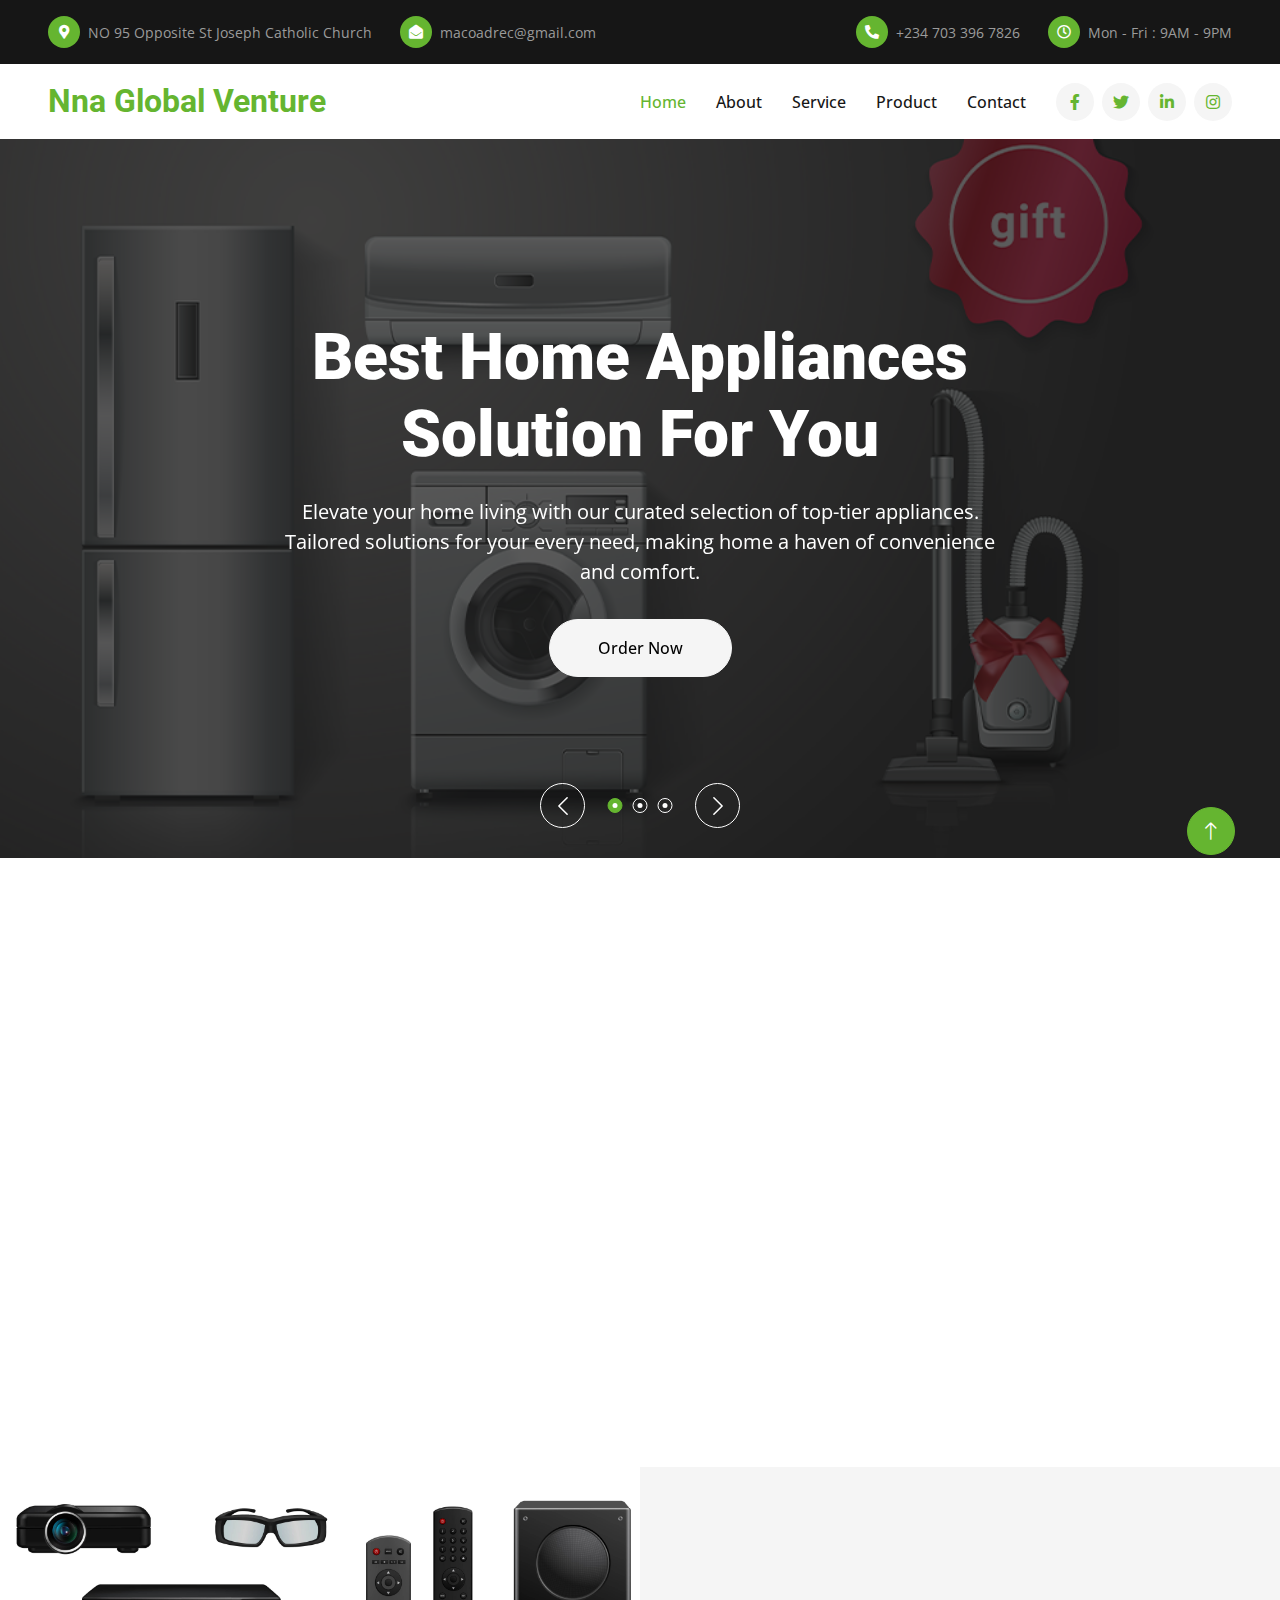
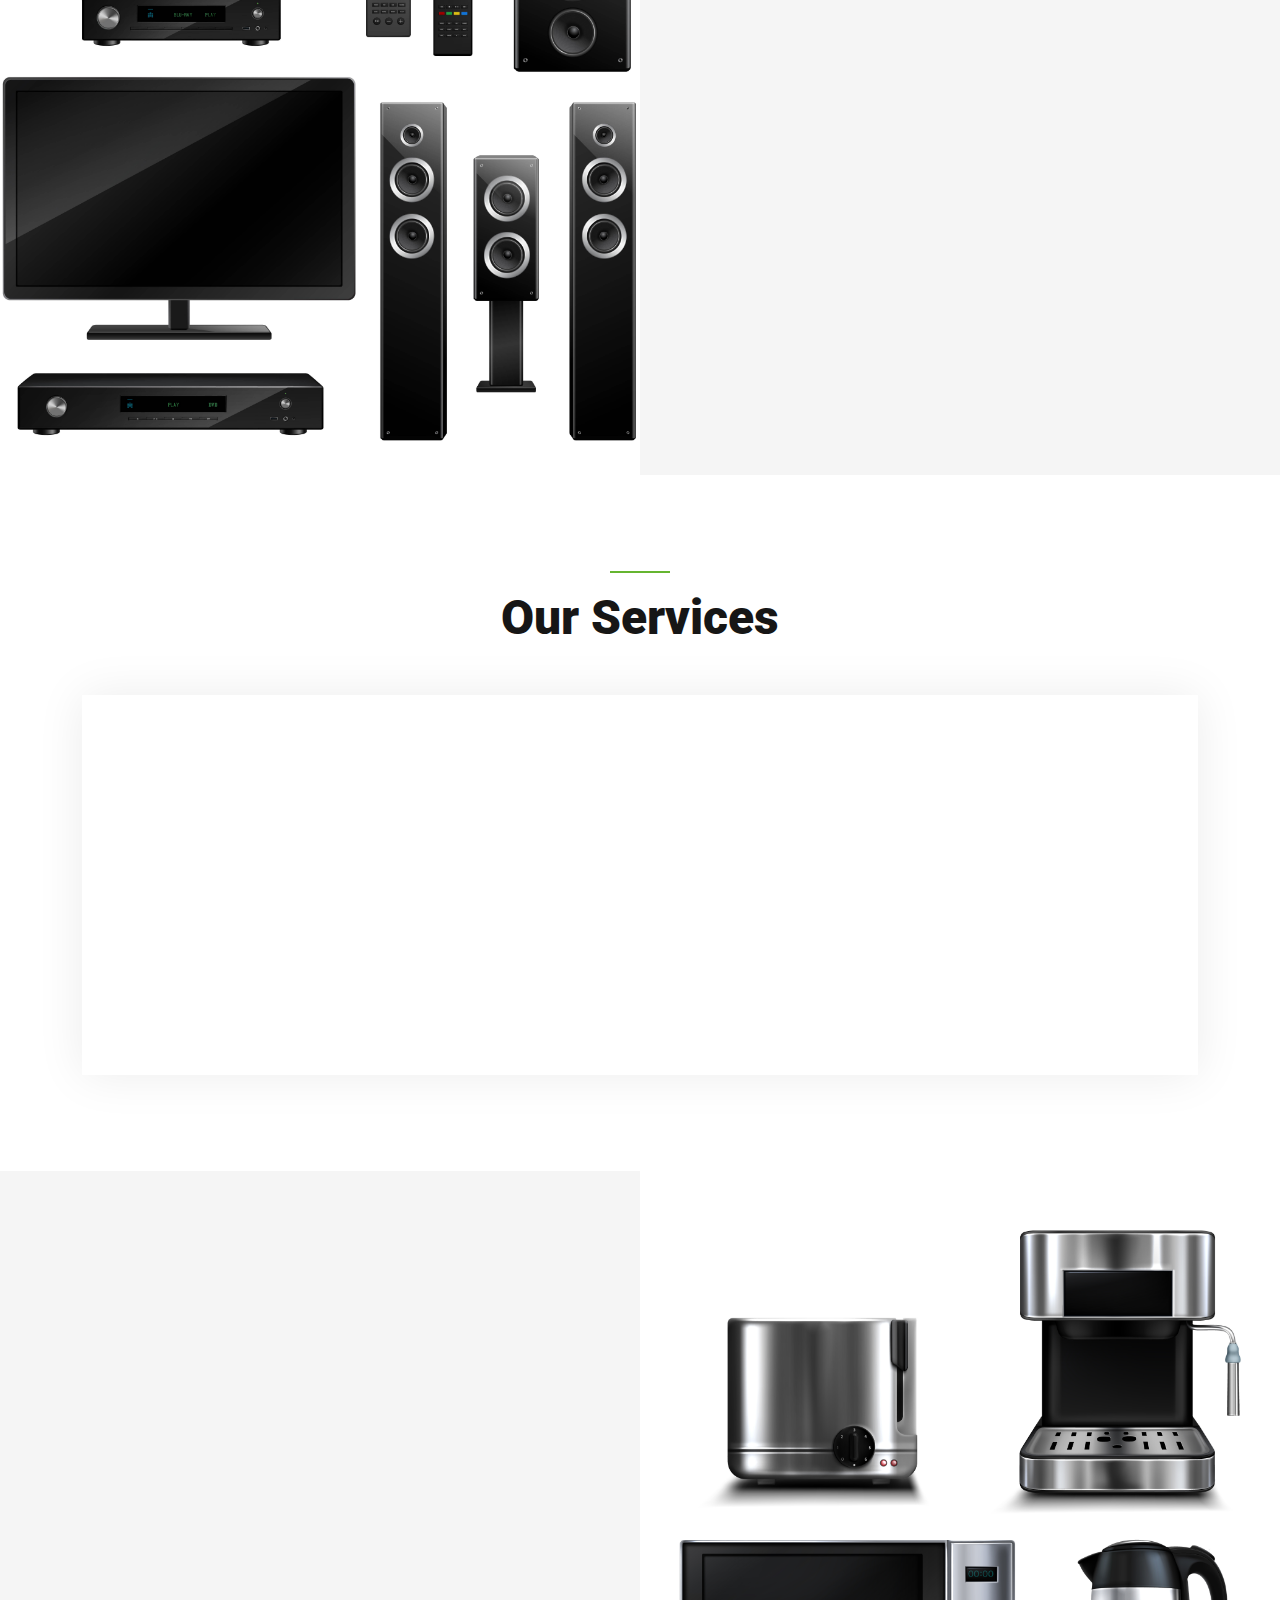
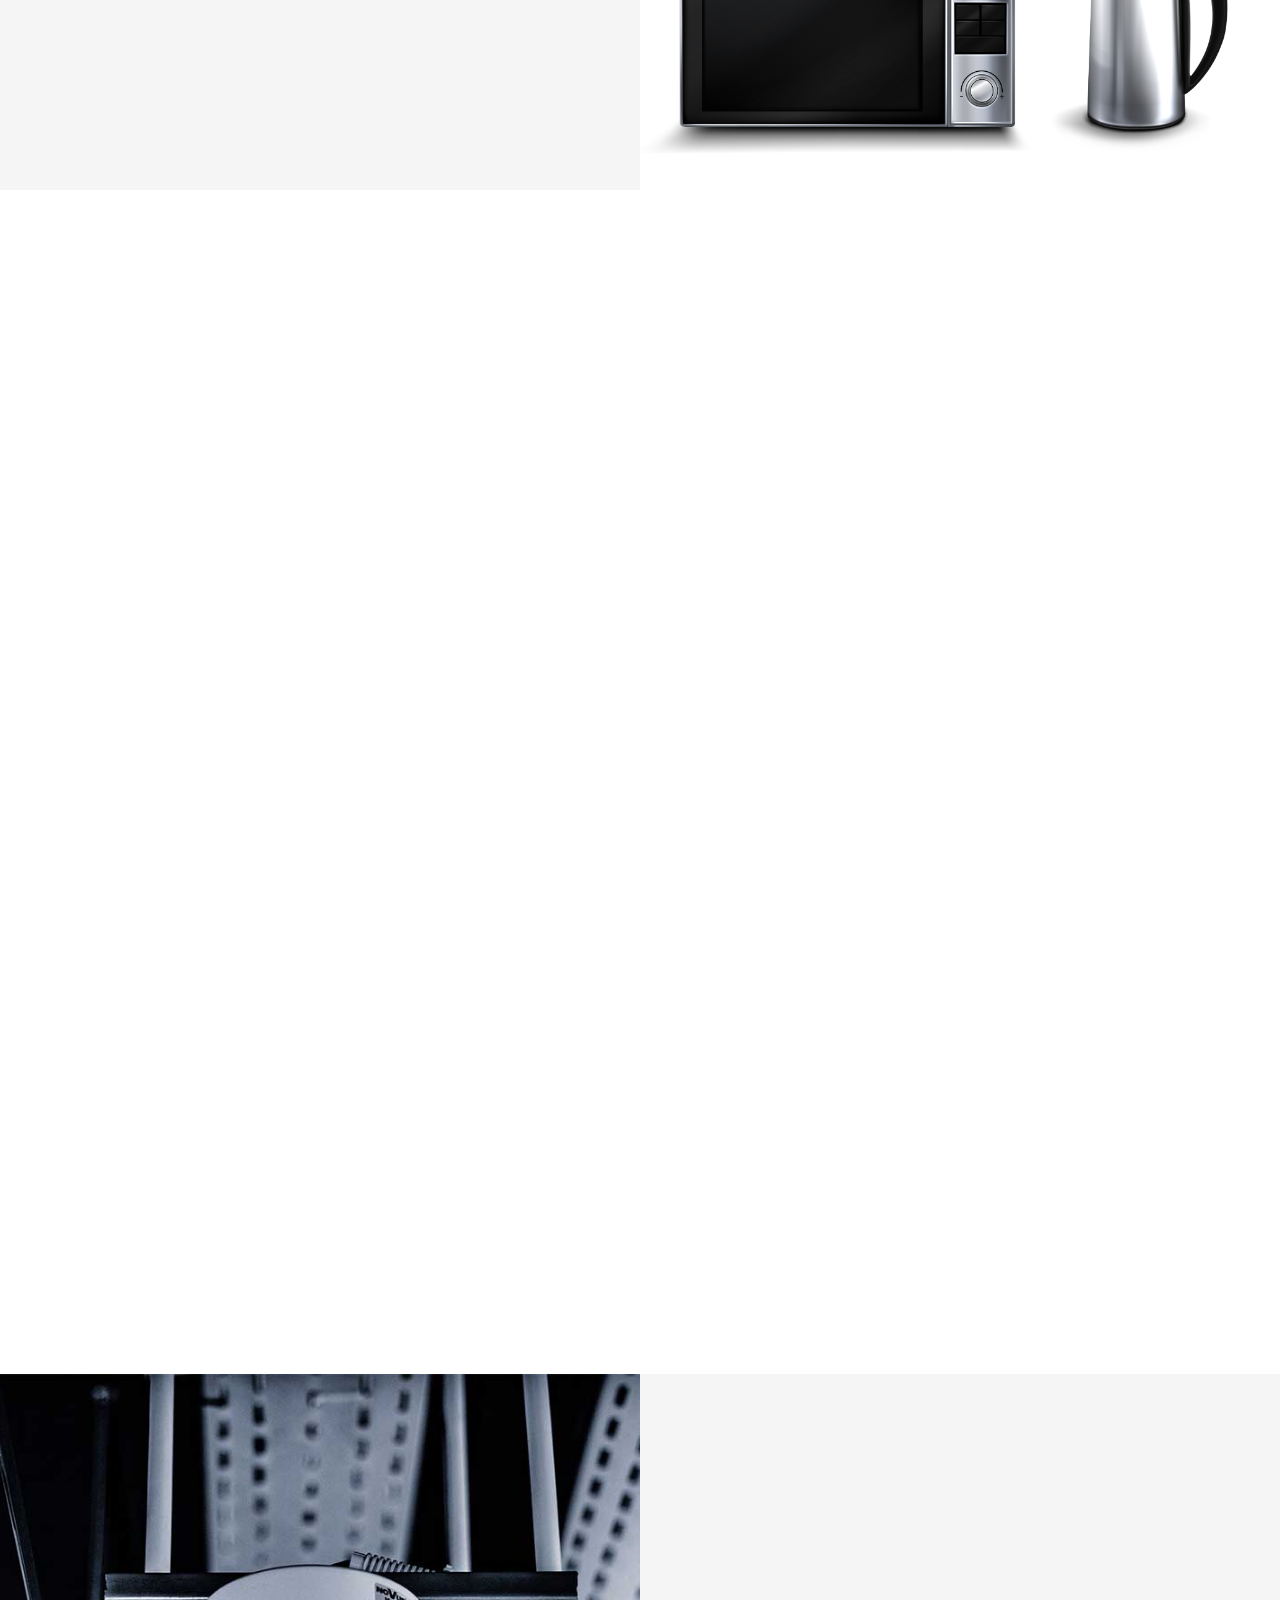
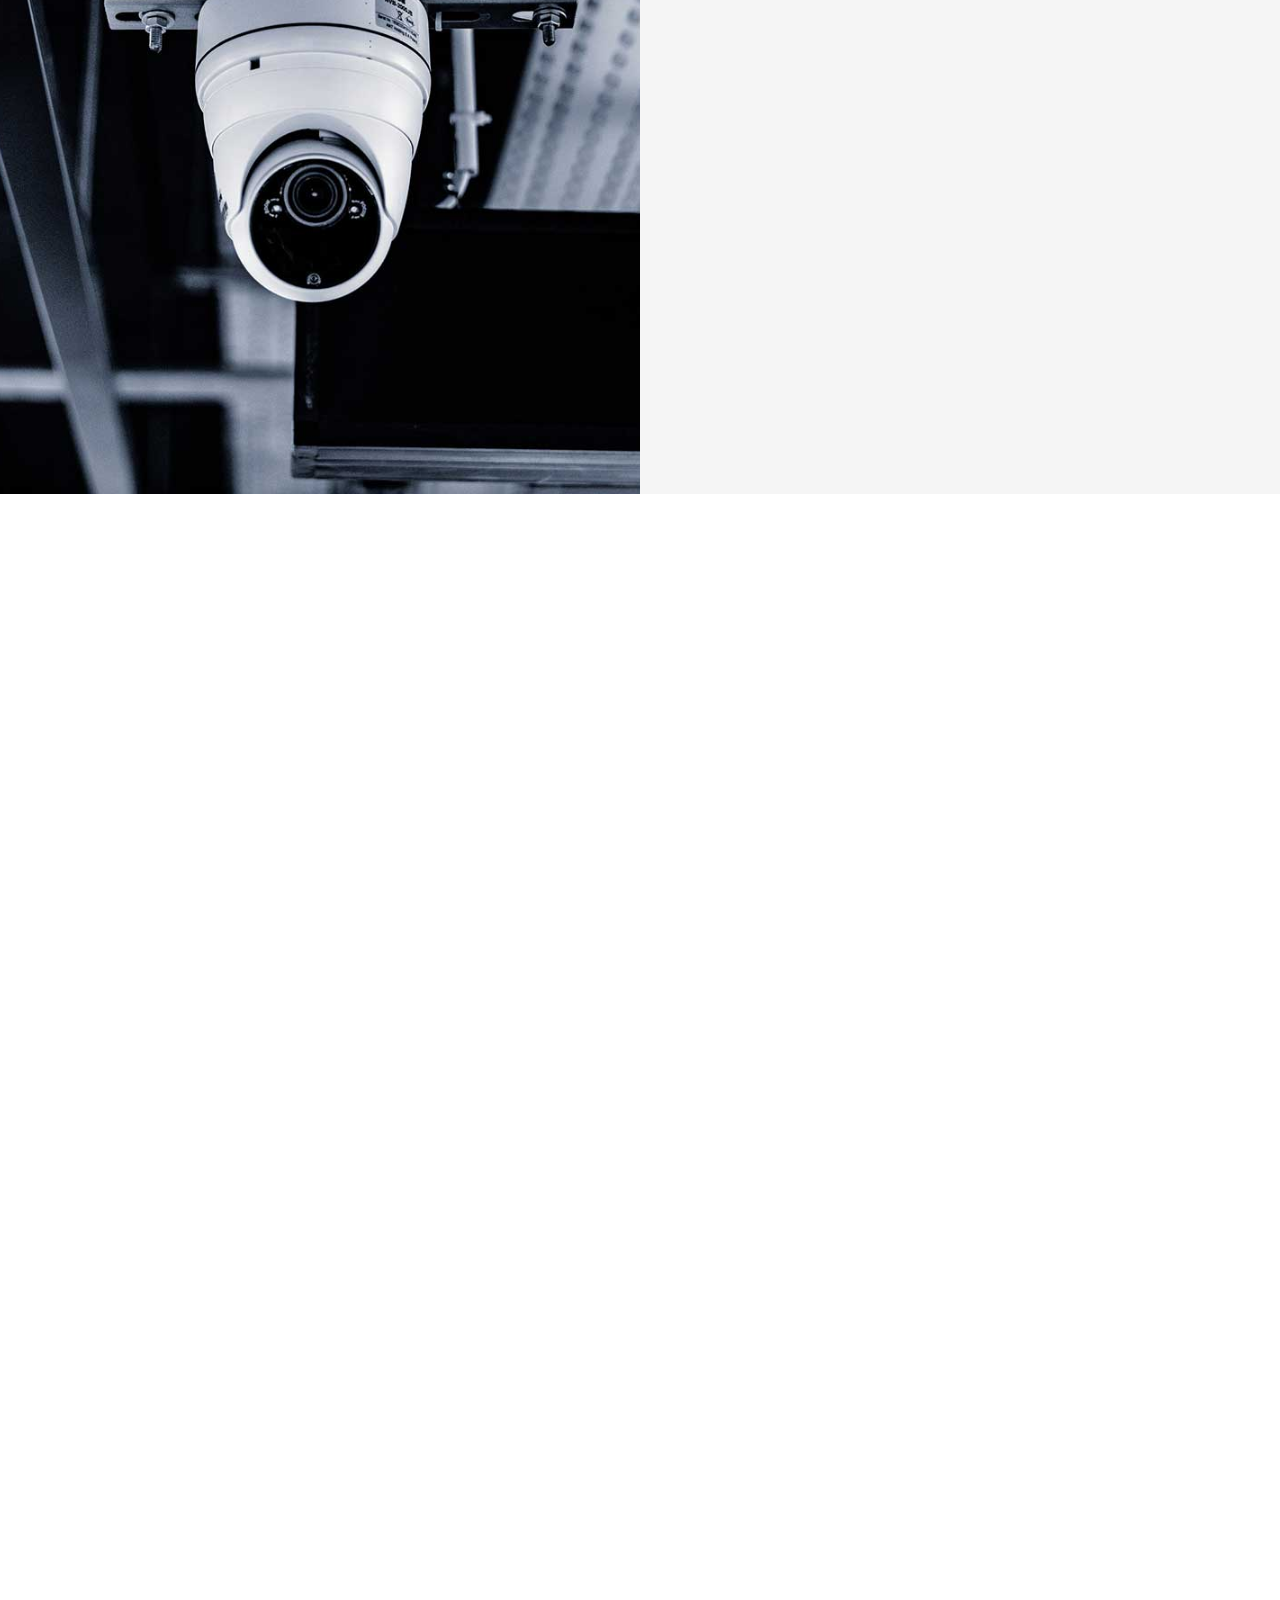
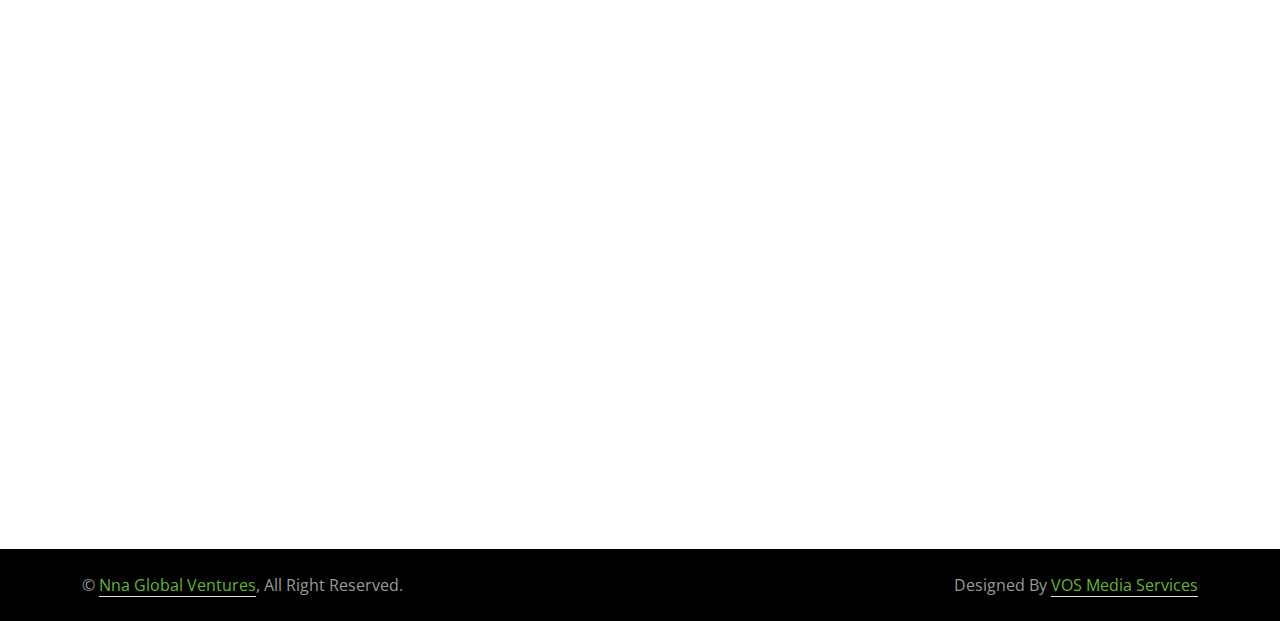
==== commit ca4f1b6c: "update" ====
--- a/index.html
+++ b/index.html
@@ -84,7 +84,7 @@
     <!-- Navbar Start -->
     <nav class="navbar navbar-expand-lg bg-white navbar-light sticky-top p-0 px-4 px-lg-5">
         <a href="index.html" class="navbar-brand d-flex align-items-center">
-            <h2 class="m-0 text-primary">Nna Global Venture</h2>
+            <h2 class="m-0 text-primary logo">Nna Global Venture</h2>
         </a>
         <button type="button" class="navbar-toggler" data-bs-toggle="collapse" data-bs-target="#navbarCollapse">
             <span class="navbar-toggler-icon"></span>
--- a/css/style.css
+++ b/css/style.css
@@ -4,6 +4,11 @@
     --secondary: #9B9B9B;
     --light: #F5F5F5;
     --dark: #161616;
+}
+@media screen and (max-width: 330px) {
+    .logo{
+        font-size: 15px;
+    }
 }
 
 .fw-medium {
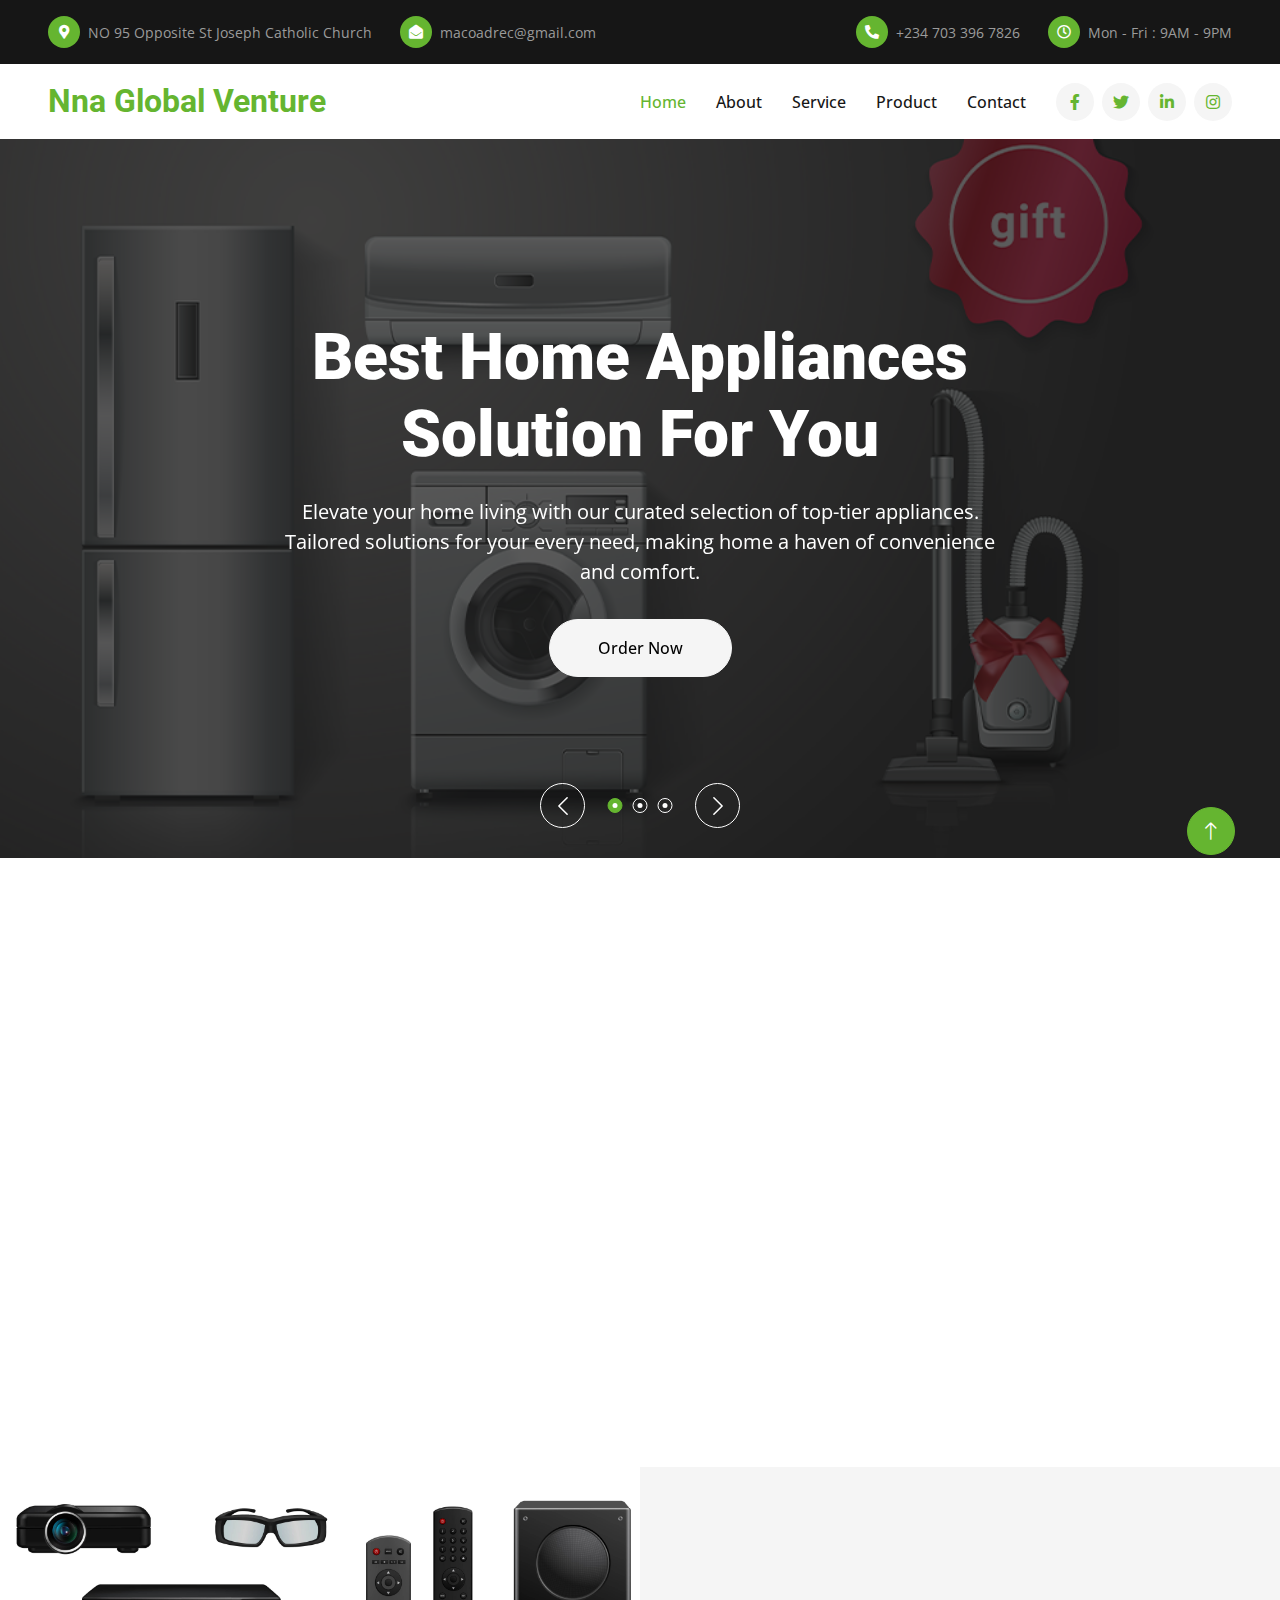
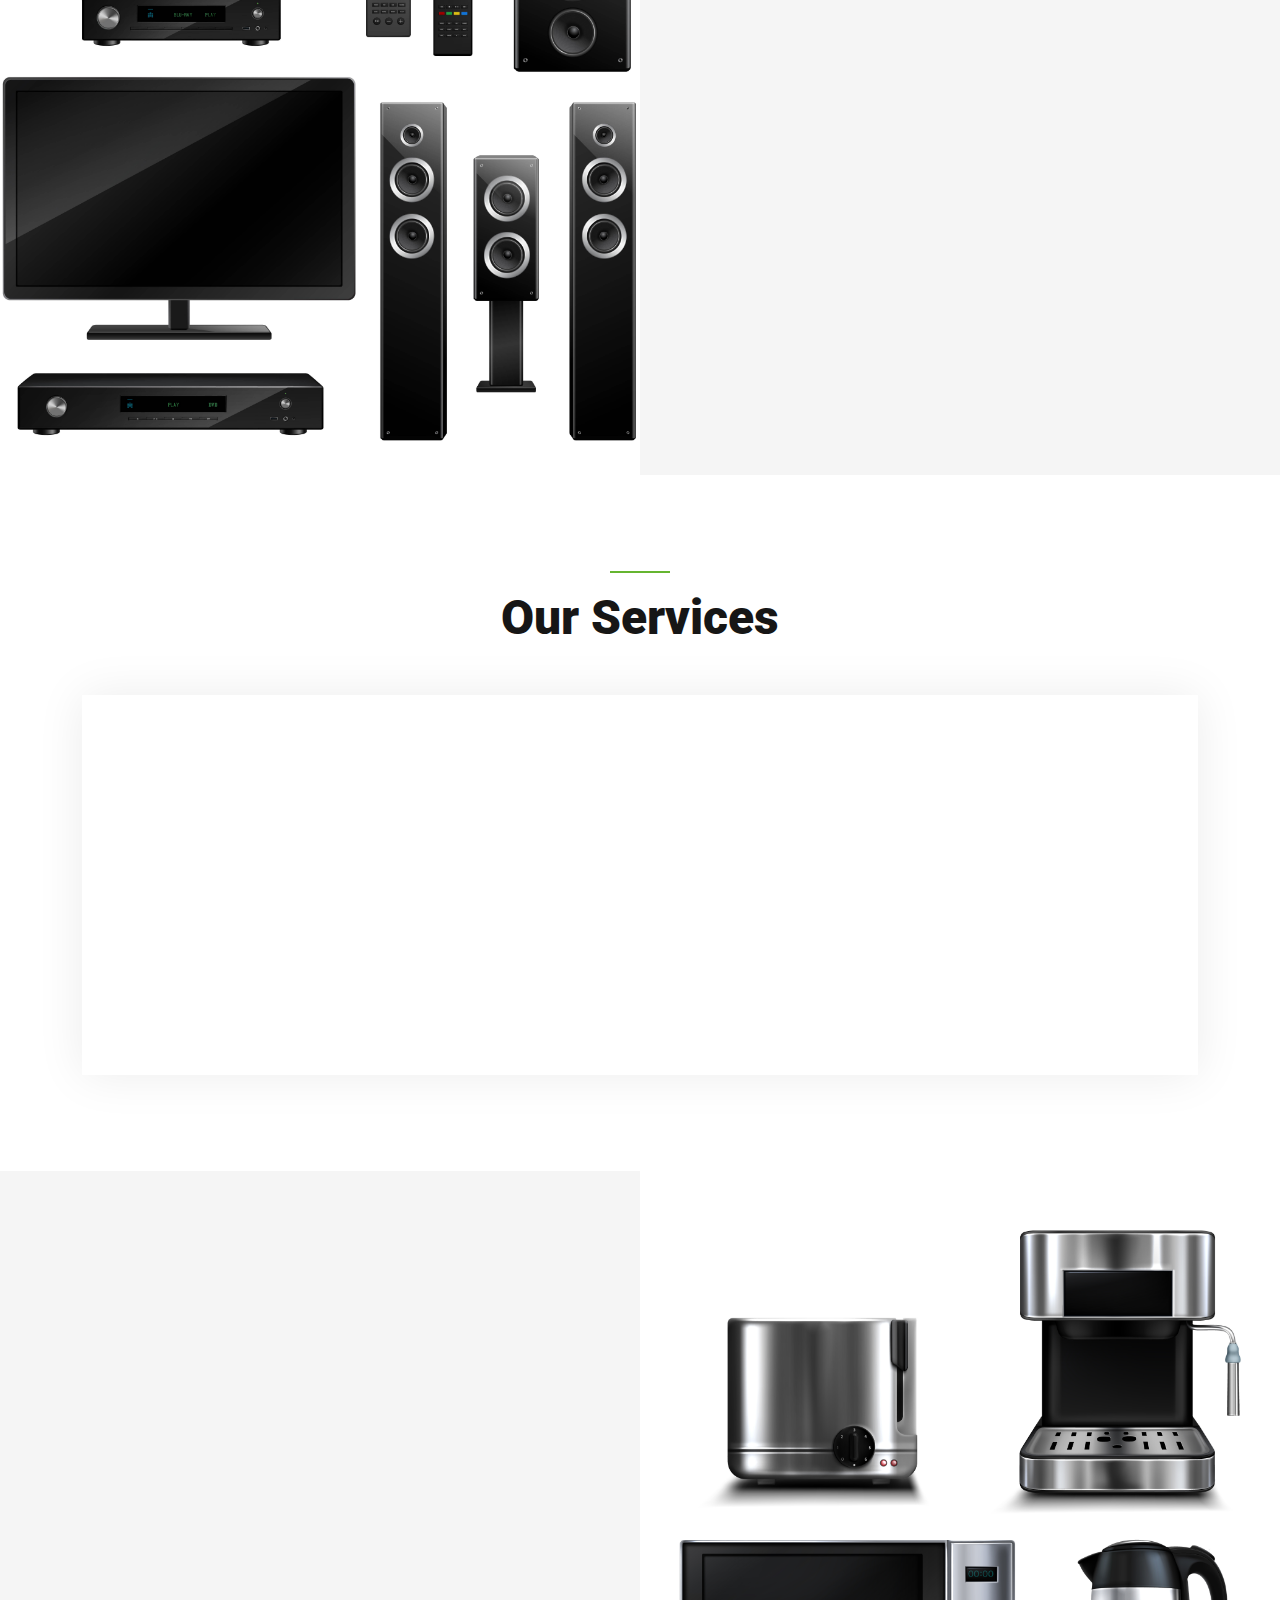
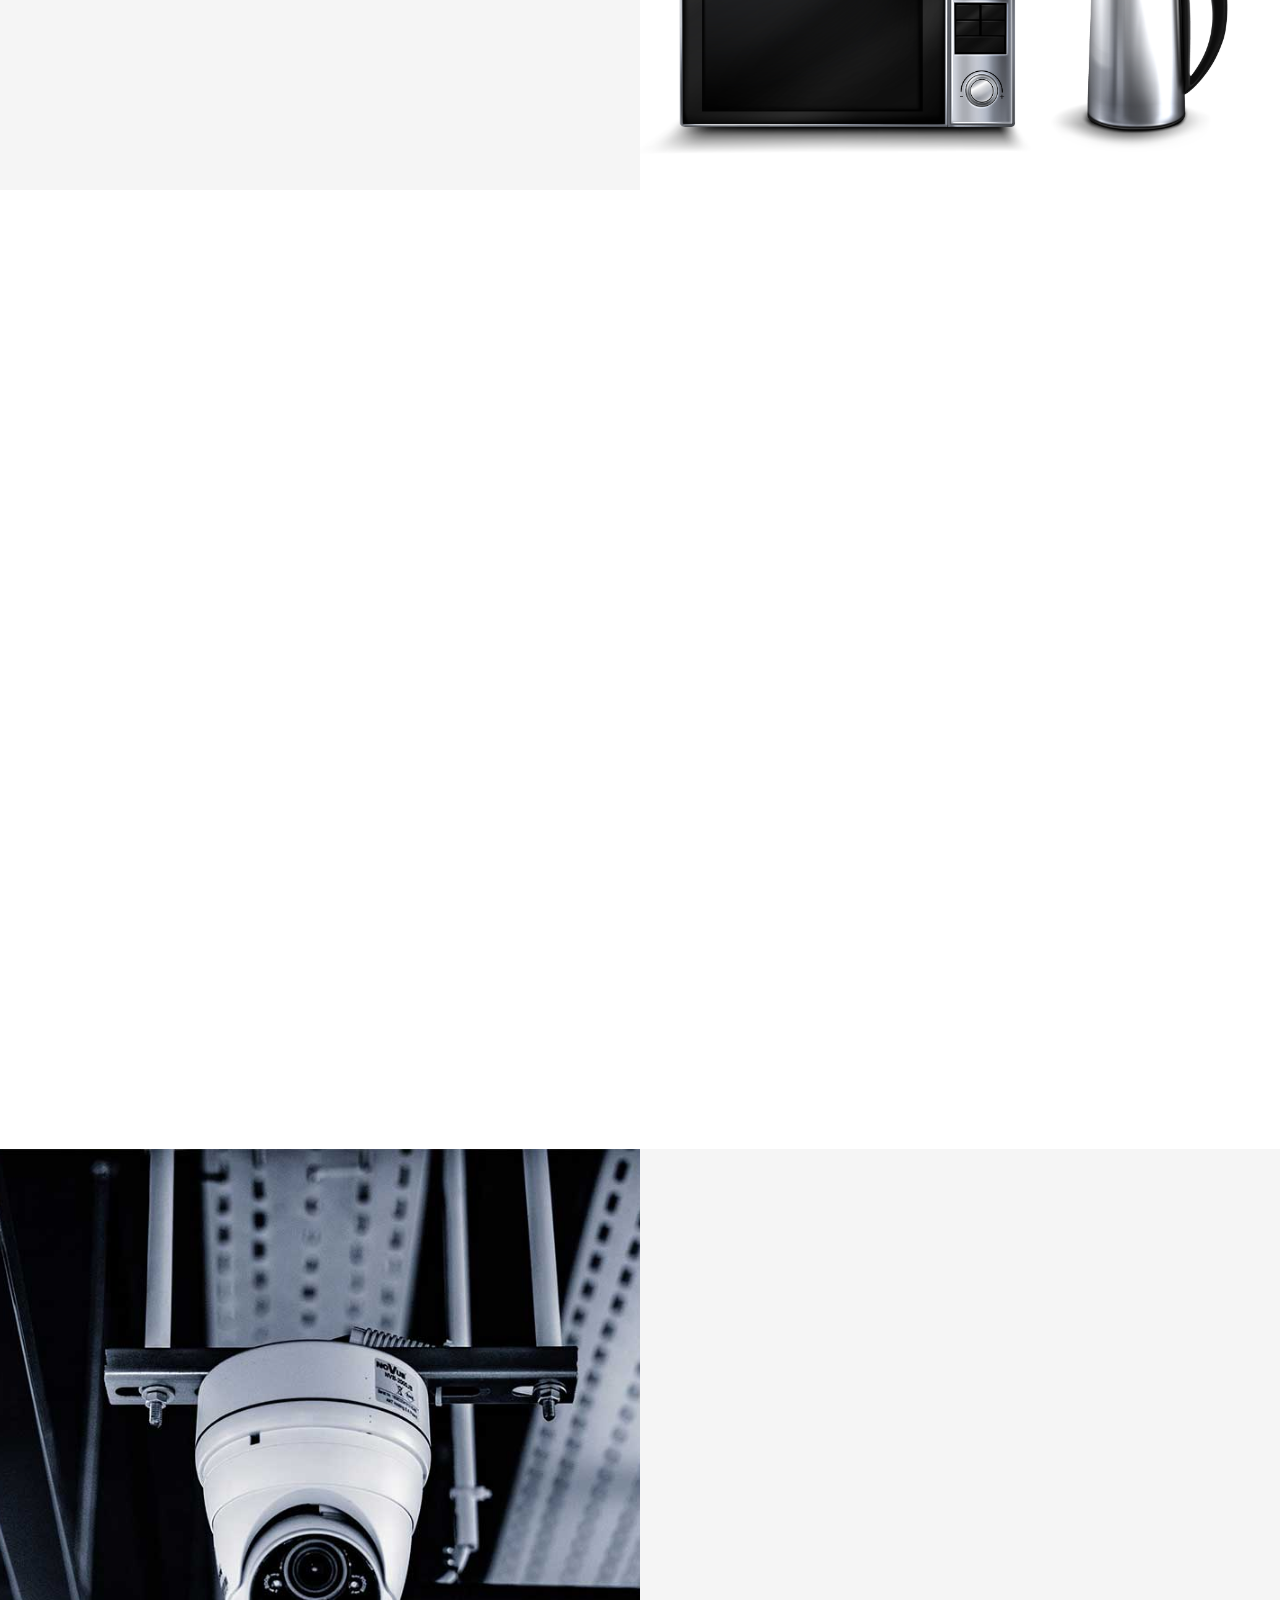
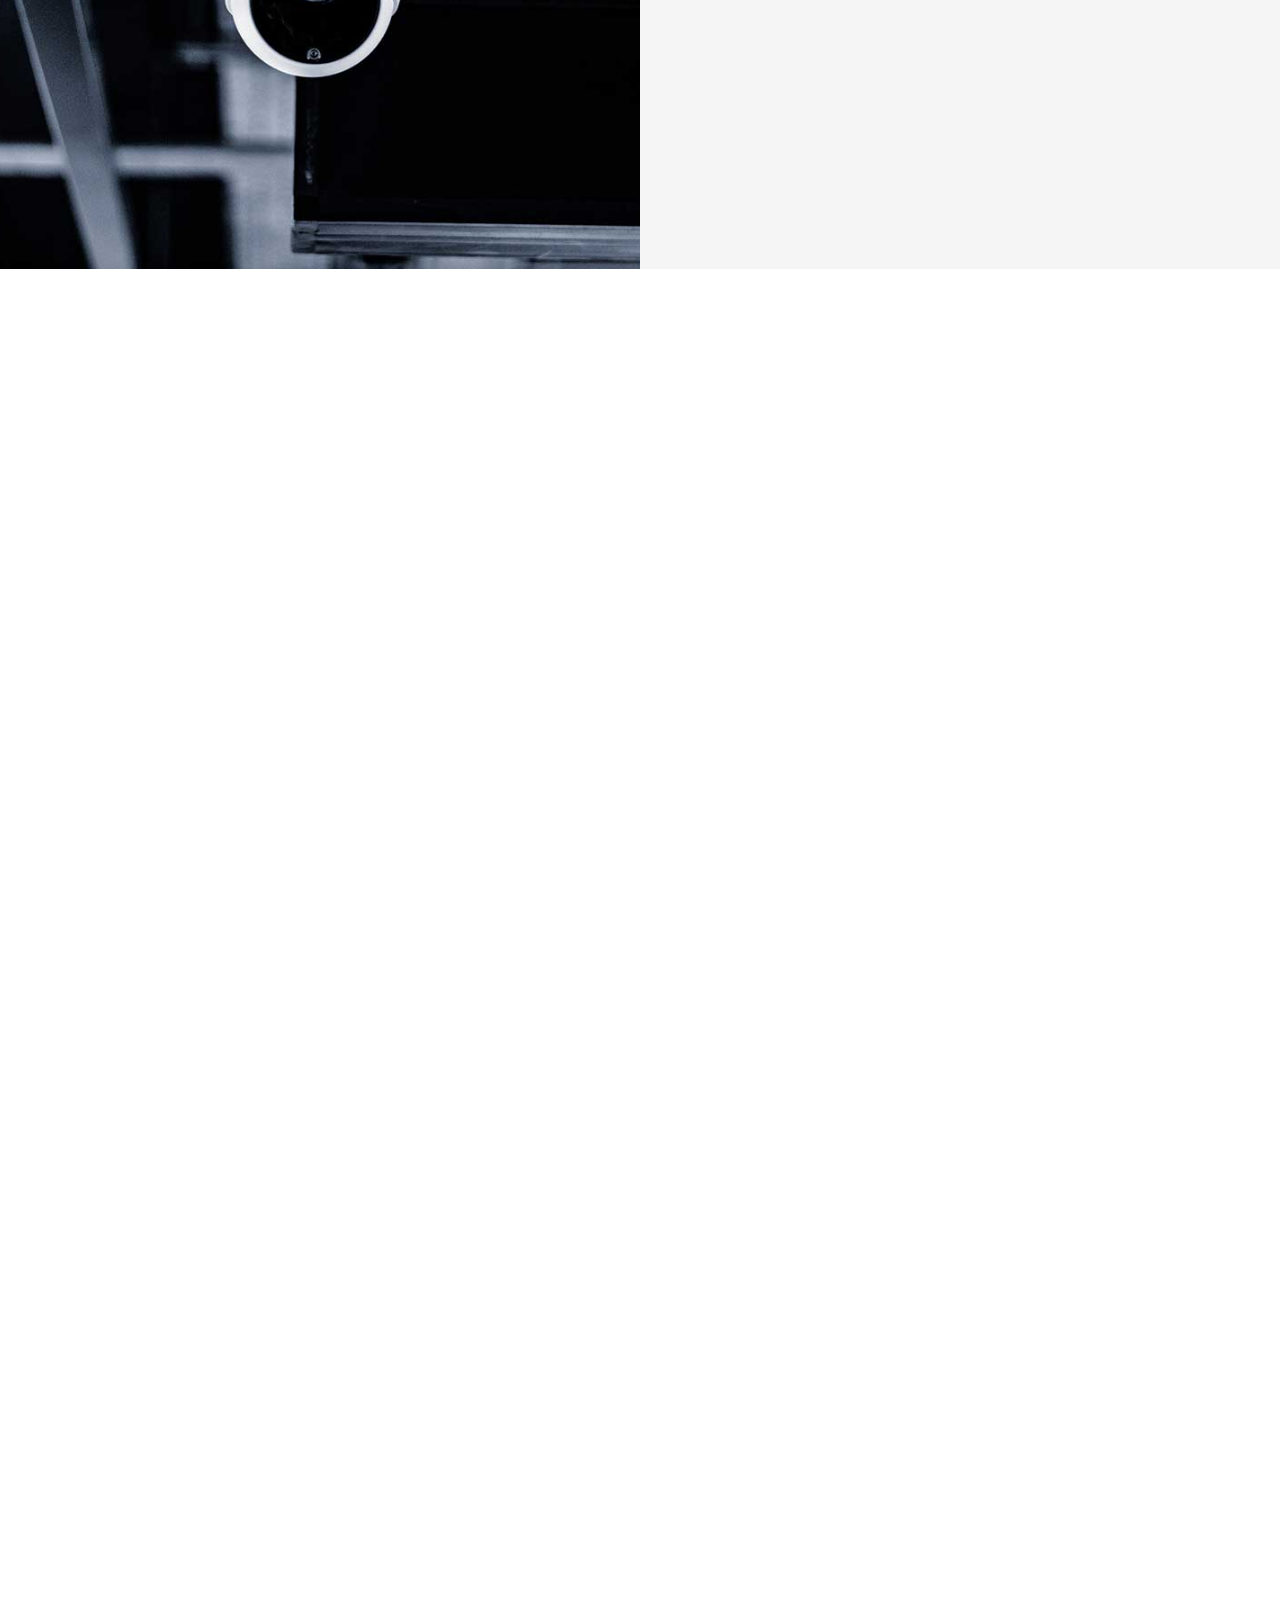
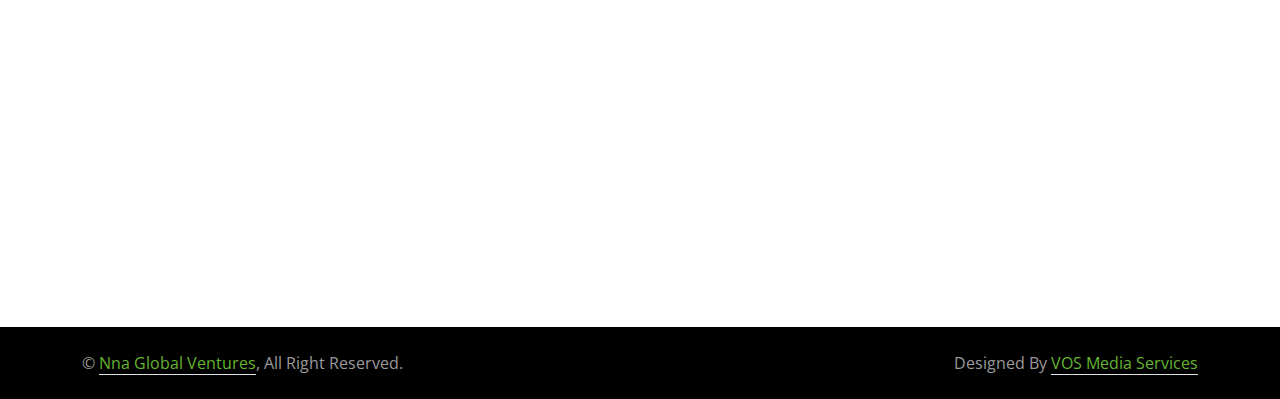
==== commit a8547f0b: "Update index.html" ====
--- a/index.html
+++ b/index.html
@@ -367,7 +367,7 @@
                             unwavering commitment to superior quality, innovation, and customer satisfaction. Explore
                             the reasons behind our reputation for reliability and experience the difference that sets us
                             apart in the world of home electronics.</p>
-                        <div class="row g-4">
+                        <div class="row g-4 flex">
                             <div class="col-6">
                                 <div class="d-flex align-items-center">
                                     <div class="btn-square bg-white rounded-circle" style="width: 64px; height: 64px;">
@@ -448,12 +448,12 @@
                     <div class="portfolio-inner">
                         <img class="img-fluid w-100" src="img/wash.jpg" alt="">
                         <div class="text-center p-4">
-                            <p class="text-primary mb-2">Business Security</p>
-                            <h5 class="lh-base mb-0">Smart CCTV Security Systems That Fits Your Business</h5>
+                            <p class="text-primary mb-2">Home Appliance</p>
+                            <h5 class="lh-base mb-0">Smart Home Systems That Fits Your Home</h5>
                         </div>
                         <div class="portfolio-text text-center bg-white p-4">
-                            <p class="text-primary mb-2">Business Security</p>
-                            <h5 class="lh-base mb-3">Smart CCTV Security Systems That Fits Your Business</h5>
+                            <p class="text-primary mb-2">Home Appliance</p>
+                            <h5 class="lh-base mb-3">Smart Home Systems That Fits Your Home</h5>
                             <div class="d-flex justify-content-center">
                                 <a class="btn btn-square btn-primary rounded-circle mx-1" href="img/wash.jpg"
                                     data-lightbox="portfolio"><i class="fa fa-eye"></i></a>
@@ -467,12 +467,12 @@
                     <div class="portfolio-inner">
                         <img class="img-fluid w-100" src="img/kit2.png" alt="">
                         <div class="text-center p-4">
-                            <p class="text-primary mb-2">Fire Detection</p>
-                            <h5 class="lh-base mb-0">Smart CCTV Security Systems That Fits Your Business</h5>
+                            <p class="text-primary mb-2">Kitchen Utensils</p>
+                            <h5 class="lh-base mb-0">Kitchen Utensils That Fits Your Kitchen Perfectly</h5>
                         </div>
                         <div class="portfolio-text text-center bg-white p-4">
-                            <p class="text-primary mb-2">Fire Detection</p>
-                            <h5 class="lh-base mb-3">Smart CCTV Security Systems That Fits Your Business</h5>
+                            <p class="text-primary mb-2">Kitchen Utensils</p>
+                            <h5 class="lh-base mb-3">Kitchen Utensils That Fits Your Kitchen Perfectly</h5>
                             <div class="d-flex justify-content-center">
                                 <a class="btn btn-square btn-primary rounded-circle mx-1" href="img/kitchen.jpg"
                                     data-lightbox="portfolio"><i class="fa fa-eye"></i></a>
@@ -487,11 +487,11 @@
                         <img class="img-fluid w-100" src="img/kitchen.2jpg.png" alt="">
                         <div class="text-center p-4">
                             <p class="text-primary mb-2">Access Control</p>
-                            <h5 class="lh-base mb-0">Smart CCTV Security Systems That Fits Your Business</h5>
+                            <h5 class="lh-base mb-0">Easy usage appliances for anyone onboard</h5>
                         </div>
                         <div class="portfolio-text text-center bg-white p-4">
                             <p class="text-primary mb-2">Access Control</p>
-                            <h5 class="lh-base mb-3">Smart CCTV Security Systems That Fits Your Business</h5>
+                            <h5 class="lh-base mb-3">Easy usage appliances for anyone onboard</h5>
                             <div class="d-flex justify-content-center">
                                 <a class="btn btn-square btn-primary rounded-circle mx-1" href="img/kit.jpg"
                                     data-lightbox="portfolio"><i class="fa fa-eye"></i></a>
@@ -505,12 +505,12 @@
                     <div class="portfolio-inner">
                         <img class="img-fluid w-100" src="img/fridge.jpg.png" alt="">
                         <div class="text-center p-4">
-                            <p class="text-primary mb-2">Alarm Systems</p>
-                            <h5 class="lh-base mb-0">Smart CCTV Security Systems That Fits Your Business</h5>
+                            <p class="text-primary mb-2">Home Appliance</p>
+                            <h5 class="lh-base mb-0">Smart Home Systems That Fits Your Home</h5>
                         </div>
                         <div class="portfolio-text text-center bg-white p-4">
-                            <p class="text-primary mb-2">Alarm Systems</p>
-                            <h5 class="lh-base mb-3">Smart CCTV Security Systems That Fits Your Business</h5>
+                            <p class="text-primary mb-2">Home Appliance</p>
+                            <h5 class="lh-base mb-3">Smart Home Systems That Fits Your Home</h5>
                             <div class="d-flex justify-content-center">
                                 <a class="btn btn-square btn-primary rounded-circle mx-1" href="img/fridge.jpg"
                                     data-lightbox="portfolio"><i class="fa fa-eye"></i></a>
@@ -524,12 +524,12 @@
                     <div class="portfolio-inner">
                         <img class="img-fluid w-100" src="img/tv2.jpg.png" alt="">
                         <div class="text-center p-4">
-                            <p class="text-primary mb-2">CCTV & Video</p>
-                            <h5 class="lh-base mb-0">Smart CCTV Security Systems That Fits Your Business</h5>
+                            <p class="text-primary mb-2">Access Control</p>
+                            <h5 class="lh-base mb-0">Easy usage appliances for anyone onboard</h5>
                         </div>
                         <div class="portfolio-text text-center bg-white p-4">
-                            <p class="text-primary mb-2">CCTV & Video</p>
-                            <h5 class="lh-base mb-3">Smart CCTV Security Systems That Fits Your Business</h5>
+                            <p class="text-primary mb-2">Access Control</p>
+                            <h5 class="lh-base mb-3">Easy usage appliances for anyone onboard</h5>
                             <div class="d-flex justify-content-center">
                                 <a class="btn btn-square btn-primary rounded-circle mx-1" href="img/tv.jpg"
                                     data-lightbox="portfolio"><i class="fa fa-eye"></i></a>
@@ -794,7 +794,8 @@
                 </div>
                 <div class="col-lg-3 col-md-6">
                     <h5 class="text-light mb-4">Newsletter</h5>
-                    <p>Dolor amet sit justo amet elitr clita ipsum elitr est.</p>
+                    <p>Join our newsletter to stay in the loop with the latest trends, exclusive offers, and exciting
+                        updates.</p>
                     <div class="position-relative w-100">
                         <input class="form-control bg-transparent border-secondary w-100 py-3 ps-4 pe-5" type="text"
                             placeholder="Your email">
--- a/css/style.css
+++ b/css/style.css
@@ -8,6 +8,14 @@
 @media screen and (max-width: 330px) {
     .logo{
         font-size: 15px;
+    }
+    .flex{
+        display: flex;
+        flex-direction: column;
+        align-items: center;
+    }
+    .col-6{
+        width: 100%;
     }
 }
 
